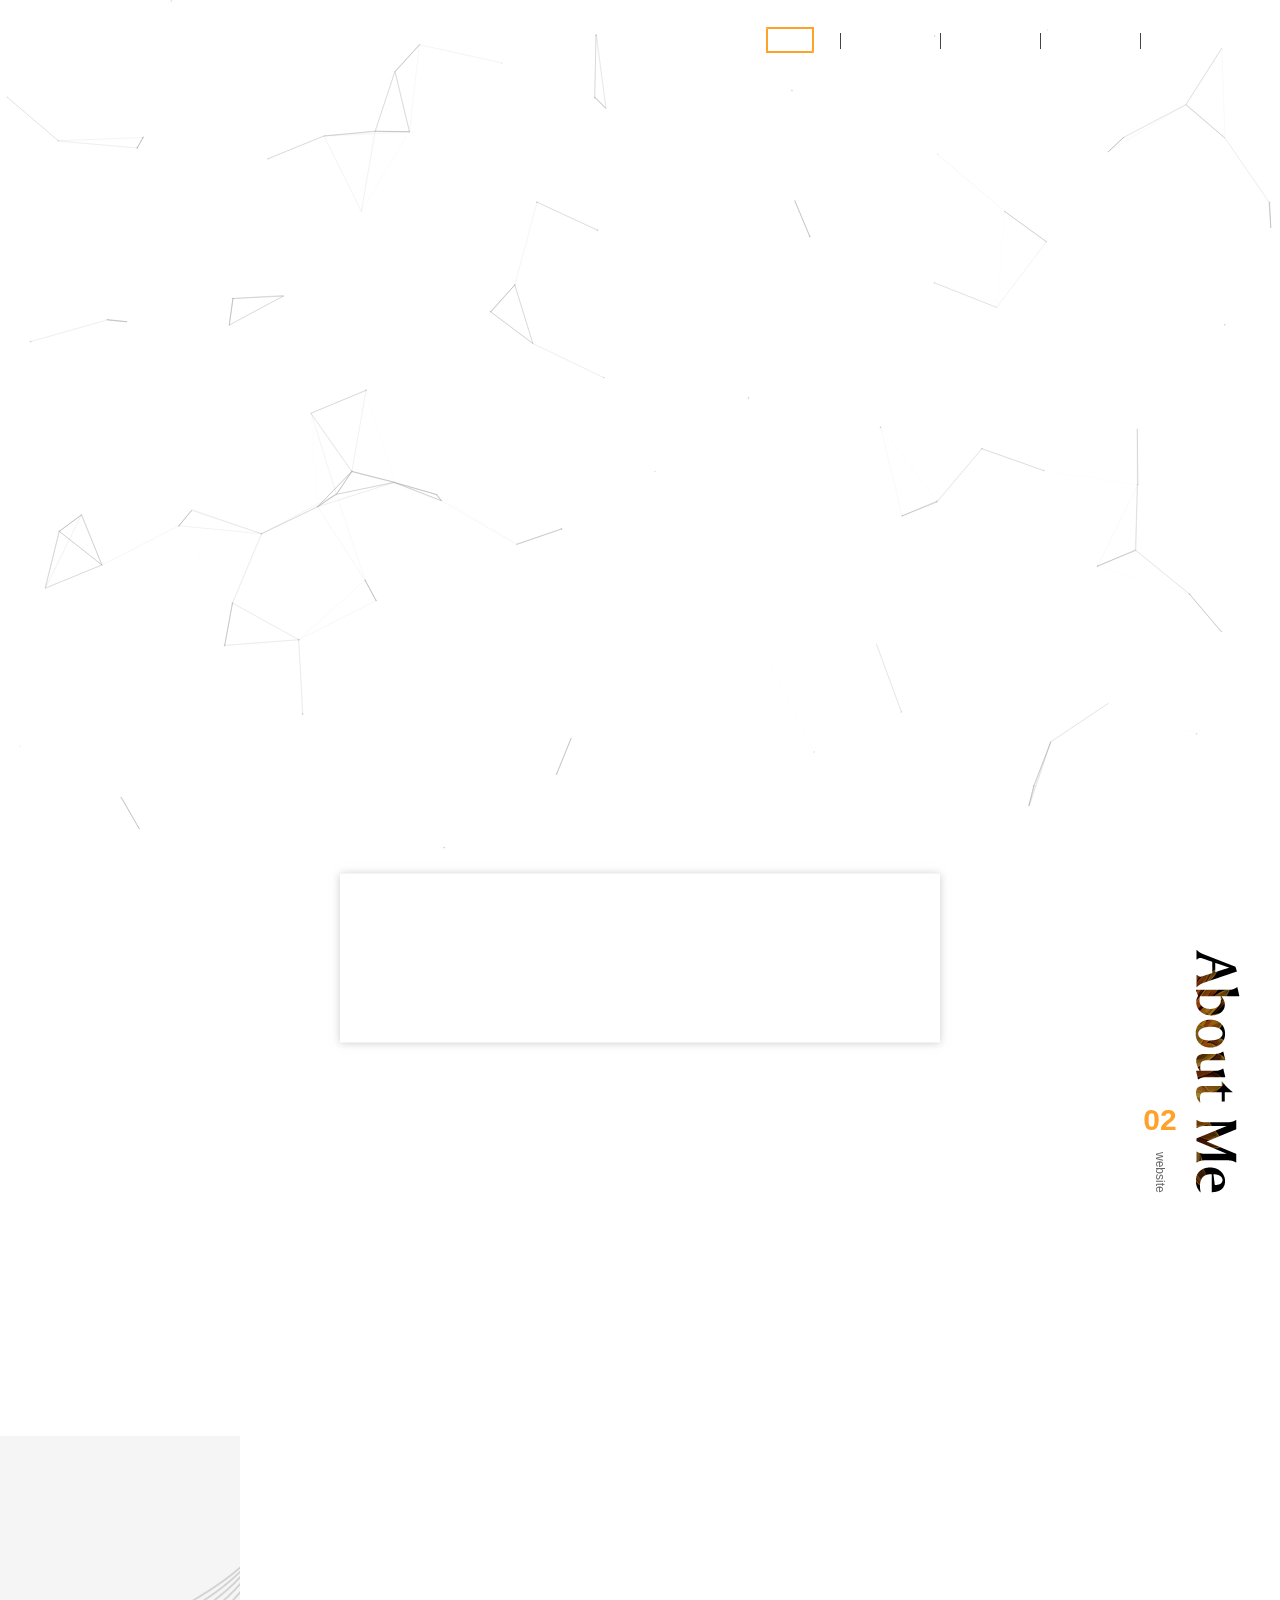
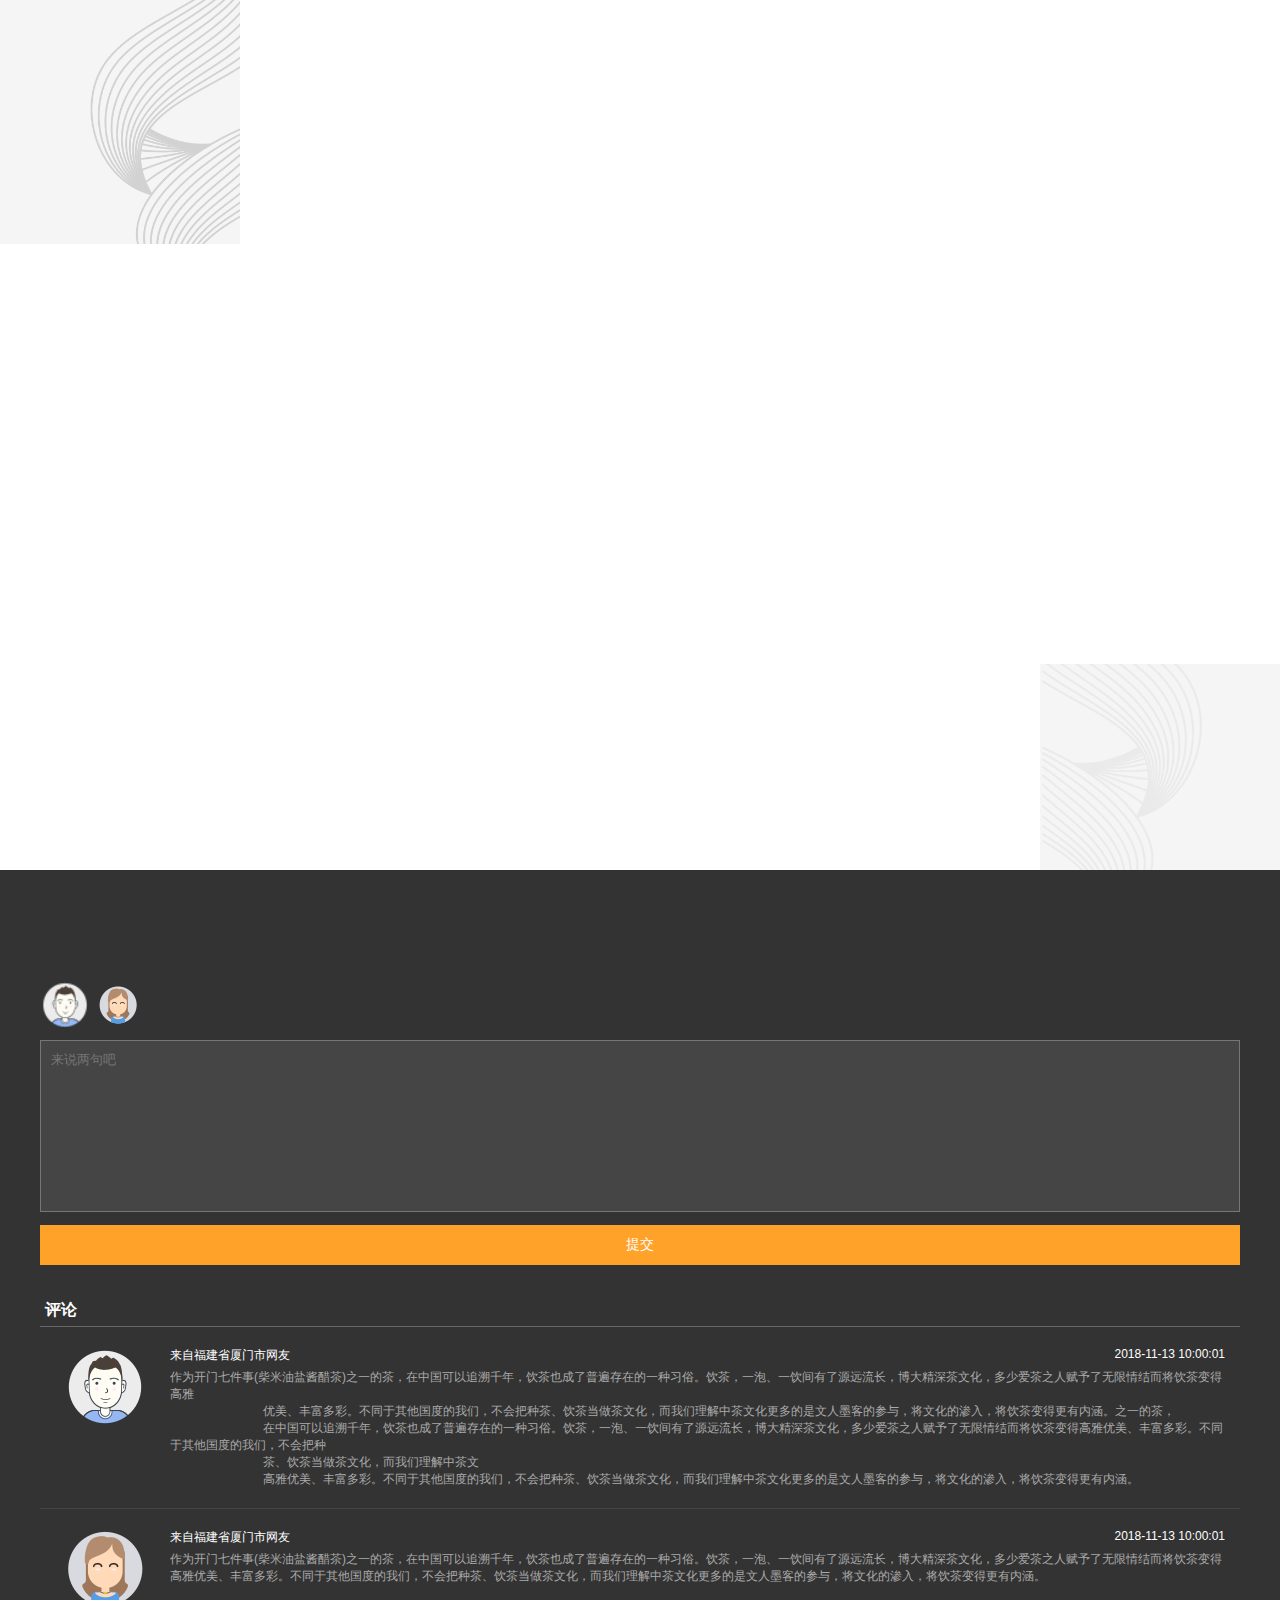
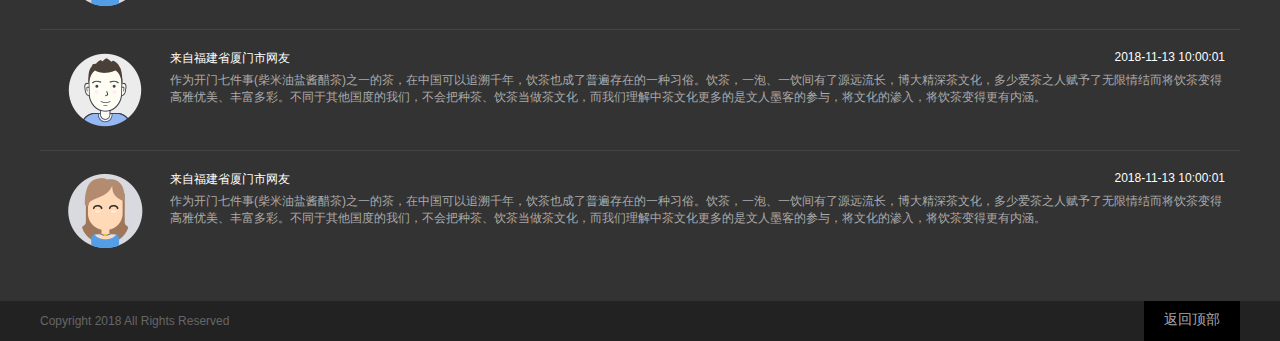
==== index.html @ fdc65748 "个人网站v2版" ====
<!DOCTYPE html>
<html lang="en">

<head>
    <meta charset="UTF-8">
    <meta name="viewport" content="width=device-width,initial-scale=1,minimum-scale=1,maximum-scale=1,user-scalable=no">
    <meta http-equiv="X-UA-Compatible" content="IE=edge,chrome=1">
    <title>洪泽权个人网站</title>
    <link rel="stylesheet" href="css/animate.css">
    <link rel="stylesheet" href="css/swiper.min.css">
    <link rel="stylesheet" href="css/fonts/iconfont.css">
    <link rel="stylesheet" href="css/style.css?v=1">

</head>

<body>
    <canvas id="J_dotLine"></canvas>
    <!-- 首页大图 -->
    <div class="header" id="header">
        <div class="w-1200">
            <h2>MYPROFILE</h2>
            <ul>
                <li class="cur"><a onclick="$.goTop()" class="draw">首屏</a></li>
                <li><a onclick="$.goTop('#aboutMe')" class="draw">关于我</a></li>
                <li><a onclick="$.goTop('#mySkills')" class="draw">技能</a></li>
                <li><a onclick="$.goTop('#myPortfolio')" class="draw">项目</a></li>
                <li><a onclick="$.goTop('#message')" class="draw">留言</a></li>
            </ul>
        </div>
    </div>
    <div class="banner" id="banner"></div>

    <!-- 关于我 -->
    <div class="aboutMe" id="aboutMe">
        <div class="w-1200 clearfix relative">
            <img src="https://image.sumaotong.com/258com/20181218/bc0d1ee83c6dd5682e798c271f155513.png" alt="about_left" class="left SMT fadeInLeft" >
            <div class="font-box">
                <div class="SMT bounceIn">
                    <strong>关于我</strong>
                    <span>ABOUT Me</span>
                    <p>我喜欢挑战自己，而编程恰好充满挑战性。更重要的是，我的逻辑思维因此得到提高。在过去三年里，我先后学了 Visual Basic、HTML、CSS、JavaScript、PHP 和 SQL 等多种计算机语言，我还在不断学习新的编程语言，比如 Swift 和 Objective-C。</p>
                </div>
            </div>
            <img src="https://image.sumaotong.com/258com/20181218/cbf43af3ec20ed7103e07f880d69e98c.png" alt="about_right" class="right SMT fadeInRight">
            <div class="g-subtitle clearfix">
                <div class="text">
                    <i>02</i>
                    <span>website</span>
                </div>
                <img src="images/about.png" alt="">
            </div>
        </div>
    </div>
    <!-- 我的技能 -->
    <div class="mySkills" id="mySkills">
        <div class="img1"><img src="https://image.sumaotong.com/258com/20181218/fd7feedcbc57d4e4534045c295854380.png" alt=""></div>
        <div class="w-1200 relative">
            <div class="font-box">
                <strong class="SMT bounce">我的技能</strong>
                <p class="f-gray SMT slideInUp">我喜欢挑战自己，而编程恰好充满挑战性。更重要的是，我的逻辑思维因此得到提高。在过去六年里，我先后学了 Visual Basic、HTML、CSS、JavaScript、PHP 和 SQL 等多种计算机语言，我还在不断学习新的编程语言，比如 Swift 和 Objective-C。我喜欢挑战自己，而编程恰好充满挑战性。更重要的是，我的逻辑思维因此得到提高。</p>
                <ul class="clearfix" id="skills">
                    <li class="SMT fadeInUp"><label>HTML</label>
                        <div class="bar-box">
                            <div class="j-bar"><i></i></div>
                            <span class="SMT fadeIn" data-SMT-delay=".5s">90%</span>
                        </div>
                    </li>
                    <li class="SMT fadeInUp"><label>CSS</label>
                        <div class="bar-box">
                            <div class="j-bar"><i></i></div>
                            <span class="SMT fadeIn" data-SMT-delay=".5s">90%</span>
                        </div>
                    </li>
                    <li class="SMT fadeInUp"><label>JavaScript</label>
                        <div class="bar-box">
                            <div class="j-bar"><i></i></div>
                            <span class="SMT fadeIn" data-SMT-delay=".5s">75%</span>
                        </div>
                    </li>
                    <li class="SMT fadeInUp"><label>Jquery</label>
                        <div class="bar-box">
                            <div class="j-bar"><i></i></div>
                            <span class="SMT fadeIn" data-SMT-delay=".5s">90%</span>
                        </div>
                    </li>
                    <li class="SMT fadeInUp"><label>bootstrap</label>
                        <div class="bar-box">
                            <div class="j-bar"><i></i></div>
                            <span class="SMT fadeIn" data-SMT-delay=".5s">70%</span>
                        </div>
                    </li>
                    <li class="SMT fadeInUp"><label>Ajax</label>
                        <div class="bar-box">
                            <div class="j-bar"><i></i></div>
                            <span class="SMT fadeIn" data-SMT-delay=".5s">90%</span>
                        </div>
                    </li>
                    <li class="SMT fadeInUp"><label>vue.js</label>
                        <div class="bar-box">
                            <div class="j-bar"><i></i></div>
                            <span class="SMT fadeIn" data-SMT-delay=".5s">75%</span>
                        </div>
                    </li>
                    <li class="SMT fadeInUp"><label>node.js</label>
                        <div class="bar-box">
                            <div class="j-bar"><i></i></div>
                            <span class="SMT fadeIn" data-SMT-delay=".5s">40%</span>
                        </div>
                    </li>
                </ul>
            </div>
            <div class="g-subtitle clearfix">
                <div class="SMT fadeInLeft">
                    <div class="text">
                        <i>02</i>
                        <span>website</span>
                    </div>
                    <img src="images/skills.png" alt="">
                </div>
            </div>
        </div>
        <div class="img2">
            <img src="https://image.sumaotong.com/258com/20181218/516a62276620c8165166fb6706011755.png" alt="">
        </div>
    </div>
    <!-- 我的项目 -->
    <div class="myPortfolio" id="myPortfolio">
        <div class="w-1200 relative">
            <ul>
                <li class="SMT bounceIn">
                    <div class="hover">
                        <img src="https://image.sumaotong.com/258com/20181218/f00deed39835cd7f5e39780b4a597652.png" alt="">
                        <div class="font-box">
                            <div class="middle">
                                <h3>营销宝外贸版</h3>
                                <strong>厦门二五八网络科技集团股份有限公司</strong>
                                <p>负责前端架构</p>
                                 <div class="btn-box">
                                    <a href="https://www.sumaotong.com" target="_blank" >官网</a>
                                    <a data-type="smt" onclick="$.demo(this)">界面</a>
                                </div>
                            </div>
                        </div>
                       
                    </div>
                </li>
                <li class="SMT bounceIn">
                    <div class="hover">
                        <img src="https://image.sumaotong.com/258com/20181218/8322722d0170c5290a04008c85535875.png" alt="">
                        <div class="font-box">
                            <div class="middle">
                                <h3>商务卫士</h3>
                                <strong>厦门二五八网络科技集团股份有限公司</strong>
                                <p>负责客户端页面</p>
                                <div class="btn-box">
                                    <a href="https://www.258weishi.com" target="_blank" >官网</a>
                                    <a data-type="swws" onclick="$.demo(this)">界面</a>
                                </div>
                            </div>
                        </div>
                    </div>
                </li>
                <li class="SMT bounceIn">
                    <div class="hover">
                        <img src="https://image.sumaotong.com/258com/20181218/d50bce9791c311b3b39de95f5107824b.png" alt="">
                        <div class="font-box">
                            <div class="middle">
                                <h3>商易推</h3>
                                <strong>厦门二五八网络科技集团股份有限公司</strong>
                                <p>负责客户端页面</p>
                                <div class="btn-box">
                                    <a href="http://syt.258.com/" target="_blank" >官网</a>
                                    <a onclick="$.demo(this)">界面</a>
                                </div>
                            </div>
                        </div>
                    </div>
                </li>
                <li class="SMT bounceIn">
                    <div class="hover">
                        <img src="https://image.sumaotong.com/258com/20181218/82dbc3066cd7ce9879ff8814dcd52a0b.png" alt="">
                        <div class="font-box">
                            <div class="middle">
                                <h3>营销宝外贸版-运营系统</h3>
                                <strong>厦门二五八网络科技集团股份有限公司</strong>
                                <p>前后端分离项目技术Vue.js</p>
                                <div class="btn-box">
                                    <a onclick="$.demo(this)">界面</a>
                                </div>
                            </div>
                        </div>
                    </div>
                </li>
                <li class="SMT bounceIn">
                    <div class="hover">
                        <img src="https://image.sumaotong.com/258com/20181218/2668afafce8a2142b389dc03a094d6fb.png" alt="" >
                        <div class="font-box">
                            <div class="middle">
                                <h3>好帮你系统</h3>
                                <p>负责移动端页面</p>
                                <div class="btn-box">
                                    <a onclick="$.demo(this)">界面</a>
                                </div>
                            </div>
                        </div>
                    </div>
                </li>
            </ul>
            <div class="g-subtitle clearfix">
                <div class="SMT fadeInRight">
                    <div class="text">
                        <i>03</i>
                        <span>website</span>
                    </div>
                    <img src="images/portfolio.png" alt="">
                </div>
            </div>
        </div>
    </div>
    </div>
    <!-- 给我留言 -->
    <div class="message" id="message">
        <div class="w-1200">
            <div class="head">
                <strong class="SMT bounce">给我留言</strong>
                <p class="SMT slideInUp">相比于各种虚伪的说辞，我更愿意亲自为您解答疑虑。留下您想咨询的问题，我会一一给您解答。</p>
            </div>
            <form  class="ui-form">
                    <ul class="ui-checkbox">
                        <li>
                            <input type="radio" name="sex" value="gg" checked>
                            <img src="images/gg.png" alt="gg" title="小哥哥">
                        </li>
                        <li>
                            <input type="radio" name="sex" value="mm">
                            <img src="images/mm.png" alt="mm" title="小姐姐">
                        </li>
                    </ul>
                    <textarea name="" id="" cols="30" rows="10" placeholder="来说两句吧"></textarea>
                    <input type="submit" value="提交" class="submit">
            </form>
            <div id="msg">
                <strong>评论</strong>
                <ul class="msg-item">
                    <li>
                        <div class="img-box">
                            <img src="images/b_gg.png" alt="">
                        </div>
                        <div class="font-box">
                            <div class="from">来自福建省厦门市网友</div>
                            <p>作为开门七件事(柴米油盐酱醋茶)之一的茶，在中国可以追溯千年，饮茶也成了普遍存在的一种习俗。饮茶，一泡、一饮间有了源远流长，博大精深茶文化，多少爱茶之人赋予了无限情结而将饮茶变得高雅
                            优美、丰富多彩。不同于其他国度的我们，不会把种茶、饮茶当做茶文化，而我们理解中茶文化更多的是文人墨客的参与，将文化的渗入，将饮茶变得更有内涵。之一的茶，
                            在中国可以追溯千年，饮茶也成了普遍存在的一种习俗。饮茶，一泡、一饮间有了源远流长，博大精深茶文化，多少爱茶之人赋予了无限情结而将饮茶变得高雅优美、丰富多彩。不同于其他国度的我们，不会把种
                            茶、饮茶当做茶文化，而我们理解中茶文
                            高雅优美、丰富多彩。不同于其他国度的我们，不会把种茶、饮茶当做茶文化，而我们理解中茶文化更多的是文人墨客的参与，将文化的渗入，将饮茶变得更有内涵。</p>
                            <span>2018-11-13 10:00:01</span>
                        </div>
                    </li>
                    <li>
                        <div class="img-box">
                            <img src="images/b_mm.png" alt="">
                        </div>
                        <div class="font-box">
                            <div class="from">来自福建省厦门市网友</div>
                            <p>作为开门七件事(柴米油盐酱醋茶)之一的茶，在中国可以追溯千年，饮茶也成了普遍存在的一种习俗。饮茶，一泡、一饮间有了源远流长，博大精深茶文化，多少爱茶之人赋予了无限情结而将饮茶变得高雅优美、丰富多彩。不同于其他国度的我们，不会把种茶、饮茶当做茶文化，而我们理解中茶文化更多的是文人墨客的参与，将文化的渗入，将饮茶变得更有内涵。</p>
                            <span>2018-11-13 10:00:01</span>
                        </div>
                    </li>
                    <li>
                        <div class="img-box">
                            <img src="images/b_gg.png" alt="">
                        </div>
                        <div class="font-box">
                            <div class="from">来自福建省厦门市网友</div>
                            <p>作为开门七件事(柴米油盐酱醋茶)之一的茶，在中国可以追溯千年，饮茶也成了普遍存在的一种习俗。饮茶，一泡、一饮间有了源远流长，博大精深茶文化，多少爱茶之人赋予了无限情结而将饮茶变得高雅优美、丰富多彩。不同于其他国度的我们，不会把种茶、饮茶当做茶文化，而我们理解中茶文化更多的是文人墨客的参与，将文化的渗入，将饮茶变得更有内涵。</p>
                            <span>2018-11-13 10:00:01</span>
                        </div>
                    </li>
                    <li>
                        <div class="img-box">
                            <img src="images/b_mm.png" alt="">
                        </div>
                        <div class="font-box">
                            <div class="from">来自福建省厦门市网友</div>
                            <p>作为开门七件事(柴米油盐酱醋茶)之一的茶，在中国可以追溯千年，饮茶也成了普遍存在的一种习俗。饮茶，一泡、一饮间有了源远流长，博大精深茶文化，多少爱茶之人赋予了无限情结而将饮茶变得高雅优美、丰富多彩。不同于其他国度的我们，不会把种茶、饮茶当做茶文化，而我们理解中茶文化更多的是文人墨客的参与，将文化的渗入，将饮茶变得更有内涵。</p>
                            <span>2018-11-13 10:00:01</span>
                        </div>
                    </li>
                </ul>
            </div>
        </div>
    </div>
    <!-- 版权所有 -->
    <div class="copyRight">
        <div class="w-1200 clearfix relative">
            Copyright 2018 All Rights Reserved 
            <div class="goTop" onclick="$.goTop();">
                返回顶部
            </div>
        </div>
    </div>
    <!-- 项目案例 -->
    <div class="portfolioBanner" id="portfolioBanner">
        <i class="iconfont icon-close" id="close" onclick="$.closeModal(this)"></i>
        <div class="swiper-container">
            <div class="swiper-wrapper"></div>
            <!-- 如果需要分页器 -->
            <!-- <div class="swiper-pagination"></div> -->
            
            <!-- 如果需要导航按钮 -->
            <div class="swiper-button-prev"><i class="iconfont icon-left"></i></div>
            <div class="swiper-button-next"><i class="iconfont icon-right"></i></div>
        </div>
    </div>
    <script src="js/jquery.min.js"></script>
    <script src="js/smt.js"></script>
    <script src="js/swiper.min.js"></script>
    <script src="js/main.js?v=1"></script>
</body>

</html>
---- css/fonts/iconfont.css ----
@font-face {font-family: "iconfont";
  src: url('iconfont.eot?t=1545114143436'); /* IE9*/
  src: url('iconfont.eot?t=1545114143436#iefix') format('embedded-opentype'), /* IE6-IE8 */
  url('[data-uri]') format('woff'),
  url('iconfont.ttf?t=1545114143436') format('truetype'), /* chrome, firefox, opera, Safari, Android, iOS 4.2+*/
  url('iconfont.svg?t=1545114143436#iconfont') format('svg'); /* iOS 4.1- */
}

.iconfont {
  font-family:"iconfont" !important;
  font-size:16px;
  font-style:normal;
  -webkit-font-smoothing: antialiased;
  -moz-osx-font-smoothing: grayscale;
}

.icon-dianji:before { content: "\e83e"; }

.icon-icon-test:before { content: "\e607"; }

.icon-left:before { content: "\e8f0"; }

.icon-close:before { content: "\e600"; }

.icon-right:before { content: "\e8f1"; }
---- css/style.css ----
@charset "utf-8";
html,body{background:#fff;font-size:12px; color:#666; -webkit-text-size-adjust:none; outline:0; font-family:'Hiragino Sans GB','微软雅黑',arial,sans-serif;}
header,footer,section,aside,nav,hgroup,figure,figcaption{display:block; margin:0; padding:0; border:none;}
body,div,dl,dt,dd,ul,ol,li,h1,h2,h3,h4,h5,h6,p,pre,form,fieldset,input,select,textarea,blockquote{padding:0; margin:0;}
h1,h2,h3,h4,h5,h6{font-weight:normal;font-size: inherit;}
li{ list-style-type:none;}
img{border:none;}
textarea{resize:none;}
table{word-wrap:break-word !important; border-collapse:collapse !important;}
em{font-style: normal;}
a{color:#666;text-decoration:none;}
p{ word-wrap: break-word; word-break: normal;}
img{vertical-align: middle;max-width: 100%;max-height: 100%;}
i{font-style: normal;}
a:hover, a:focus,input:hover,input:focus{text-decoration:none;}
*{box-sizing: border-box;}
/*间距定义等*/
.fl{float:left;}
.fr{float:right;}
.p10{padding: 10px!important}
.p15{padding: 15px!important}

.mt0{ margin-top: 0!important; }
.mt10{ margin-top: 10px!important; }
.mt15{ margin-top: 15px!important; }
.ml0{ margin-left: 0!important; }
.ml10{ margin-left: 10px!important; }
.ml15{ margin-left: 15px!important; }
.mb0{ margin-bottom: 0!important; }
.mb5{margin-bottom: 5px !important;}
.mb10{ margin-bottom: 10px!important; }
.mb15{ margin-bottom: 15px!important; }
.mr0{ margin-right: 0!important; }
.mr10{ margin-right: 10px!important; }
.mr15{ margin-right: 15px!important; }
.clearfix{zoom:1;}
.clearfix:after{content:" "; display:block; clear:both; visibility:hidden; line-height:0; height:0;}
.relative{position: relative;}
.norelative{ position:inherit!important; }
.overflow{ overflow: hidden;text-overflow:ellipsis;white-space: nowrap;}/*单行文本的溢出显示省略号*/
.overflow-d{ display: -webkit-box;-webkit-box-orient: vertical;-webkit-line-clamp: 3;overflow: hidden;}/*多行文本的溢出显示省略号*/
.overflow-d{ position: relative; line-height: 20px; max-height: 40px;overflow: hidden;}
.overflow-d:after{content: "..."; position: absolute; bottom: 0; right: 0; padding-left: 40px;background: -webkit-linear-gradient(left, transparent, #fff 55%);background: -webkit-gradient(linear, left top, right top, from(transparent), color-stop(55%, #fff));background: linear-gradient(to right, transparent, #fff 55%);}
.center {text-align: center;}
/*遮罩层*/
.mask{display: none;position: fixed;left: 0;right: 0;top: 0px;bottom: 0;background: rgba(0,0,0,.5);z-index: 8;}
.mask.tex{opacity: 1;z-index: 999;top:0;background: #000;}
.mask .icon-guanbi{position: absolute;left: 15%;top: 20%;font-size: 40px;color: #fff;}
/*基础框架*/
.w01{ margin-left: 1.5%; width: 6.9533%;}
.w02{ margin-left: 1.5%; width: 15.416%;}
.w03{ margin-left: 1.5%; width: 23.875%;}
.w04{ margin-left: 1.5%; width: 32.333%;}
.w05{ margin-left: 1.5%; width: 40.766%;}
.w06{ margin-left: 1.5%; width: 49.250%;}
.w07{ margin-left: 1.5%; width: 57.673%;}
.w08{ margin-left: 1.5%; width: 66.126%;}
.w09{ margin-left: 1.5%; width: 74.579%;}
.w10{ margin-left: 1.5%; width: 83.033%;}
.w11{ margin-left: 1.5%; width: 91.486%;}
.w12{ margin-left: 0; width: 100%; }
.w50{ width: 50%; padding: 15px;}
.w01,.w02,.w03,.w04,.w05,.w06,.w07,.w08,.w09,.w10,.w11,.w12{ float: left; position: relative;}
.w01:first-child,.w02:first-child,.w03:first-child,.w04:first-child,.w05:first-child,.w06:first-child,.w07:first-child,.w08:first-child,.w09:first-child,.w10:first-child,.w11:first-child,.w12:first-child{margin-left: 0;}

/*阻止遮罩层滚动专用*/
.noscroll,.noscroll body {overflow: hidden;height: 100%;}
.noscroll body {position: relative;height: 100%;}
/*阻止滚动专用*/
.w-1200{max-width: 1200px;margin:0 auto;}
img{pointer-events: none;}

html{height: 100%;overflow-x: hidden;}
body{min-height:100%;-webkit-overflow-scrolling: touch;overflow-x: hidden;}
/*----------初始化css----------*/

::-webkit-scrollbar-track-piece, ::-webkit-scrollbar, ::-webkit-scrollbar-thumb { width: 5px; }
::-webkit-scrollbar-track-piece {background-color: #333;}
::-webkit-scrollbar { background-color: #ffce0f; }
::-webkit-scrollbar-thumb {background-color: #999;}
::-webkit-scrollbar-thumb:hover { background-color: #ffce0f; }

.no-scroll{position: fixed; width: 100%;}

.f-gray{color: #aaa;}
#J_dotLine{position: fixed;top: 0;left: 0;width: 100%;height: 100%;}
#banner{position: relative;background: url('https://image.sumaotong.com/258com/20181218/ea8b2c5328198e9a6a3fd71bf3b15399.jpg') no-repeat center;width: 100%;height: 100%;background-attachment: fixed;background-size: cover;z-index: 1;}

#header{position: fixed;width: 100%;left: 0;z-index: 2;top: 10px;transition: all .5s;}
#header h2{position: relative;float: left;color: #fff;font-size: 40px;font-weight: bold;font-style: italic;margin-right: 15px;height: 60px;}
#header ul{overflow: hidden;text-align: center;display: flex;justify-content: flex-end;align-items: center;height: 60px;} 
#header ul li{position: relative;display: inline-block;vertical-align: middle;width: 100px;}
#header ul li:before{content: '';display: block;position: absolute;left: 0;top: 6px;width: 1px;height: 16px;background: #444;}
#header ul li:first-child:before{display: none;}
#header ul li a{position: relative;color: #fff;font-size: 14px;display: inline-block;padding: 4px 10px;}
#header ul li a:hover{color: #ffa22a;}
#header:before{content:'';background: #000;position: absolute;left: 0;top: 0;width: 100%;height: 0;transition: all .5s ease;}

#header.on{top: 0;animation:shadowNav .5s .5s; animation-fill-mode: forwards;} 
#header.on:before{height:100%;}

@keyframes shadowNav {from {box-shadow:none} to {box-shadow:0 4px 4px rgba(0, 0, 0, .6);} } 
@-webkit-keyframes shadowNav {from {box-shadow:none} to {box-shadow:0 4px 4px rgba(0, 0, 0, .6);} }


/*菜单按钮交互*/
#header ul li.cur .draw,.draw{-webkit-transition: color 0.25s; transition: color 0.25s; } 
#header ul li.cur .draw:before,#header ul li.cur .draw:after,.draw:before, .draw:after {content: ''; box-sizing: border-box; content: ''; position: absolute; width: 100%; height: 100%; border: 2px solid transparent; width: 0; height: 0; } 
#header ul li.cur .draw:before,.draw:before {top: 0; left: 0; } 
#header ul li.cur .draw:after,.draw:after {bottom: 0; right: 0; } 
#header ul li.cur .draw:before,#header ul li.cur .draw:after,.draw:hover:before, .draw:hover:after {width: 100%; height: 100%; } 
#header ul li.cur .draw:before,.draw:hover:before {border-top-color: #ffa22a; border-right-color: #ffa22a; -webkit-transition: width 0.25s ease-out, height 0.25s ease-out 0.25s; transition: width 0.25s ease-out, height 0.25s ease-out 0.25s; } 
#header ul li.cur .draw:after,.draw:hover:after {border-bottom-color: #ffa22a; border-left-color: #ffa22a; -webkit-transition: border-color 0s ease-out 0.5s, width 0.25s ease-out 0.5s, height 0.25s ease-out 0.75s; transition: border-color 0s ease-out 0.5s, width 0.25s ease-out 0.5s, height 0.25s ease-out 0.75s; }

.g-subtitle{position: absolute;right: 0;}
.g-subtitle .text{display: inline-block;vertical-align: bottom;text-align: center;margin-right: 15px;}
.g-subtitle i{font-size: 30px; font-weight: bold; color: #ffa22a; display: block; } 
.g-subtitle span{display: block;writing-mode: vertical-lr;margin: 15px auto 0;} 
.g-subtitle img{display: inline-block;}


#aboutMe{position: relative;padding: 50px 0;z-index: 1;}
#aboutMe .left{float: left}
#aboutMe .right{position: absolute;right: 0;bottom: 0;}
#aboutMe .font-box{position: absolute;left: 50%;top: 50%;width: 600px;background: #fff;padding: 30px 15px;transform: translate(-50%,-50%);color: #aaa;box-shadow: 0 0 8px rgba(170, 170, 170, .6);z-index: 1;}
#aboutMe .font-box strong{display: block; font-size: 18px; color: #161616; } 
#aboutMe .font-box span{} 
#aboutMe .font-box p{margin-top: 20px;}

#mySkills{position: relative;z-index: 1;}
#mySkills .img1{position: relative;background-image: url('https://image.sumaotong.com/258com/20181218/fd7feedcbc57d4e4534045c295854380.png');background-position: center;background-repeat: no-repeat;background-size: cover;width: 100%;height: 500px;background-attachment: fixed;}
#mySkills .img2{position: relative;background-image: url('https://image.sumaotong.com/258com/20181218/516a62276620c8165166fb6706011755.png');background-position: center;background-repeat: no-repeat;background-size: cover;width: 100%;height: 500px;background-attachment: fixed;}
#mySkills .img1 img,#mySkills .img2 img{display: none;}


#mySkills .font-box{padding: 30px 15px;padding-left: 215px;}
#mySkills .g-subtitle{top: -80px;left: 0;text-align: right;padding: 30px 15px;height: calc(100% + 80px);transform: translateX(calc(-100% + 200px));background: #f5f5f5 url('../images/skills_line.png') no-repeat;background-position: right bottom;background-size: 300px;}
#mySkills .font-box strong{display: block; font-size: 18px; color: #161616;margin-bottom: 20px;}

#mySkills ul{margin-top: 30px; } 
#mySkills ul li{float: left; width: 48%; margin: 10px 0; } 
#mySkills ul li:nth-child(2n){float: right;}
#mySkills ul li label{font-weight: bold; float: left; width: 100px; font-size: 14px; color: #000;} 
#mySkills ul li .bar-box{overflow: hidden;padding-right: 60px;position: relative;height: 20px;padding-top: 5px;}
#mySkills ul li .bar-box span{position: absolute;right: 10px;top: -2px;color: #999;}
.j-bar{height: 10px; background: #eee;} 
.j-bar i{display: inline-block; vertical-align: top;height: 100%; background: #fe8e2b;width: 0;transition: all 1.5s ease; }


.middle{position: absolute;left: 50%;top: 50%;transform: translate(-50%,-50%);width: 100%;}
#myPortfolio{position: relative;z-index: 1;}
#myPortfolio .g-subtitle{top: -80px;left: 0;text-align: left;padding: 30px 40px;height: calc(100% + 80px);transform: translateX(calc(100% - 200px));background: #f5f5f5 url('../images/portfolio_line.png') no-repeat;background-position: left bottom;background-size: 300px;}
#myPortfolio ul{padding: 30px 15px;padding-right: 215px;transition: all .5s;height:100%;overflow: auto;margin-left: -15px;} 
#myPortfolio ul li{position: relative;padding: 1px;margin-bottom: 15px;transition: all .5s;float: left;width: 33.33%;padding-left: 15px;}
#myPortfolio ul li .hover{display: block;text-align: center;border: 1px solid #ddd;position: relative;}
#myPortfolio ul li .font-box{opacity: 0;visibility: hidden;position: absolute;left: 0px;top: 0px;width: 100%;height: 100%;background: rgba(0, 0, 0, .7);color: #fff;transition: all .5s;text-align: center;border:5px solid #fe8e2b;}
#myPortfolio ul li .font-box h3{font-size: 16px;font-weight: bold;margin-bottom: 5px;}
#myPortfolio ul li .font-box strong{font-size: 14px;}
#myPortfolio ul li .font-box p{color: #aaa;}
#myPortfolio ul li .font-box .btn-box{margin-top:10px; position: relative; z-index: 1; } 
#myPortfolio ul li .font-box .btn-box a{display: inline-block;vertical-align: middle;color: #fff;font-size: 12px;padding: 2px 8px;border: 1px solid #fff;cursor: pointer;transition: all .5s;}
#myPortfolio ul li .font-box .btn-box a:hover{background: #ffa22a;color: #fff;}
#myPortfolio ul li .font-box .btn-box a+a{margin-left: 5px;}
#myPortfolio ul li img{}
#myPortfolio ul li .hover:hover .font-box{opacity: 1;visibility: visible;}



#message{background:#333;position: relative;z-index: 1;padding: 30px 0;}
#message .head{text-align: center;margin-bottom: 15px;}
#message .head strong{position: relative;display: block;color: #fff;margin-bottom: 15px;font-size: 16px;}
#message .head strong:after{content: '';display: block;width: 2em;height: 2px;background: #fff;margin: 10px auto 0;}
#message .head p{color:#aaa;}
#message .ui-form{margin-bottom: 30px;}

.ui-form textarea:focus,.ui-form input:focus{outline:none;}
.ui-form{}
.ui-form .ui-checkbox{margin-bottom: 10px;}
.ui-form textarea{width: 100%; padding: 10px; background: #454545; color: #ddd; margin-bottom: 10px; } 
.ui-form .submit{width: 100%; border: 0; height: 40px; font-size: 14px; background: #ffa22a; color: #fff;cursor: pointer;-webkit-appearance: none;appearance:none;}

.ui-checkbox{}
.ui-checkbox li{display: inline-block;vertical-align: middle;}
.ui-checkbox input{-webkit-appearance:none;appearance:none;position: absolute;  clip:rect(0px,0px,0px,0px);display: none;}
.ui-checkbox img{display: inline-block;pointer-events:initial;transition: all .5s;}
.ui-checkbox input[checked]+img{transform: scale(1.2);}



#msg{}
#msg strong{display: block;border-bottom: 1px solid #666;font-size: 16px;color: #fff;padding:5px;}
.msg-item{} 
.msg-item li{border-bottom: 1px solid #444; padding: 10px 15px; } 
.msg-item li:after{content: " "; display: block; clear: both; visibility: hidden; line-height: 0; height: 0;} 
.msg-item li .img-box{float: left; margin-right: 15px; } 
.msg-item li .img-box img{width: 100px; } 
.msg-item li .font-box{overflow: hidden; padding: 10px 0; position: relative; } 
.msg-item li .font-box .from{color: #fff; margin-bottom: 5px; } 
.msg-item li .font-box p{color: #aaa; white-space: pre-wrap; } 
.msg-item li .font-box span{position: absolute; right: 0; top: 10px; color: #fff; }
.msg-item li:last-child{border-bottom: 0;}

.copyRight{position: relative;z-index: 1;background: #222;height: 40px;line-height: 40px;}
.copyRight .goTop{float: right;padding: 10px 20px;background: #000;font-size: 14px;color: #aaa;cursor: pointer;line-height: normal;height: 40px;}
.copyRight .goTop:hover{opacity: .7;}

#portfolioBanner{display: none;position: fixed;width: 70%;height: 70%;padding: 30px 15px;background: #fff;left: 15%;top: 15%;z-index: 1;border: 5px solid #000;border-radius: 20px;overflow: hidden;}
#portfolioBanner .swiper-container{height: 100%;}
#portfolioBanner .swiper-slide{text-align: center;display: flex;align-items: center;justify-content: center;}
#portfolioBanner .swiper-slide img{border: 1px solid #ddd;}
#portfolioBanner .swiper-pagination{text-align: right;padding:0 15px;color: #ff9e00;font-weight: bold;}
#portfolioBanner .icon-close{position: absolute;right: 15px;top: 15px;font-size: 40px;z-index: 2;cursor: pointer;}
#portfolioBanner .icon-close:hover{opacity: .6;}
#portfolioBanner .swiper-button-next,#portfolioBanner .swiper-button-prev{background: none;width: 40px;}
#portfolioBanner .swiper-button-next .iconfont,#portfolioBanner .swiper-button-prev .iconfont{font-size: 40px;}


@media (max-width: 1024px){
	.w-1200{margin: 0 15px;}
	#myPortfolio ul li .font-box strong{display: none;}
	#myPortfolio .w-1200{margin:0;}
}

@media (max-width: 870px){
 	#banner{background-image: url('https://image.sumaotong.com/258com/20181218/2d9b97de78be6d1a718727d3c7d74ee6.jpg');}

 	/*关于我*/
 	#aboutMe{padding: 15px 0;}
	#aboutMe .left{float: none;width: 100%;margin-bottom: 15px;}
	#aboutMe .right{display: none;}
	#aboutMe .font-box{position: relative;left: 0;top: 0;transform: translate(0);width: 100%;padding-right: 180px;}
	#aboutMe .g-subtitle{top: 0; z-index: 1; background: #eee; height: 100%; padding: 15px;width: 150px;} 

	#mySkills ul li{float: none;width: 100%;}
	#mySkills ul li:nth-child(2n){float: none;}
	#mySkills .img1,#mySkills .img2{height: auto;background: none;}
	#mySkills .img1 img,#mySkills .img2 img{display: block;}


	.copyRight .goTop{position: fixed;bottom: 30px;right: 30px;width: 55px;height: 55px;padding: 8px;box-shadow: 2px 2px 2px rgba(0, 0, 0, .3);font-size: 14px;text-align: center;border-radius: 100%;background: #ff9e00;color: #fff;}

	.copyRight{line-height: normal;height: auto;padding: 10px 0;}

	.copyRight .goTop{visibility: hidden;opacity: 0;transition: all .5s;}
	.copyRight .goTop.on{visibility: visible;opacity: 1;}

	#header h2{display: none;}
	#header .w-1200{margin:0;}
	#header ul{justify-content:center;}

	#myPortfolio ul li{width: 50%;}

	#portfolioBanner{width: 100%; height: 100%; left: 0; top: 0; z-index: 2; border-radius: 0;}

}
@media (max-width: 600px){

	#aboutMe .g-subtitle,#mySkills .g-subtitle,#myPortfolio .g-subtitle{display: none;}
	#aboutMe .font-box,#mySkills .font-box,#myPortfolio ul{padding-right: 15px;padding-left: 15px;}

	.msg-item li .img-box{display: none;}

	/*我的项目*/
	#myPortfolio ul li .font-box p{display: none;}
}

@media (max-width: 414px){
	#myPortfolio ul li{width: 100%;}
	#myPortfolio ul li .font-box strong,#myPortfolio ul li .font-box p{display: block;}

}
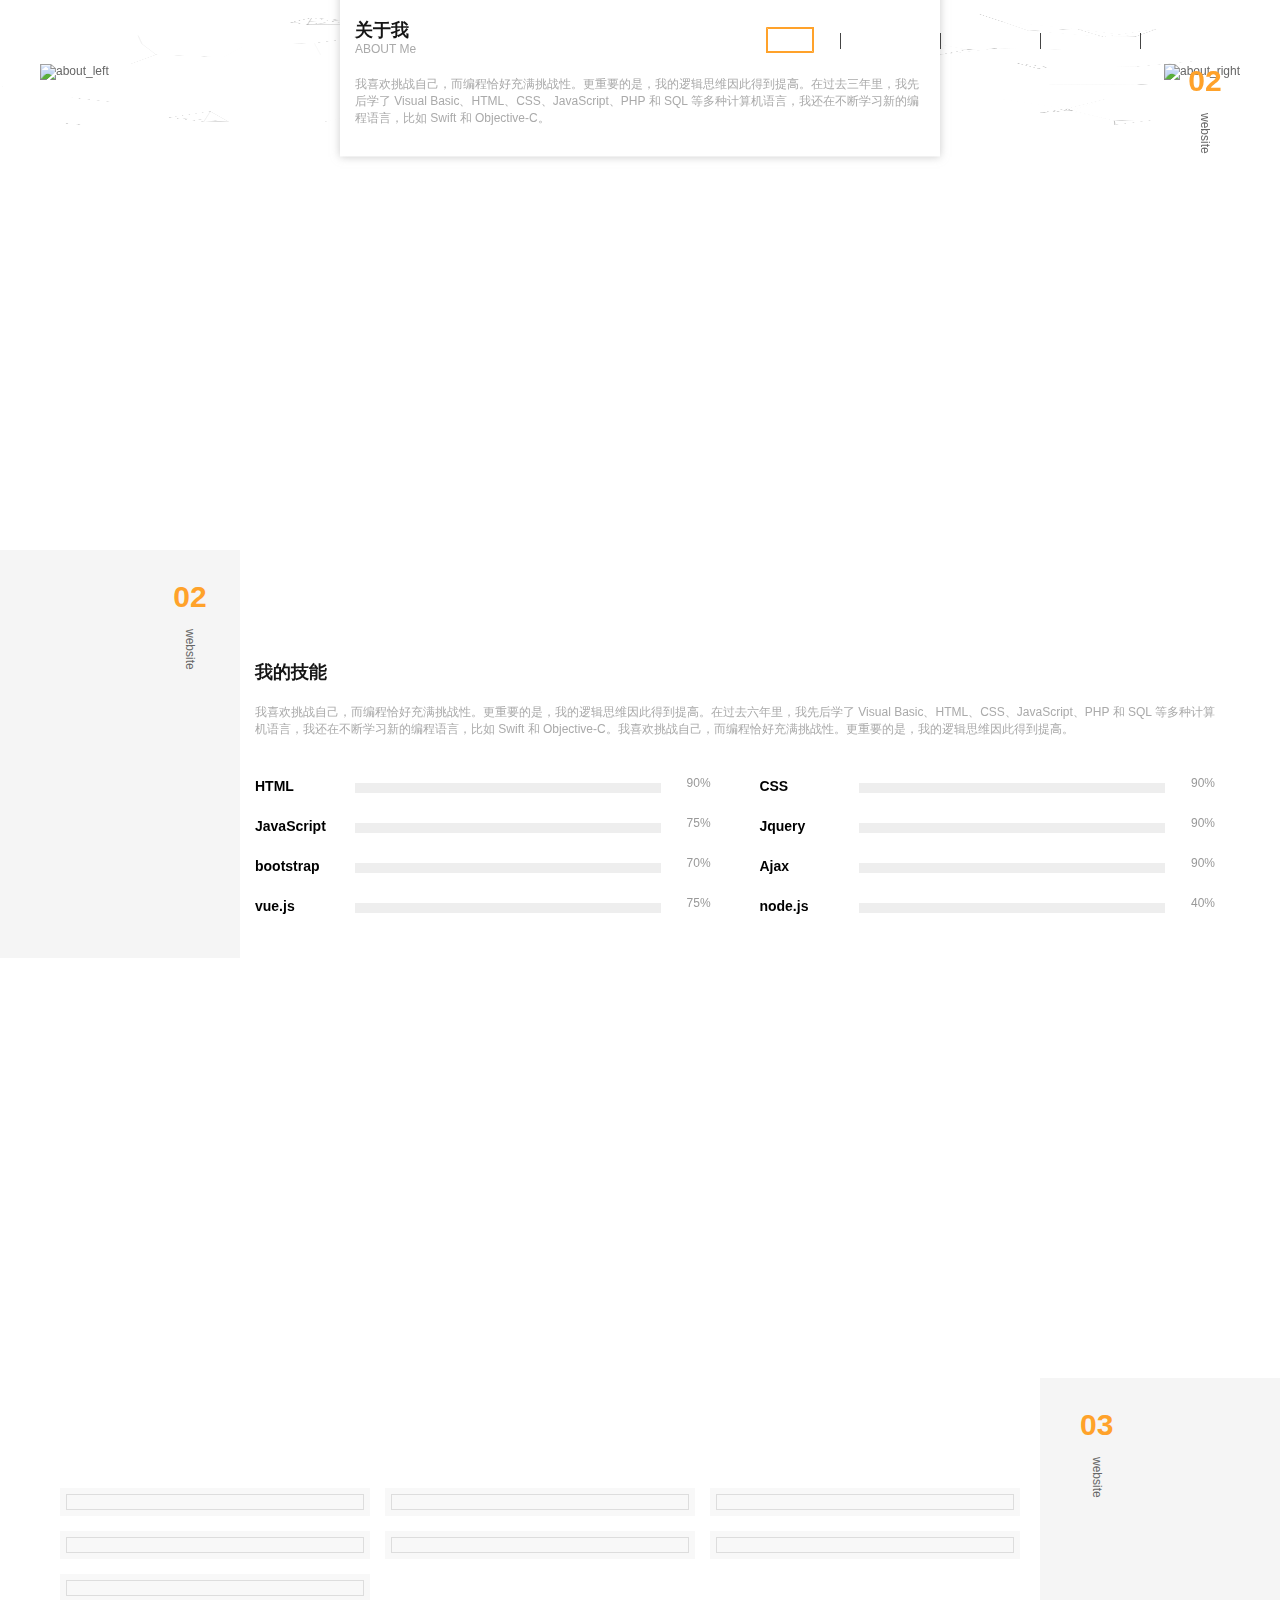
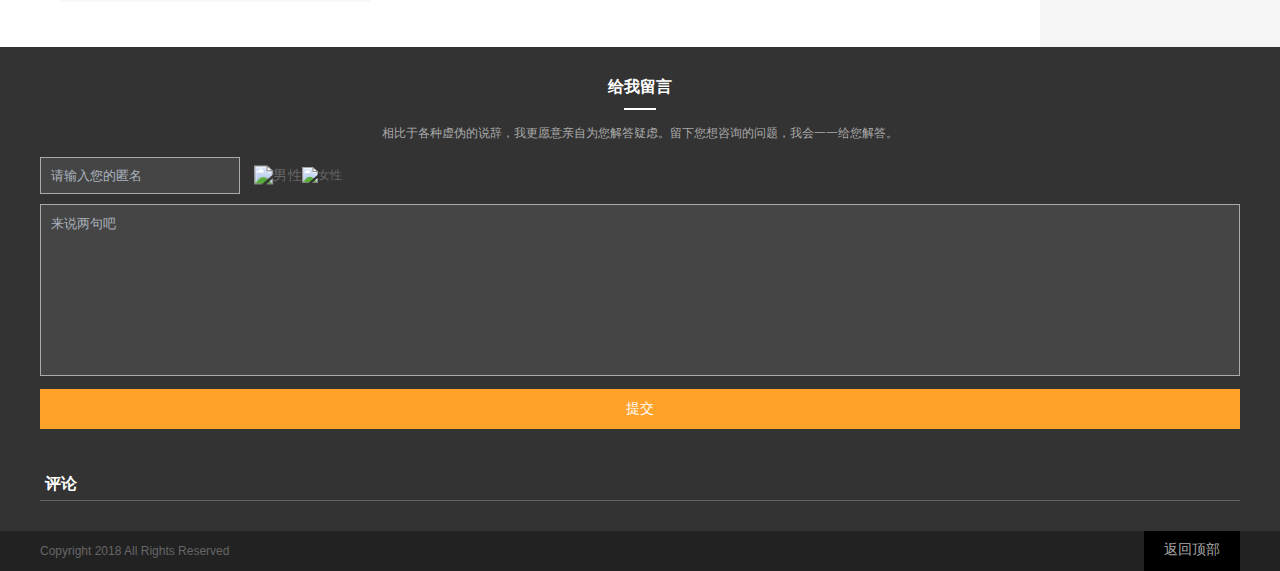
==== commit ce53dbbb: "界面修改提交" ====
--- a/index.html
+++ b/index.html
@@ -14,8 +14,8 @@
 </head>
 
 <body>
-    <canvas id="J_dotLine"></canvas>
-    <!-- 首页大图 -->
+    <input type="hidden" name="ip" id="ip">
+    <input type="hidden" name="address" id="address">
     <div class="header" id="header">
         <div class="w-1200">
             <h2>MYPROFILE</h2>
@@ -28,265 +28,265 @@
             </ul>
         </div>
     </div>
-    <div class="banner" id="banner"></div>
-
-    <!-- 关于我 -->
-    <div class="aboutMe" id="aboutMe">
-        <div class="w-1200 clearfix relative">
-            <img src="https://image.sumaotong.com/258com/20181218/bc0d1ee83c6dd5682e798c271f155513.png" alt="about_left" class="left SMT fadeInLeft" >
-            <div class="font-box">
-                <div class="SMT bounceIn">
-                    <strong>关于我</strong>
-                    <span>ABOUT Me</span>
-                    <p>我喜欢挑战自己，而编程恰好充满挑战性。更重要的是，我的逻辑思维因此得到提高。在过去三年里，我先后学了 Visual Basic、HTML、CSS、JavaScript、PHP 和 SQL 等多种计算机语言，我还在不断学习新的编程语言，比如 Swift 和 Objective-C。</p>
-                </div>
-            </div>
-            <img src="https://image.sumaotong.com/258com/20181218/cbf43af3ec20ed7103e07f880d69e98c.png" alt="about_right" class="right SMT fadeInRight">
-            <div class="g-subtitle clearfix">
-                <div class="text">
-                    <i>02</i>
-                    <span>website</span>
-                </div>
-                <img src="images/about.png" alt="">
-            </div>
-        </div>
-    </div>
-    <!-- 我的技能 -->
-    <div class="mySkills" id="mySkills">
-        <div class="img1"><img src="https://image.sumaotong.com/258com/20181218/fd7feedcbc57d4e4534045c295854380.png" alt=""></div>
-        <div class="w-1200 relative">
-            <div class="font-box">
-                <strong class="SMT bounce">我的技能</strong>
-                <p class="f-gray SMT slideInUp">我喜欢挑战自己，而编程恰好充满挑战性。更重要的是，我的逻辑思维因此得到提高。在过去六年里，我先后学了 Visual Basic、HTML、CSS、JavaScript、PHP 和 SQL 等多种计算机语言，我还在不断学习新的编程语言，比如 Swift 和 Objective-C。我喜欢挑战自己，而编程恰好充满挑战性。更重要的是，我的逻辑思维因此得到提高。</p>
-                <ul class="clearfix" id="skills">
-                    <li class="SMT fadeInUp"><label>HTML</label>
-                        <div class="bar-box">
-                            <div class="j-bar"><i></i></div>
-                            <span class="SMT fadeIn" data-SMT-delay=".5s">90%</span>
-                        </div>
-                    </li>
-                    <li class="SMT fadeInUp"><label>CSS</label>
-                        <div class="bar-box">
-                            <div class="j-bar"><i></i></div>
-                            <span class="SMT fadeIn" data-SMT-delay=".5s">90%</span>
-                        </div>
-                    </li>
-                    <li class="SMT fadeInUp"><label>JavaScript</label>
-                        <div class="bar-box">
-                            <div class="j-bar"><i></i></div>
-                            <span class="SMT fadeIn" data-SMT-delay=".5s">75%</span>
-                        </div>
-                    </li>
-                    <li class="SMT fadeInUp"><label>Jquery</label>
-                        <div class="bar-box">
-                            <div class="j-bar"><i></i></div>
-                            <span class="SMT fadeIn" data-SMT-delay=".5s">90%</span>
-                        </div>
-                    </li>
-                    <li class="SMT fadeInUp"><label>bootstrap</label>
-                        <div class="bar-box">
-                            <div class="j-bar"><i></i></div>
-                            <span class="SMT fadeIn" data-SMT-delay=".5s">70%</span>
-                        </div>
-                    </li>
-                    <li class="SMT fadeInUp"><label>Ajax</label>
-                        <div class="bar-box">
-                            <div class="j-bar"><i></i></div>
-                            <span class="SMT fadeIn" data-SMT-delay=".5s">90%</span>
-                        </div>
-                    </li>
-                    <li class="SMT fadeInUp"><label>vue.js</label>
-                        <div class="bar-box">
-                            <div class="j-bar"><i></i></div>
-                            <span class="SMT fadeIn" data-SMT-delay=".5s">75%</span>
-                        </div>
-                    </li>
-                    <li class="SMT fadeInUp"><label>node.js</label>
-                        <div class="bar-box">
-                            <div class="j-bar"><i></i></div>
-                            <span class="SMT fadeIn" data-SMT-delay=".5s">40%</span>
-                        </div>
-                    </li>
-                </ul>
-            </div>
-            <div class="g-subtitle clearfix">
-                <div class="SMT fadeInLeft">
+    <!-- 首页大图 -->
+    <div class="banner" id="banner">
+        <div class="swiper-container">
+            <div class="swiper-wrapper">
+                <div class="swiper-slide">
+                    <img src="" data-pc="https://images.hongzequan.com/website/banner1.jpg" data-m="https://images.hongzequan.com/website/banner1-m.jpg" alt="">
+                </div>
+            </div>
+            <!-- 如果需要分页器 -->
+            <div class="swiper-pagination"></div>
+        </div>
+    </div>
+    <div class="main" id="main">
+        <!-- 关于我 -->
+        <div class="aboutMe" id="aboutMe">
+            <canvas id="J_dotLine"></canvas>
+            <div class="w-1200 clearfix relative">
+                <img src="https://images.hongzequan.com/website/about_left.png" alt="about_left" class="left SMT fadeInLeft" >
+                <div class="font-box">
+                    <div>
+                        <strong>关于我</strong>
+                        <span>ABOUT Me</span>
+                        <p>我喜欢挑战自己，而编程恰好充满挑战性。更重要的是，我的逻辑思维因此得到提高。在过去三年里，我先后学了 Visual Basic、HTML、CSS、JavaScript、PHP 和 SQL 等多种计算机语言，我还在不断学习新的编程语言，比如 Swift 和 Objective-C。</p>
+                    </div>
+                </div>
+                <img src="https://images.hongzequan.com/website/about_right.png" alt="about_right" class="right SMT fadeInRight">
+                <div class="g-subtitle clearfix SMT fadeInRight">
                     <div class="text">
                         <i>02</i>
                         <span>website</span>
                     </div>
-                    <img src="images/skills.png" alt="">
-                </div>
-            </div>
-        </div>
-        <div class="img2">
-            <img src="https://image.sumaotong.com/258com/20181218/516a62276620c8165166fb6706011755.png" alt="">
-        </div>
-    </div>
-    <!-- 我的项目 -->
-    <div class="myPortfolio" id="myPortfolio">
-        <div class="w-1200 relative">
-            <ul>
-                <li class="SMT bounceIn">
-                    <div class="hover">
-                        <img src="https://image.sumaotong.com/258com/20181218/f00deed39835cd7f5e39780b4a597652.png" alt="">
-                        <div class="font-box">
-                            <div class="middle">
-                                <h3>营销宝外贸版</h3>
-                                <strong>厦门二五八网络科技集团股份有限公司</strong>
-                                <p>负责前端架构</p>
-                                 <div class="btn-box">
-                                    <a href="https://www.sumaotong.com" target="_blank" >官网</a>
-                                    <a data-type="smt" onclick="$.demo(this)">界面</a>
-                                </div>
-                            </div>
-                        </div>
-                       
+                    <img src="https://images.hongzequan.com/website/about.png" alt="">
+                </div>
+            </div>
+        </div>
+        <!-- 我的技能 -->
+        <div class="mySkills" id="mySkills">
+            <div class="img1"><img src="https://images.hongzequan.com/website/skills_1.png" alt=""></div>
+            <div class="w-1200 relative">
+                <div class="font-box">
+                    <strong class="SMT bounce">我的技能</strong>
+                    <p class="f-gray SMT slideInUp">我喜欢挑战自己，而编程恰好充满挑战性。更重要的是，我的逻辑思维因此得到提高。在过去六年里，我先后学了 Visual Basic、HTML、CSS、JavaScript、PHP 和 SQL 等多种计算机语言，我还在不断学习新的编程语言，比如 Swift 和 Objective-C。我喜欢挑战自己，而编程恰好充满挑战性。更重要的是，我的逻辑思维因此得到提高。</p>
+                    <ul class="clearfix" id="skills">
+                        <li class="SMT fadeInUp"><label>HTML</label>
+                            <div class="bar-box">
+                                <div class="j-bar"><i></i></div>
+                                <span class="SMT fadeIn" data-SMT-delay=".5s">90%</span>
+                            </div>
+                        </li>
+                        <li class="SMT fadeInUp"><label>CSS</label>
+                            <div class="bar-box">
+                                <div class="j-bar"><i></i></div>
+                                <span class="SMT fadeIn" data-SMT-delay=".5s">90%</span>
+                            </div>
+                        </li>
+                        <li class="SMT fadeInUp"><label>JavaScript</label>
+                            <div class="bar-box">
+                                <div class="j-bar"><i></i></div>
+                                <span class="SMT fadeIn" data-SMT-delay=".5s">75%</span>
+                            </div>
+                        </li>
+                        <li class="SMT fadeInUp"><label>Jquery</label>
+                            <div class="bar-box">
+                                <div class="j-bar"><i></i></div>
+                                <span class="SMT fadeIn" data-SMT-delay=".5s">90%</span>
+                            </div>
+                        </li>
+                        <li class="SMT fadeInUp"><label>bootstrap</label>
+                            <div class="bar-box">
+                                <div class="j-bar"><i></i></div>
+                                <span class="SMT fadeIn" data-SMT-delay=".5s">70%</span>
+                            </div>
+                        </li>
+                        <li class="SMT fadeInUp"><label>Ajax</label>
+                            <div class="bar-box">
+                                <div class="j-bar"><i></i></div>
+                                <span class="SMT fadeIn" data-SMT-delay=".5s">90%</span>
+                            </div>
+                        </li>
+                        <li class="SMT fadeInUp"><label>vue.js</label>
+                            <div class="bar-box">
+                                <div class="j-bar"><i></i></div>
+                                <span class="SMT fadeIn" data-SMT-delay=".5s">75%</span>
+                            </div>
+                        </li>
+                        <li class="SMT fadeInUp"><label>node.js</label>
+                            <div class="bar-box">
+                                <div class="j-bar"><i></i></div>
+                                <span class="SMT fadeIn" data-SMT-delay=".5s">40%</span>
+                            </div>
+                        </li>
+                    </ul>
+                </div>
+                <div class="g-subtitle clearfix">
+                    <div class="SMT fadeInLeft">
+                        <div class="text">
+                            <i>02</i>
+                            <span>website</span>
+                        </div>
+                        <img src="https://images.hongzequan.com/website/skills.png" alt="">
                     </div>
-                </li>
-                <li class="SMT bounceIn">
-                    <div class="hover">
-                        <img src="https://image.sumaotong.com/258com/20181218/8322722d0170c5290a04008c85535875.png" alt="">
-                        <div class="font-box">
-                            <div class="middle">
-                                <h3>商务卫士</h3>
-                                <strong>厦门二五八网络科技集团股份有限公司</strong>
-                                <p>负责客户端页面</p>
-                                <div class="btn-box">
-                                    <a href="https://www.258weishi.com" target="_blank" >官网</a>
-                                    <a data-type="swws" onclick="$.demo(this)">界面</a>
-                                </div>
-                            </div>
-                        </div>
+                </div>
+            </div>
+            <div class="img2">
+                <img src="https://images.hongzequan.com/website/skills_2.png" alt="">
+            </div>
+        </div>
+        <!-- 我的项目 -->
+        <div class="myPortfolio" id="myPortfolio">
+            <div class="w-1200 relative">
+                <div class="myPortfolio-box">
+                <ul>
+                    <li class="item">
+                        <div class="hover">
+                            <img src="https://images.hongzequan.com/website/portfolio/sumaotong.png" alt="">
+                            <div class="font-box">
+                                <div class="middle">
+                                    <h3>营销宝外贸版</h3>
+                                    <strong>厦门二五八网络科技集团股份有限公司</strong>
+                                    <p>负责前端架构</p>
+                                     <div class="btn-box">
+                                        <a href="https://www.sumaotong.com" target="_blank" >官网</a>
+                                        <a data-type="smt" onclick="$.demo(this)">界面</a>
+                                    </div>
+                                </div>
+                            </div>
+                           
+                        </div>
+                    </li>
+                    <li class="item">
+                        <div class="hover">
+                            <img src="https://images.hongzequan.com/website/portfolio/swws.png" alt="">
+                            <div class="font-box">
+                                <div class="middle">
+                                    <h3>商务卫士</h3>
+                                    <strong>厦门二五八网络科技集团股份有限公司</strong>
+                                    <p>负责客户端页面</p>
+                                    <div class="btn-box">
+                                        <a href="https://www.258weishi.com" target="_blank" >官网</a>
+                                        <a data-type="swws" onclick="$.demo(this)">界面</a>
+                                    </div>
+                                </div>
+                            </div>
+                        </div>
+                    </li>
+                    <li class="item">
+                        <div class="hover">
+                            <img src="https://images.hongzequan.com/website/portfolio/syt.png" alt="">
+                            <div class="font-box">
+                                <div class="middle">
+                                    <h3>商易推</h3>
+                                    <strong>厦门二五八网络科技集团股份有限公司</strong>
+                                    <p>负责客户端页面</p>
+                                    <div class="btn-box">
+                                        <a href="http://syt.258.com/" target="_blank" >官网</a>
+                                        <!-- <a onclick="$.demo(this)">界面</a> -->
+                                    </div>
+                                </div>
+                            </div>
+                        </div>
+                    </li>
+                    <li class="item">
+                        <div class="hover">
+                            <img src="https://images.hongzequan.com/website/portfolio/yy_sumaotong.png" alt="">
+                            <div class="font-box">
+                                <div class="middle">
+                                    <h3>营销宝外贸版-运营系统</h3>
+                                    <strong>厦门二五八网络科技集团股份有限公司</strong>
+                                    <p>前后端分离项目技术Vue.js</p>
+                                    <div class="btn-box">
+                                        <a data-type="smtyy" onclick="$.demo(this)">界面</a>
+                                    </div>
+                                </div>
+                            </div>
+                        </div>
+                    </li>
+                    <li class="item">
+                        <div class="hover">
+                            <img src="https://images.hongzequan.com/website/portfolio/qyz.png" alt="" >
+                            <div class="font-box">
+                                <div class="middle">
+                                    <h3>企业站</h3>
+                                    <p>响应式界面</p>
+                                    <div class="btn-box">
+                                        <a href="http://test.hongzequan.com/dome1/index.html" target="_blank" >地址</a>
+                                    </div>
+                                </div>
+                            </div>
+                        </div>
+                    </li>
+                    <li class="item">
+                        <div class="hover">
+                            <img src="https://images.hongzequan.com/website/portfolio/hbn.png" alt="" >
+                            <div class="font-box">
+                                <div class="middle">
+                                    <h3>好帮你系统</h3>
+                                    <p>负责移动端页面</p>
+                                    <!-- <div class="btn-box"> -->
+                                        <!-- <a data-type="hbn" onclick="$.demo(this)">界面</a> -->
+                                    <!-- </div> -->
+                                </div>
+                            </div>
+                        </div>
+                    </li>
+                    <li class="item">
+                        <div class="hover">
+                            <img src="https://images.hongzequan.com/website/portfolio/webApp.png" alt="" >
+                            <div class="font-box">
+                                <div class="middle">
+                                    <h3>产品信息数据页</h3>
+                                    <p>Hybrid app</p>
+                                    <div class="btn-box">
+                                        <a href="http://test.hongzequan.com/webApp/ws-index.html" target="_blank">地址</a>
+                                    </div>
+                                </div>
+                            </div>
+                        </div>
+                    </li>
+                </ul>
+                </div>
+                <div class="g-subtitle clearfix">
+                    <div class="SMT fadeInRight">
+                        <div class="text">
+                            <i>03</i>
+                            <span>website</span>
+                        </div>
+                        <img src="https://images.hongzequan.com/website/portfolio.png" alt="">
                     </div>
-                </li>
-                <li class="SMT bounceIn">
-                    <div class="hover">
-                        <img src="https://image.sumaotong.com/258com/20181218/d50bce9791c311b3b39de95f5107824b.png" alt="">
-                        <div class="font-box">
-                            <div class="middle">
-                                <h3>商易推</h3>
-                                <strong>厦门二五八网络科技集团股份有限公司</strong>
-                                <p>负责客户端页面</p>
-                                <div class="btn-box">
-                                    <a href="http://syt.258.com/" target="_blank" >官网</a>
-                                    <a onclick="$.demo(this)">界面</a>
-                                </div>
-                            </div>
-                        </div>
-                    </div>
-                </li>
-                <li class="SMT bounceIn">
-                    <div class="hover">
-                        <img src="https://image.sumaotong.com/258com/20181218/82dbc3066cd7ce9879ff8814dcd52a0b.png" alt="">
-                        <div class="font-box">
-                            <div class="middle">
-                                <h3>营销宝外贸版-运营系统</h3>
-                                <strong>厦门二五八网络科技集团股份有限公司</strong>
-                                <p>前后端分离项目技术Vue.js</p>
-                                <div class="btn-box">
-                                    <a onclick="$.demo(this)">界面</a>
-                                </div>
-                            </div>
-                        </div>
-                    </div>
-                </li>
-                <li class="SMT bounceIn">
-                    <div class="hover">
-                        <img src="https://image.sumaotong.com/258com/20181218/2668afafce8a2142b389dc03a094d6fb.png" alt="" >
-                        <div class="font-box">
-                            <div class="middle">
-                                <h3>好帮你系统</h3>
-                                <p>负责移动端页面</p>
-                                <div class="btn-box">
-                                    <a onclick="$.demo(this)">界面</a>
-                                </div>
-                            </div>
-                        </div>
-                    </div>
-                </li>
-            </ul>
-            <div class="g-subtitle clearfix">
-                <div class="SMT fadeInRight">
-                    <div class="text">
-                        <i>03</i>
-                        <span>website</span>
-                    </div>
-                    <img src="images/portfolio.png" alt="">
-                </div>
-            </div>
-        </div>
-    </div>
-    </div>
-    <!-- 给我留言 -->
-    <div class="message" id="message">
-        <div class="w-1200">
-            <div class="head">
-                <strong class="SMT bounce">给我留言</strong>
-                <p class="SMT slideInUp">相比于各种虚伪的说辞，我更愿意亲自为您解答疑虑。留下您想咨询的问题，我会一一给您解答。</p>
-            </div>
-            <form  class="ui-form">
-                    <ul class="ui-checkbox">
-                        <li>
-                            <input type="radio" name="sex" value="gg" checked>
-                            <img src="images/gg.png" alt="gg" title="小哥哥">
-                        </li>
-                        <li>
-                            <input type="radio" name="sex" value="mm">
-                            <img src="images/mm.png" alt="mm" title="小姐姐">
-                        </li>
+                </div>
+            </div>
+        </div>
+        </div>
+        <!-- 给我留言 -->
+        <div class="message" id="message">
+            <div class="w-1200">
+                <div class="head">
+                    <strong class="SMT bounce">给我留言</strong>
+                    <p class="SMT slideInUp">相比于各种虚伪的说辞，我更愿意亲自为您解答疑虑。留下您想咨询的问题，我会一一给您解答。</p>
+                </div>
+                <div class="ui-form">
+                        <div class="nameInput"><input type="text" name="name" placeholder="请输入您的匿名" id="username"></div>
+                        <ul class="ui-checkbox">
+                            <li>
+                                <input type="radio" name="sex" value="0" checked>
+                                <img src="https://images.hongzequan.com/website/gg.png" alt="男性" title="小哥哥">
+                            </li>
+                            <li>
+                                <input type="radio" name="sex" value="1">
+                                <img src="https://images.hongzequan.com/website/mm.png" alt="女性" title="小姐姐">
+                            </li>
+                        </ul>
+                        <textarea cols="30" rows="10" placeholder="来说两句吧" name="content" id="content"></textarea>
+                        <input type="submit" value="提交" class="submit"  onclick="$.checkMessage()">
+                </div>
+                <div id="msg">
+                    <strong>评论</strong>
+                    <ul class="msg-item">
                     </ul>
-                    <textarea name="" id="" cols="30" rows="10" placeholder="来说两句吧"></textarea>
-                    <input type="submit" value="提交" class="submit">
-            </form>
-            <div id="msg">
-                <strong>评论</strong>
-                <ul class="msg-item">
-                    <li>
-                        <div class="img-box">
-                            <img src="images/b_gg.png" alt="">
-                        </div>
-                        <div class="font-box">
-                            <div class="from">来自福建省厦门市网友</div>
-                            <p>作为开门七件事(柴米油盐酱醋茶)之一的茶，在中国可以追溯千年，饮茶也成了普遍存在的一种习俗。饮茶，一泡、一饮间有了源远流长，博大精深茶文化，多少爱茶之人赋予了无限情结而将饮茶变得高雅
-                            优美、丰富多彩。不同于其他国度的我们，不会把种茶、饮茶当做茶文化，而我们理解中茶文化更多的是文人墨客的参与，将文化的渗入，将饮茶变得更有内涵。之一的茶，
-                            在中国可以追溯千年，饮茶也成了普遍存在的一种习俗。饮茶，一泡、一饮间有了源远流长，博大精深茶文化，多少爱茶之人赋予了无限情结而将饮茶变得高雅优美、丰富多彩。不同于其他国度的我们，不会把种
-                            茶、饮茶当做茶文化，而我们理解中茶文
-                            高雅优美、丰富多彩。不同于其他国度的我们，不会把种茶、饮茶当做茶文化，而我们理解中茶文化更多的是文人墨客的参与，将文化的渗入，将饮茶变得更有内涵。</p>
-                            <span>2018-11-13 10:00:01</span>
-                        </div>
-                    </li>
-                    <li>
-                        <div class="img-box">
-                            <img src="images/b_mm.png" alt="">
-                        </div>
-                        <div class="font-box">
-                            <div class="from">来自福建省厦门市网友</div>
-                            <p>作为开门七件事(柴米油盐酱醋茶)之一的茶，在中国可以追溯千年，饮茶也成了普遍存在的一种习俗。饮茶，一泡、一饮间有了源远流长，博大精深茶文化，多少爱茶之人赋予了无限情结而将饮茶变得高雅优美、丰富多彩。不同于其他国度的我们，不会把种茶、饮茶当做茶文化，而我们理解中茶文化更多的是文人墨客的参与，将文化的渗入，将饮茶变得更有内涵。</p>
-                            <span>2018-11-13 10:00:01</span>
-                        </div>
-                    </li>
-                    <li>
-                        <div class="img-box">
-                            <img src="images/b_gg.png" alt="">
-                        </div>
-                        <div class="font-box">
-                            <div class="from">来自福建省厦门市网友</div>
-                            <p>作为开门七件事(柴米油盐酱醋茶)之一的茶，在中国可以追溯千年，饮茶也成了普遍存在的一种习俗。饮茶，一泡、一饮间有了源远流长，博大精深茶文化，多少爱茶之人赋予了无限情结而将饮茶变得高雅优美、丰富多彩。不同于其他国度的我们，不会把种茶、饮茶当做茶文化，而我们理解中茶文化更多的是文人墨客的参与，将文化的渗入，将饮茶变得更有内涵。</p>
-                            <span>2018-11-13 10:00:01</span>
-                        </div>
-                    </li>
-                    <li>
-                        <div class="img-box">
-                            <img src="images/b_mm.png" alt="">
-                        </div>
-                        <div class="font-box">
-                            <div class="from">来自福建省厦门市网友</div>
-                            <p>作为开门七件事(柴米油盐酱醋茶)之一的茶，在中国可以追溯千年，饮茶也成了普遍存在的一种习俗。饮茶，一泡、一饮间有了源远流长，博大精深茶文化，多少爱茶之人赋予了无限情结而将饮茶变得高雅优美、丰富多彩。不同于其他国度的我们，不会把种茶、饮茶当做茶文化，而我们理解中茶文化更多的是文人墨客的参与，将文化的渗入，将饮茶变得更有内涵。</p>
-                            <span>2018-11-13 10:00:01</span>
-                        </div>
-                    </li>
-                </ul>
+                </div>
             </div>
         </div>
     </div>
@@ -299,9 +299,10 @@
             </div>
         </div>
     </div>
+    <!-- <div id="tips"></div> -->
     <!-- 项目案例 -->
     <div class="portfolioBanner" id="portfolioBanner">
-        <i class="iconfont icon-close" id="close" onclick="$.closeModal(this)"></i>
+        <i class="iconfont icon-guanbi" id="close" onclick="$.closeModal(this)"></i>
         <div class="swiper-container">
             <div class="swiper-wrapper"></div>
             <!-- 如果需要分页器 -->
@@ -315,6 +316,9 @@
     <script src="js/jquery.min.js"></script>
     <script src="js/smt.js"></script>
     <script src="js/swiper.min.js"></script>
+    <script src="js/cascade.js"></script>
+    <!-- 获取用户ip -->
+    <script src="http://pv.sohu.com/cityjson?ie=utf-8"></script> 
     <script src="js/main.js?v=1"></script>
 </body>
 
--- a/css/fonts/iconfont.css
+++ b/css/fonts/iconfont.css
@@ -1,27 +1,37 @@
-
 @font-face {font-family: "iconfont";
-  src: url('iconfont.eot?t=1545114143436'); /* IE9*/
-  src: url('iconfont.eot?t=1545114143436#iefix') format('embedded-opentype'), /* IE6-IE8 */
-  url('[data-uri]') format('woff'),
-  url('iconfont.ttf?t=1545114143436') format('truetype'), /* chrome, firefox, opera, Safari, Android, iOS 4.2+*/
-  url('iconfont.svg?t=1545114143436#iconfont') format('svg'); /* iOS 4.1- */
+  src: url('iconfont.eot?t=1546569257917'); /* IE9 */
+  src: url('iconfont.eot?t=1546569257917#iefix') format('embedded-opentype'), /* IE6-IE8 */
+  url('[data-uri]') format('woff2'),
+  url('iconfont.woff?t=1546569257917') format('woff'),
+  url('iconfont.ttf?t=1546569257917') format('truetype'), /* chrome, firefox, opera, Safari, Android, iOS 4.2+ */
+  url('iconfont.svg?t=1546569257917#iconfont') format('svg'); /* iOS 4.1- */
 }
 
 .iconfont {
-  font-family:"iconfont" !important;
-  font-size:16px;
-  font-style:normal;
+  font-family: "iconfont" !important;
+  font-size: 16px;
+  font-style: normal;
   -webkit-font-smoothing: antialiased;
   -moz-osx-font-smoothing: grayscale;
 }
 
-.icon-dianji:before { content: "\e83e"; }
+.icon-guanbi:before {
+  content: "\e641";
+}
 
-.icon-icon-test:before { content: "\e607"; }
+.icon-dianji:before {
+  content: "\e83e";
+}
 
-.icon-left:before { content: "\e8f0"; }
+.icon-icon-test:before {
+  content: "\e607";
+}
 
-.icon-close:before { content: "\e600"; }
+.icon-left:before {
+  content: "\e8f0";
+}
 
-.icon-right:before { content: "\e8f1"; }
+.icon-right:before {
+  content: "\e8f1";
+}
 
--- a/css/style.css
+++ b/css/style.css
@@ -74,6 +74,7 @@
 body{min-height:100%;-webkit-overflow-scrolling: touch;overflow-x: hidden;}
 /*----------初始化css----------*/
 
+.main{position: relative;z-index: 1;background: #fff;}
 ::-webkit-scrollbar-track-piece, ::-webkit-scrollbar, ::-webkit-scrollbar-thumb { width: 5px; }
 ::-webkit-scrollbar-track-piece {background-color: #333;}
 ::-webkit-scrollbar { background-color: #ffce0f; }
@@ -83,8 +84,10 @@
 .no-scroll{position: fixed; width: 100%;}
 
 .f-gray{color: #aaa;}
-#J_dotLine{position: fixed;top: 0;left: 0;width: 100%;height: 100%;}
-#banner{position: relative;background: url('https://image.sumaotong.com/258com/20181218/ea8b2c5328198e9a6a3fd71bf3b15399.jpg') no-repeat center;width: 100%;height: 100%;background-attachment: fixed;background-size: cover;z-index: 1;}
+#J_dotLine{position: absolute;top: 0;left: 0;width: 100%;height: 100%;}
+#banner{position: fixed;left: 0;top: 0;width: 100%;}
+#banner .swiper-slide img{width: 100%;}
+
 
 #header{position: fixed;width: 100%;left: 0;z-index: 2;top: 10px;transition: all .5s;}
 #header h2{position: relative;float: left;color: #fff;font-size: 40px;font-weight: bold;font-style: italic;margin-right: 15px;height: 60px;}
@@ -128,13 +131,13 @@
 #aboutMe .font-box p{margin-top: 20px;}
 
 #mySkills{position: relative;z-index: 1;}
-#mySkills .img1{position: relative;background-image: url('https://image.sumaotong.com/258com/20181218/fd7feedcbc57d4e4534045c295854380.png');background-position: center;background-repeat: no-repeat;background-size: cover;width: 100%;height: 500px;background-attachment: fixed;}
-#mySkills .img2{position: relative;background-image: url('https://image.sumaotong.com/258com/20181218/516a62276620c8165166fb6706011755.png');background-position: center;background-repeat: no-repeat;background-size: cover;width: 100%;height: 500px;background-attachment: fixed;}
+#mySkills .img1{position: relative;background-image: url('https://images.hongzequan.com/website/skills_1.png');background-position: center;background-repeat: no-repeat;background-size: cover;width: 100%;height: 500px;background-attachment: fixed;}
+#mySkills .img2{position: relative;background-image: url('https://images.hongzequan.com/website/skills_2.png');background-position: center;background-repeat: no-repeat;background-size: cover;width: 100%;height: 500px;background-attachment: fixed;}
 #mySkills .img1 img,#mySkills .img2 img{display: none;}
 
 
 #mySkills .font-box{padding: 30px 15px;padding-left: 215px;}
-#mySkills .g-subtitle{top: -80px;left: 0;text-align: right;padding: 30px 15px;height: calc(100% + 80px);transform: translateX(calc(-100% + 200px));background: #f5f5f5 url('../images/skills_line.png') no-repeat;background-position: right bottom;background-size: 300px;}
+#mySkills .g-subtitle{top: -80px;left: 0;text-align: right;padding: 30px 15px;height: calc(100% + 80px);transform: translateX(calc(-100% + 200px));background: #f5f5f5 url('https://images.hongzequan.com/website/skills_line.png') no-repeat;background-position: right bottom;background-size: 300px;}
 #mySkills .font-box strong{display: block; font-size: 18px; color: #161616;margin-bottom: 20px;}
 
 #mySkills ul{margin-top: 30px; } 
@@ -149,9 +152,10 @@
 
 .middle{position: absolute;left: 50%;top: 50%;transform: translate(-50%,-50%);width: 100%;}
 #myPortfolio{position: relative;z-index: 1;}
-#myPortfolio .g-subtitle{top: -80px;left: 0;text-align: left;padding: 30px 40px;height: calc(100% + 80px);transform: translateX(calc(100% - 200px));background: #f5f5f5 url('../images/portfolio_line.png') no-repeat;background-position: left bottom;background-size: 300px;}
-#myPortfolio ul{padding: 30px 15px;padding-right: 215px;transition: all .5s;height:100%;overflow: auto;margin-left: -15px;} 
-#myPortfolio ul li{position: relative;padding: 1px;margin-bottom: 15px;transition: all .5s;float: left;width: 33.33%;padding-left: 15px;}
+#myPortfolio .g-subtitle{top: -80px;left: 0;text-align: left;padding: 30px 40px;height: calc(100% + 80px);transform: translateX(calc(100% - 200px));background: #f5f5f5 url('https://images.hongzequan.com/website/portfolio_line.png') no-repeat;background-position: left bottom;background-size: 300px;}
+#myPortfolio .myPortfolio-box{padding: 30px 15px;padding-right: 215px;transition: all .5s;height:100%;overflow: auto;}
+#myPortfolio ul{position: relative;} 
+#myPortfolio ul li{position: absolute; width: 310px; background-color: #f8f8f8; border: 1px solid #f8f8f8; padding: 5px; top: 0; left: 40%; -webkit-transition: all .3s; -moz-transition: all .3s; -o-transition: all .3s; -ms-transition: all .3s; transition: all .3s;} 
 #myPortfolio ul li .hover{display: block;text-align: center;border: 1px solid #ddd;position: relative;}
 #myPortfolio ul li .font-box{opacity: 0;visibility: hidden;position: absolute;left: 0px;top: 0px;width: 100%;height: 100%;background: rgba(0, 0, 0, .7);color: #fff;transition: all .5s;text-align: center;border:5px solid #fe8e2b;}
 #myPortfolio ul li .font-box h3{font-size: 16px;font-weight: bold;margin-bottom: 5px;}
@@ -176,16 +180,17 @@
 .ui-form textarea:focus,.ui-form input:focus{outline:none;}
 .ui-form{}
 .ui-form .ui-checkbox{margin-bottom: 10px;}
-.ui-form textarea{width: 100%; padding: 10px; background: #454545; color: #ddd; margin-bottom: 10px; } 
+.ui-form textarea,.ui-form input{width: 100%; padding: 10px; background: #454545; color: #ddd; margin-bottom: 10px;border:1px solid #aaa;transition: all .5s;} 
 .ui-form .submit{width: 100%; border: 0; height: 40px; font-size: 14px; background: #ffa22a; color: #fff;cursor: pointer;-webkit-appearance: none;appearance:none;}
-
-.ui-checkbox{}
+.ui-form .nameInput{display: inline-block;vertical-align:middle;width: 200px;margin-right: 15px;}
+
+.ui-checkbox{display: inline-block;vertical-align: middle;}
 .ui-checkbox li{display: inline-block;vertical-align: middle;}
 .ui-checkbox input{-webkit-appearance:none;appearance:none;position: absolute;  clip:rect(0px,0px,0px,0px);display: none;}
 .ui-checkbox img{display: inline-block;pointer-events:initial;transition: all .5s;}
 .ui-checkbox input[checked]+img{transform: scale(1.2);}
 
-
+textarea::-webkit-input-placeholder,input::-webkit-input-placeholder {color: #aab2bd;}
 
 #msg{}
 #msg strong{display: block;border-bottom: 1px solid #666;font-size: 16px;color: #fff;padding:5px;}
@@ -195,7 +200,7 @@
 .msg-item li .img-box{float: left; margin-right: 15px; } 
 .msg-item li .img-box img{width: 100px; } 
 .msg-item li .font-box{overflow: hidden; padding: 10px 0; position: relative; } 
-.msg-item li .font-box .from{color: #fff; margin-bottom: 5px; } 
+.msg-item li .font-box .from{color: #fff; margin-bottom: 5px;padding-right: 120px; } 
 .msg-item li .font-box p{color: #aaa; white-space: pre-wrap; } 
 .msg-item li .font-box span{position: absolute; right: 0; top: 10px; color: #fff; }
 .msg-item li:last-child{border-bottom: 0;}
@@ -209,10 +214,15 @@
 #portfolioBanner .swiper-slide{text-align: center;display: flex;align-items: center;justify-content: center;}
 #portfolioBanner .swiper-slide img{border: 1px solid #ddd;}
 #portfolioBanner .swiper-pagination{text-align: right;padding:0 15px;color: #ff9e00;font-weight: bold;}
-#portfolioBanner .icon-close{position: absolute;right: 15px;top: 15px;font-size: 40px;z-index: 2;cursor: pointer;}
-#portfolioBanner .icon-close:hover{opacity: .6;}
+#portfolioBanner .icon-guanbi{position: absolute;right: 15px;top: 15px;font-size: 34px;z-index: 2;cursor: pointer;}
+#portfolioBanner .icon-guanbi:hover{opacity: .6;}
 #portfolioBanner .swiper-button-next,#portfolioBanner .swiper-button-prev{background: none;width: 40px;}
 #portfolioBanner .swiper-button-next .iconfont,#portfolioBanner .swiper-button-prev .iconfont{font-size: 40px;}
+
+
+#tips{position: fixed;top: -60px;left: 0;width: 100%;z-index: 1;background: rgba(0, 0, 0, 0.6);color: #fff;padding: 10px 15px;transition: all .5s ease;text-align: center;font-size: 14px;}
+#tips.on{top: 60px;}
+#tips.error{background: #a22700;}
 
 
 @media (max-width: 1024px){
@@ -222,7 +232,7 @@
 }
 
 @media (max-width: 870px){
- 	#banner{background-image: url('https://image.sumaotong.com/258com/20181218/2d9b97de78be6d1a718727d3c7d74ee6.jpg');}
+ 	/*#banner{background-image: url('https://images.hongzequan.com/website/banner1-m.jpg');}*/
 
  	/*关于我*/
  	#aboutMe{padding: 15px 0;}
@@ -248,7 +258,7 @@
 	#header .w-1200{margin:0;}
 	#header ul{justify-content:center;}
 
-	#myPortfolio ul li{width: 50%;}
+	/*#myPortfolio ul li{width: 50%;}*/
 
 	#portfolioBanner{width: 100%; height: 100%; left: 0; top: 0; z-index: 2; border-radius: 0;}
 
@@ -256,12 +266,13 @@
 @media (max-width: 600px){
 
 	#aboutMe .g-subtitle,#mySkills .g-subtitle,#myPortfolio .g-subtitle{display: none;}
-	#aboutMe .font-box,#mySkills .font-box,#myPortfolio ul{padding-right: 15px;padding-left: 15px;}
+	#aboutMe .font-box,#mySkills .font-box{padding-right: 15px;padding-left: 15px;}
 
 	.msg-item li .img-box{display: none;}
 
 	/*我的项目*/
-	#myPortfolio ul li .font-box p{display: none;}
+	#myPortfolio .myPortfolio-box{padding-right: 15px;}
+	/*#myPortfolio ul li .font-box p{display: none;}*/
 }
 
 @media (max-width: 414px){
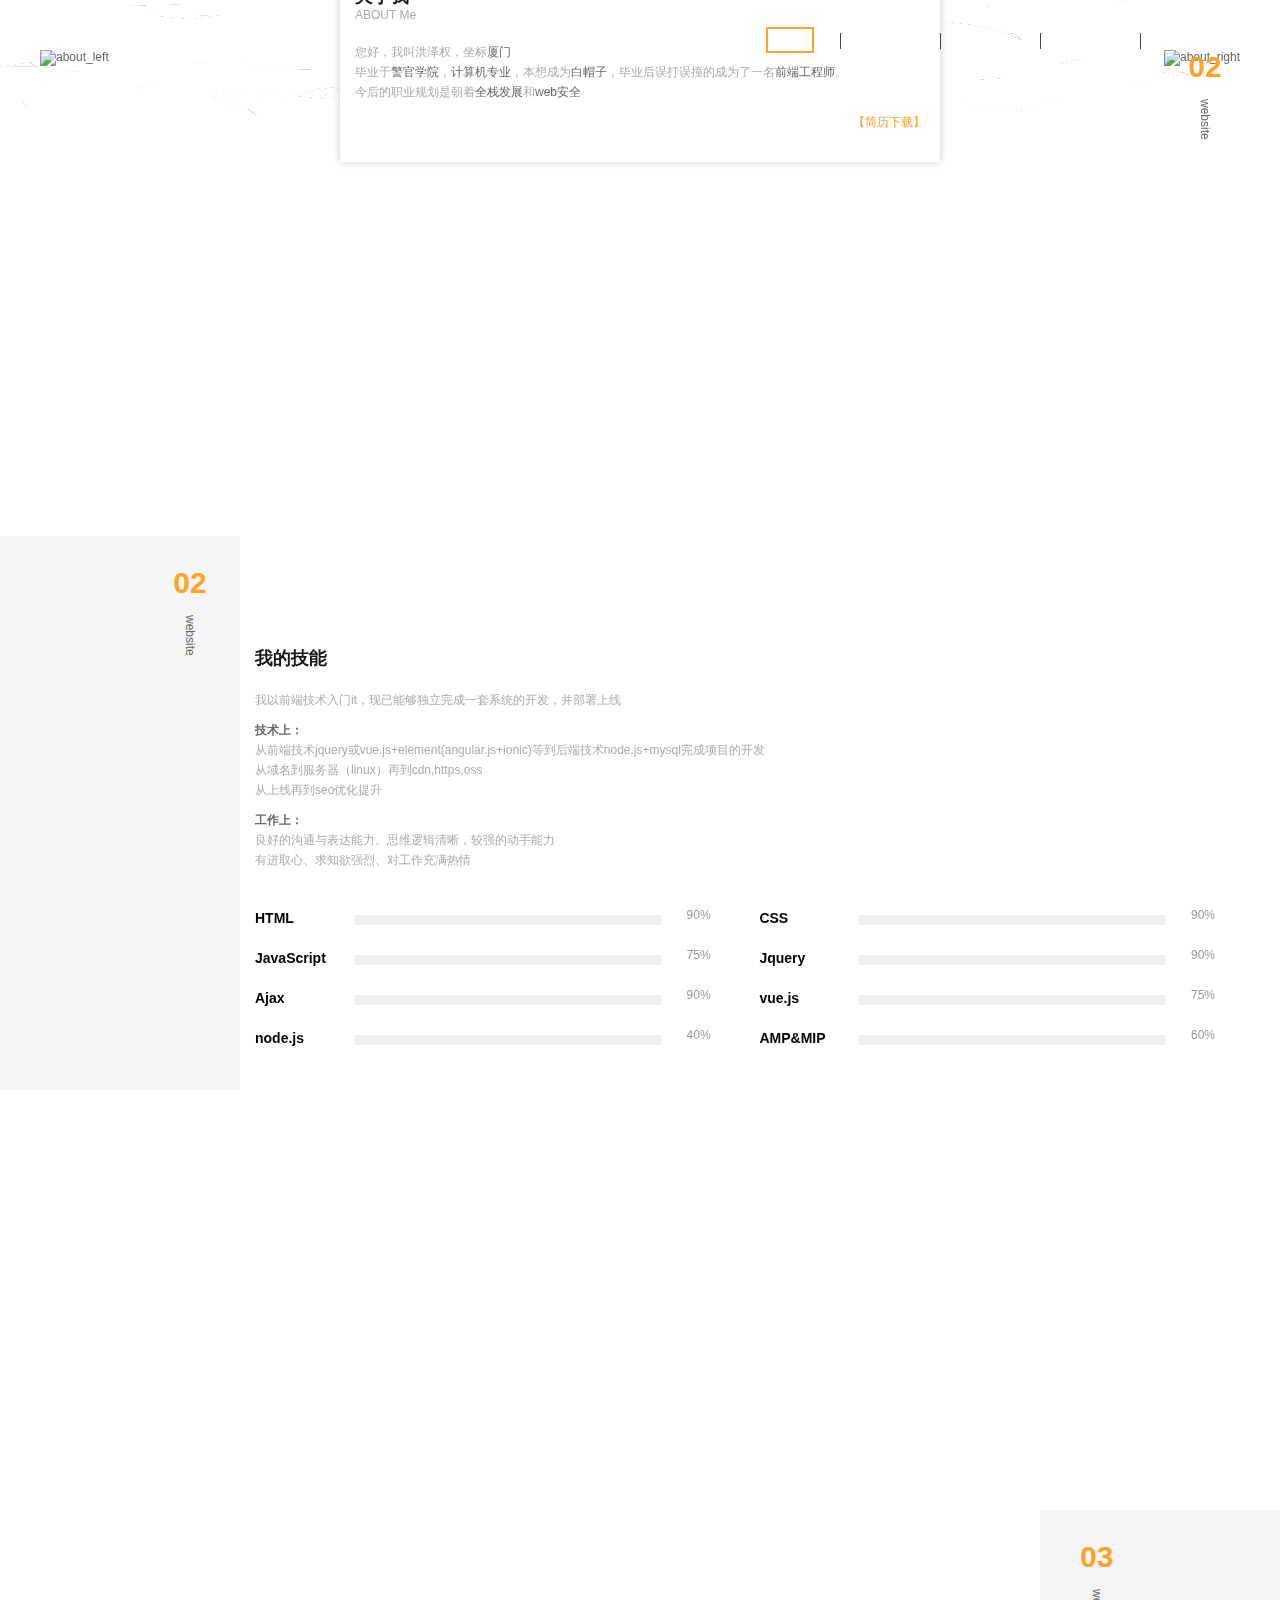
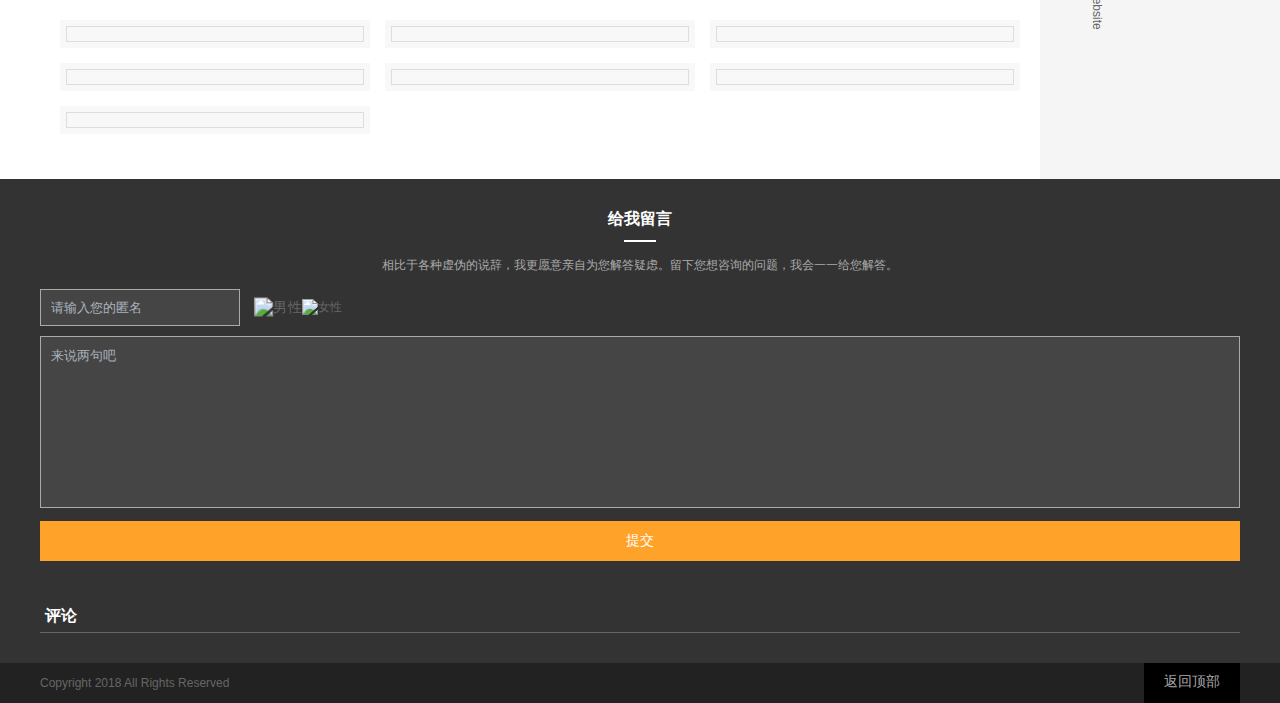
==== commit e84664c3: "正式提交上线 解决了大部分问题 1.留言功能 2.pc和移动兼容性处理 剩下细节问题等待修复 1.回复功能 2.简历下载处理" ====
--- a/index.html
+++ b/index.html
@@ -5,11 +5,14 @@
     <meta charset="UTF-8">
     <meta name="viewport" content="width=device-width,initial-scale=1,minimum-scale=1,maximum-scale=1,user-scalable=no">
     <meta http-equiv="X-UA-Compatible" content="IE=edge,chrome=1">
-    <title>洪泽权个人网站</title>
+    <meta name="description" content="web前端工程师简历">
+    <meta name="author" content="洪泽权">
+    <meta name="keywords" content="前端工程师,洪泽权,web,前端,个人博客">
+    <title>洪泽权-前端-个人网站</title>
     <link rel="stylesheet" href="css/animate.css">
     <link rel="stylesheet" href="css/swiper.min.css">
     <link rel="stylesheet" href="css/fonts/iconfont.css">
-    <link rel="stylesheet" href="css/style.css?v=1">
+    <link rel="stylesheet" href="css/style.min.css">
 
 </head>
 
@@ -18,7 +21,7 @@
     <input type="hidden" name="address" id="address">
     <div class="header" id="header">
         <div class="w-1200">
-            <h2>MYPROFILE</h2>
+            <h2>myWeb</h2>
             <ul>
                 <li class="cur"><a onclick="$.goTop()" class="draw">首屏</a></li>
                 <li><a onclick="$.goTop('#aboutMe')" class="draw">关于我</a></li>
@@ -33,11 +36,13 @@
         <div class="swiper-container">
             <div class="swiper-wrapper">
                 <div class="swiper-slide">
-                    <img src="" data-pc="https://images.hongzequan.com/website/banner1.jpg" data-m="https://images.hongzequan.com/website/banner1-m.jpg" alt="">
-                </div>
-            </div>
+                    <img src="" data-pc="https://images.hongzequan.com/website/banner2.png" data-m="https://images.hongzequan.com/website/banner2-m.png" alt="banner">
+                </div>
+            </div>
+            <span class="text"></span>
+
             <!-- 如果需要分页器 -->
-            <div class="swiper-pagination"></div>
+            <!-- <div class="swiper-pagination"></div> -->
         </div>
     </div>
     <div class="main" id="main">
@@ -50,7 +55,12 @@
                     <div>
                         <strong>关于我</strong>
                         <span>ABOUT Me</span>
-                        <p>我喜欢挑战自己，而编程恰好充满挑战性。更重要的是，我的逻辑思维因此得到提高。在过去三年里，我先后学了 Visual Basic、HTML、CSS、JavaScript、PHP 和 SQL 等多种计算机语言，我还在不断学习新的编程语言，比如 Swift 和 Objective-C。</p>
+                        <div class="text">
+                            <div>您好，我叫<h1>洪泽权</h1>，坐标<span>厦门</span></div>
+                            <p>毕业于<span>警官学院</span>，<span>计算机专业</span>，本想成为<span>白帽子</span>，毕业后误打误撞的成为了一名<span>前端工程师</span>。</p>
+                            <p>今后的职业规划是朝着<span>全栈发展</span>和<span>web安全</span></p>
+                            <div class="text-right"><a href="">【简历下载】</a></div>
+                        </div>
                     </div>
                 </div>
                 <img src="https://images.hongzequan.com/website/about_right.png" alt="about_right" class="right SMT fadeInRight">
@@ -69,7 +79,20 @@
             <div class="w-1200 relative">
                 <div class="font-box">
                     <strong class="SMT bounce">我的技能</strong>
-                    <p class="f-gray SMT slideInUp">我喜欢挑战自己，而编程恰好充满挑战性。更重要的是，我的逻辑思维因此得到提高。在过去六年里，我先后学了 Visual Basic、HTML、CSS、JavaScript、PHP 和 SQL 等多种计算机语言，我还在不断学习新的编程语言，比如 Swift 和 Objective-C。我喜欢挑战自己，而编程恰好充满挑战性。更重要的是，我的逻辑思维因此得到提高。</p>
+                    <div class="f-gray SMT slideInUp text-box">
+                        <div>我以前端技术入门it，现已能够独立完成一套系统的开发，并部署上线</div>
+                        <div class="list">
+                            <b>技术上：</b>
+                            <p>从前端技术jquery或vue.js+element(angular.js+ionic)等到后端技术node.js+mysql完成项目的开发</p>
+                            <p>从域名到服务器（linux）再到cdn,https,oss</p>
+                            <p>从上线再到seo优化提升</p>
+                        </div>
+                        <div class="list">
+                            <b>工作上：</b>
+                            <p>良好的沟通与表达能力、思维逻辑清晰，较强的动手能力</p>
+                            <p>有进取心、求知欲强烈、对工作充满热情</p>
+                        </div>
+                    </div>
                     <ul class="clearfix" id="skills">
                         <li class="SMT fadeInUp"><label>HTML</label>
                             <div class="bar-box">
@@ -95,12 +118,6 @@
                                 <span class="SMT fadeIn" data-SMT-delay=".5s">90%</span>
                             </div>
                         </li>
-                        <li class="SMT fadeInUp"><label>bootstrap</label>
-                            <div class="bar-box">
-                                <div class="j-bar"><i></i></div>
-                                <span class="SMT fadeIn" data-SMT-delay=".5s">70%</span>
-                            </div>
-                        </li>
                         <li class="SMT fadeInUp"><label>Ajax</label>
                             <div class="bar-box">
                                 <div class="j-bar"><i></i></div>
@@ -117,6 +134,12 @@
                             <div class="bar-box">
                                 <div class="j-bar"><i></i></div>
                                 <span class="SMT fadeIn" data-SMT-delay=".5s">40%</span>
+                            </div>
+                        </li>
+                        <li class="SMT fadeInUp"><label>AMP&MIP</label>
+                            <div class="bar-box">
+                                <div class="j-bar"><i></i></div>
+                                <span class="SMT fadeIn" data-SMT-delay=".5s">60%</span>
                             </div>
                         </li>
                     </ul>
@@ -175,6 +198,20 @@
                     </li>
                     <li class="item">
                         <div class="hover">
+                            <img src="https://images.hongzequan.com/website/portfolio/webApp.png" alt="" >
+                            <div class="font-box">
+                                <div class="middle">
+                                    <h3>产品信息数据页</h3>
+                                    <p>Hybrid app</p>
+                                    <div class="btn-box">
+                                        <a href="http://test.hongzequan.com/webApp/ws-index.html" target="_blank">地址</a>
+                                    </div>
+                                </div>
+                            </div>
+                        </div>
+                    </li>
+                    <li class="item">
+                        <div class="hover">
                             <img src="https://images.hongzequan.com/website/portfolio/syt.png" alt="">
                             <div class="font-box">
                                 <div class="middle">
@@ -232,20 +269,7 @@
                             </div>
                         </div>
                     </li>
-                    <li class="item">
-                        <div class="hover">
-                            <img src="https://images.hongzequan.com/website/portfolio/webApp.png" alt="" >
-                            <div class="font-box">
-                                <div class="middle">
-                                    <h3>产品信息数据页</h3>
-                                    <p>Hybrid app</p>
-                                    <div class="btn-box">
-                                        <a href="http://test.hongzequan.com/webApp/ws-index.html" target="_blank">地址</a>
-                                    </div>
-                                </div>
-                            </div>
-                        </div>
-                    </li>
+                    
                 </ul>
                 </div>
                 <div class="g-subtitle clearfix">
@@ -268,7 +292,7 @@
                     <p class="SMT slideInUp">相比于各种虚伪的说辞，我更愿意亲自为您解答疑虑。留下您想咨询的问题，我会一一给您解答。</p>
                 </div>
                 <div class="ui-form">
-                        <div class="nameInput"><input type="text" name="name" placeholder="请输入您的匿名" id="username"></div>
+                        <div class="nameInput"><input type="text" name="name" placeholder="请输入您的匿名" id="username" AUTOCOMPLETE="off"></div>
                         <ul class="ui-checkbox">
                             <li>
                                 <input type="radio" name="sex" value="0" checked>
@@ -279,7 +303,7 @@
                                 <img src="https://images.hongzequan.com/website/mm.png" alt="女性" title="小姐姐">
                             </li>
                         </ul>
-                        <textarea cols="30" rows="10" placeholder="来说两句吧" name="content" id="content"></textarea>
+                        <textarea cols="30" rows="10" placeholder="来说两句吧" name="content" id="content" AUTOCOMPLETE="off"></textarea>
                         <input type="submit" value="提交" class="submit"  onclick="$.checkMessage()">
                 </div>
                 <div id="msg">
@@ -318,8 +342,9 @@
     <script src="js/swiper.min.js"></script>
     <script src="js/cascade.js"></script>
     <!-- 获取用户ip -->
-    <script src="http://pv.sohu.com/cityjson?ie=utf-8"></script> 
-    <script src="js/main.js?v=1"></script>
+    <script src="https://pv.sohu.com/cityjson?ie=utf-8"></script> 
+    <script src="js/typeit.min.js"></script>
+    <script src="js/main.min.js"></script>
 </body>
 
 </html>--- a/css/style.min.css
+++ b/css/style.min.css
@@ -0,0 +1 @@
+@charset "utf-8";body,html{background:#fff;font-size:12px;color:#666;-webkit-text-size-adjust:none;outline:0;font-family:'Hiragino Sans GB','微软雅黑',arial,sans-serif}aside,figcaption,figure,footer,header,hgroup,nav,section{display:block;margin:0;padding:0;border:none}blockquote,body,dd,div,dl,dt,fieldset,form,h1,h2,h3,h4,h5,h6,input,li,ol,p,pre,select,textarea,ul{padding:0;margin:0}h1,h2,h3,h4,h5,h6{font-weight:400;font-size:inherit}li{list-style-type:none}img{border:none}textarea{resize:none}table{word-wrap:break-word!important;border-collapse:collapse!important}em{font-style:normal}a{color:#666;text-decoration:none}p{word-wrap:break-word;word-break:normal}img{vertical-align:middle;max-width:100%;max-height:100%}i{font-style:normal}a:focus,a:hover,input:focus,input:hover{text-decoration:none}*{box-sizing:border-box}.fl{float:left}.fr{float:right}.p10{padding:10px!important}.p15{padding:15px!important}.mt0{margin-top:0!important}.mt10{margin-top:10px!important}.mt15{margin-top:15px!important}.ml0{margin-left:0!important}.ml10{margin-left:10px!important}.ml15{margin-left:15px!important}.mb0{margin-bottom:0!important}.mb5{margin-bottom:5px!important}.mb10{margin-bottom:10px!important}.mb15{margin-bottom:15px!important}.mr0{margin-right:0!important}.mr10{margin-right:10px!important}.mr15{margin-right:15px!important}.clearfix{zoom:1}.clearfix:after{content:" ";display:block;clear:both;visibility:hidden;line-height:0;height:0}.relative{position:relative}.norelative{position:inherit!important}.overflow{overflow:hidden;text-overflow:ellipsis;white-space:nowrap}.overflow-d{display:-webkit-box;-webkit-box-orient:vertical;-webkit-line-clamp:3;overflow:hidden}.overflow-d{position:relative;line-height:20px;max-height:40px;overflow:hidden}.overflow-d:after{content:"...";position:absolute;bottom:0;right:0;padding-left:40px;background:-webkit-linear-gradient(left,transparent,#fff 55%);background:-webkit-gradient(linear,left top,right top,from(transparent),color-stop(55%,#fff));background:linear-gradient(to right,transparent,#fff 55%)}.center{text-align:center}.mask{display:none;position:fixed;left:0;right:0;top:0;bottom:0;background:rgba(0,0,0,.5);z-index:8}.mask.tex{opacity:1;z-index:999;top:0;background:#000}.mask .icon-guanbi{position:absolute;left:15%;top:20%;font-size:40px;color:#fff}.w01{margin-left:1.5%;width:6.9533%}.w02{margin-left:1.5%;width:15.416%}.w03{margin-left:1.5%;width:23.875%}.w04{margin-left:1.5%;width:32.333%}.w05{margin-left:1.5%;width:40.766%}.w06{margin-left:1.5%;width:49.25%}.w07{margin-left:1.5%;width:57.673%}.w08{margin-left:1.5%;width:66.126%}.w09{margin-left:1.5%;width:74.579%}.w10{margin-left:1.5%;width:83.033%}.w11{margin-left:1.5%;width:91.486%}.w12{margin-left:0;width:100%}.w50{width:50%;padding:15px}.w01,.w02,.w03,.w04,.w05,.w06,.w07,.w08,.w09,.w10,.w11,.w12{float:left;position:relative}.w01:first-child,.w02:first-child,.w03:first-child,.w04:first-child,.w05:first-child,.w06:first-child,.w07:first-child,.w08:first-child,.w09:first-child,.w10:first-child,.w11:first-child,.w12:first-child{margin-left:0}.noscroll,.noscroll body{overflow:hidden;height:100%}.noscroll body{position:relative;height:100%}.w-1200{max-width:1200px;margin:0 auto}img{pointer-events:none}html{height:100%;overflow-x:hidden}body{min-height:100%;-webkit-overflow-scrolling:touch;overflow-x:hidden}.main{position:relative;z-index:1;background:#fff}::-webkit-scrollbar,::-webkit-scrollbar-thumb,::-webkit-scrollbar-track-piece{width:5px}::-webkit-scrollbar-track-piece{background-color:#333}::-webkit-scrollbar{background-color:#ffce0f}::-webkit-scrollbar-thumb{background-color:#999}::-webkit-scrollbar-thumb:hover{background-color:#ffce0f}.no-scroll{position:fixed;width:100%}.f-gray{color:#aaa}#J_dotLine{position:absolute;top:0;left:0;width:100%;height:100%}.text-right{text-align:right}#banner{position:fixed;left:0;top:0;width:100%}#banner .swiper-slide img{width:100%}#banner .text{position:absolute;left:50%;top:50%;transform:translate(-50%,-50%);z-index:1;color:#fff;font-size:36px;width:80%;font-weight:700;overflow:hidden;transition:all 2s;text-align:center}#header{position:fixed;width:100%;left:0;z-index:2;top:10px;transition:all .5s}#header h2{position:relative;float:left;color:#fff;font-size:40px;font-weight:700;font-style:italic;margin-right:15px;height:60px}#header ul{overflow:hidden;text-align:center;display:flex;justify-content:flex-end;align-items:center;height:60px}#header ul li{position:relative;display:inline-block;vertical-align:middle;width:100px}#header ul li:before{content:'';display:block;position:absolute;left:0;top:6px;width:1px;height:16px;background:#444}#header ul li:first-child:before{display:none}#header ul li a{position:relative;color:#fff;font-size:14px;display:inline-block;padding:4px 10px}#header ul li a:hover{color:#ffa22a}#header:before{content:'';background:#000;position:absolute;left:0;top:0;width:100%;height:0;transition:all .5s ease}#header.on{top:0;animation:shadowNav .5s .5s;animation-fill-mode:forwards}#header.on:before{height:100%}@keyframes shadowNav{from{box-shadow:none}to{box-shadow:0 4px 4px rgba(0,0,0,.6)}}@-webkit-keyframes shadowNav{from{box-shadow:none}to{box-shadow:0 4px 4px rgba(0,0,0,.6)}}#header ul li.cur .draw,.draw{-webkit-transition:color .25s;transition:color .25s}#header ul li.cur .draw:after,#header ul li.cur .draw:before,.draw:after,.draw:before{content:'';box-sizing:border-box;content:'';position:absolute;width:100%;height:100%;border:2px solid transparent;width:0;height:0}#header ul li.cur .draw:before,.draw:before{top:0;left:0}#header ul li.cur .draw:after,.draw:after{bottom:0;right:0}#header ul li.cur .draw:after,#header ul li.cur .draw:before,.draw:hover:after,.draw:hover:before{width:100%;height:100%}#header ul li.cur .draw:before,.draw:hover:before{border-top-color:#ffa22a;border-right-color:#ffa22a;-webkit-transition:width .25s ease-out,height .25s ease-out .25s;transition:width .25s ease-out,height .25s ease-out .25s}#header ul li.cur .draw:after,.draw:hover:after{border-bottom-color:#ffa22a;border-left-color:#ffa22a;-webkit-transition:border-color 0s ease-out .5s,width .25s ease-out .5s,height .25s ease-out .75s;transition:border-color 0s ease-out .5s,width .25s ease-out .5s,height .25s ease-out .75s}.g-subtitle{position:absolute;right:0}.g-subtitle .text{display:inline-block;vertical-align:bottom;text-align:center;margin-right:15px}.g-subtitle i{font-size:30px;font-weight:700;color:#ffa22a;display:block}.g-subtitle span{display:block;writing-mode:vertical-lr;margin:15px auto 0}.g-subtitle img{display:inline-block}#aboutMe{position:relative;padding:50px 0;z-index:1}#aboutMe .left{float:left}#aboutMe .right{position:absolute;right:0;bottom:0}#aboutMe .font-box{position:absolute;left:50%;top:50%;width:600px;background:#fff;padding:30px 15px;transform:translate(-50%,-50%);color:#aaa;box-shadow:0 0 8px rgba(170,170,170,.6);z-index:1}#aboutMe .font-box strong{display:block;font-size:18px;color:#161616}#aboutMe .font-box .text{margin-top:20px;line-height:20px}#aboutMe .font-box .text h1{display:inline}#aboutMe .font-box .text span{color:#666}#aboutMe .font-box .text .text-right{margin-top:10px}#aboutMe .font-box .text a{color:#ffa22a}#mySkills{position:relative;z-index:1}#mySkills .img1{position:relative;background-image:url(https://images.hongzequan.com/website/skills_1.png);background-position:center;background-repeat:no-repeat;background-size:cover;width:100%;height:500px;background-attachment:fixed}#mySkills .img2{position:relative;background-image:url(https://images.hongzequan.com/website/skills_2.png);background-position:center;background-repeat:no-repeat;background-size:cover;width:100%;height:500px;background-attachment:fixed}#mySkills .img1 img,#mySkills .img2 img{display:none}#mySkills .font-box{padding:30px 15px;padding-left:215px}#mySkills .font-box .text-box{line-height:20px}#mySkills .font-box .text-box .list{margin-top:10px}#mySkills .font-box .text-box .list b{color:#666}#mySkills .g-subtitle{top:-80px;left:0;text-align:right;padding:30px 15px;height:calc(100% + 80px);transform:translateX(calc(-100% + 200px));background:#f5f5f5 url(https://images.hongzequan.com/website/skills_line.png) no-repeat;background-position:right bottom;background-size:300px}#mySkills .font-box strong{display:block;font-size:18px;color:#161616;margin-bottom:20px}#mySkills ul{margin-top:30px}#mySkills ul li{float:left;width:48%;margin:10px 0}#mySkills ul li:nth-child(2n){float:right}#mySkills ul li label{font-weight:700;float:left;width:100px;font-size:14px;color:#000}#mySkills ul li .bar-box{overflow:hidden;padding-right:60px;position:relative;height:20px;padding-top:5px}#mySkills ul li .bar-box span{position:absolute;right:10px;top:-2px;color:#999}.j-bar{height:10px;background:#eee}.j-bar i{display:inline-block;vertical-align:top;height:100%;background:#fe8e2b;width:0;transition:all 1.5s ease}.middle{position:absolute;left:50%;top:50%;transform:translate(-50%,-50%);width:100%}#myPortfolio{position:relative;z-index:1}#myPortfolio .g-subtitle{top:-80px;left:0;text-align:left;padding:30px 40px;height:calc(100% + 80px);transform:translateX(calc(100% - 200px));background:#f5f5f5 url(https://images.hongzequan.com/website/portfolio_line.png) no-repeat;background-position:left bottom;background-size:300px}#myPortfolio .myPortfolio-box{padding:30px 15px;padding-right:215px;transition:all .5s;height:100%;overflow:auto}#myPortfolio ul{position:relative}#myPortfolio ul li{position:absolute;width:310px;background-color:#f8f8f8;border:1px solid #f8f8f8;padding:5px;top:0;left:40%;-webkit-transition:all .3s;-moz-transition:all .3s;-o-transition:all .3s;-ms-transition:all .3s;transition:all .3s}#myPortfolio ul li .hover{display:block;text-align:center;border:1px solid #ddd;position:relative}#myPortfolio ul li .font-box{opacity:0;visibility:hidden;position:absolute;left:0;top:0;width:100%;height:100%;background:rgba(0,0,0,.7);color:#fff;transition:all .5s;text-align:center;border:5px solid #fe8e2b}#myPortfolio ul li .font-box h3{font-size:16px;font-weight:700;margin-bottom:5px}#myPortfolio ul li .font-box strong{font-size:14px}#myPortfolio ul li .font-box p{color:#aaa}#myPortfolio ul li .font-box .btn-box{margin-top:10px;position:relative;z-index:1}#myPortfolio ul li .font-box .btn-box a{display:inline-block;vertical-align:middle;color:#fff;font-size:12px;padding:2px 8px;border:1px solid #fff;cursor:pointer;transition:all .5s}#myPortfolio ul li .font-box .btn-box a:hover{background:#ffa22a;color:#fff}#myPortfolio ul li .font-box .btn-box a+a{margin-left:5px}#myPortfolio ul li .hover:hover .font-box{opacity:1;visibility:visible}#message{background:#333;position:relative;z-index:1;padding:30px 0}#message .head{text-align:center;margin-bottom:15px}#message .head strong{position:relative;display:block;color:#fff;margin-bottom:15px;font-size:16px}#message .head strong:after{content:'';display:block;width:2em;height:2px;background:#fff;margin:10px auto 0}#message .head p{color:#aaa}#message .ui-form{margin-bottom:30px}.ui-form input:focus,.ui-form textarea:focus{outline:0;border:1px solid #ffa22a}.ui-form .ui-checkbox{margin-bottom:10px}.ui-form input,.ui-form textarea{width:100%;padding:10px;background:#454545;color:#ddd;margin-bottom:10px;border:1px solid #aaa;transition:all .5s}.ui-form .submit{width:100%;border:0;height:40px;font-size:14px;background:#ffa22a;color:#fff;cursor:pointer;-webkit-appearance:none;appearance:none}.ui-form .nameInput{display:inline-block;vertical-align:middle;width:200px;margin-right:15px}.ui-checkbox{display:inline-block;vertical-align:middle}.ui-checkbox li{display:inline-block;vertical-align:middle}.ui-checkbox input{-webkit-appearance:none;appearance:none;position:absolute;clip:rect(0,0,0,0);display:none}.ui-checkbox img{display:inline-block;pointer-events:initial;transition:all .5s}.ui-checkbox input[checked]+img{transform:scale(1.2)}input::-webkit-input-placeholder,textarea::-webkit-input-placeholder{color:#aab2bd}#msg strong{display:block;border-bottom:1px solid #666;font-size:16px;color:#fff;padding:5px}.msg-item li{border-bottom:1px solid #444;padding:10px 15px}.msg-item li.on{animation:fadeInDown 1s}.msg-item li:after{content:" ";display:block;clear:both;visibility:hidden;line-height:0;height:0}.msg-item li .img-box{float:left;margin-right:15px}.msg-item li .img-box img{width:100px}.msg-item li .font-box{overflow:hidden;padding:10px 0;position:relative;min-height:100px}.msg-item li .font-box .from{color:#fff;margin-bottom:5px;padding-right:120px}.msg-item li .font-box p{color:#aaa;white-space:pre-wrap}.msg-item li .font-box span{position:absolute;right:0;top:10px;color:#fff}.msg-item li:last-child{border-bottom:0}.msg-item li .delect{position:absolute;right:0;bottom:10px;background:#ff9e00;color:#fff;padding:2px 10px;display:none;cursor:pointer}.msg-item li:hover .delect{display:block}.msg-item li .delect:hover{opacity:.8}.copyRight{position:relative;z-index:1;background:#222;height:40px;line-height:40px}.copyRight .goTop{float:right;padding:10px 20px;background:#000;font-size:14px;color:#aaa;cursor:pointer;line-height:normal;height:40px}.copyRight .goTop:hover{opacity:.7}#portfolioBanner{display:none;position:fixed;width:70%;height:70%;padding:30px 15px;background:#fff;left:15%;top:15%;z-index:1;border:5px solid #000;border-radius:20px;overflow:hidden}#portfolioBanner .swiper-container{height:100%}#portfolioBanner .swiper-slide{text-align:center;display:flex;align-items:center;justify-content:center}#portfolioBanner .swiper-slide img{border:1px solid #ddd}#portfolioBanner .swiper-pagination{text-align:right;padding:0 15px;color:#ff9e00;font-weight:700}#portfolioBanner .icon-guanbi{position:absolute;right:15px;top:15px;font-size:34px;z-index:2;cursor:pointer}#portfolioBanner .icon-guanbi:hover{opacity:.6}#portfolioBanner .swiper-button-next,#portfolioBanner .swiper-button-prev{background:0 0;width:40px}#portfolioBanner .swiper-button-next .iconfont,#portfolioBanner .swiper-button-prev .iconfont{font-size:40px}#tips{position:fixed;top:-60px;left:0;width:100%;z-index:1;background:rgba(0,0,0,.6);color:#fff;padding:10px 15px;transition:all .5s ease;text-align:center;font-size:14px}#tips.on{top:60px}#tips.error{background:#a22700}@-webkit-keyframes blink{0%{opacity:1}50%{opacity:0}100%{opacity:1}}@keyframes blink{0%{opacity:1}50%{opacity:0}100%{opacity:1}}.ti-container{display:block;font-size:inherit}.ti-text-container{position:relative;display:inline;font-size:inherit}.ti-text-container:before{content:'';display:inline-block;width:1px;height:1em;position:relative}.ti-text-container.active-container.ti-cursor:after{display:inline}.ti-cursor:after{display:none;content:'|';bottom:-.1em;right:-.25em;position:absolute;line-height:normal;font-size:inherit;-webkit-animation:blink 1s infinite;animation:blink 1s infinite}@media (max-width:1024px){.w-1200{margin:0 15px}#myPortfolio ul li .font-box strong{display:none}#myPortfolio .w-1200{margin:0}}@media (max-width:870px){#aboutMe{padding:15px 0}#aboutMe .left{float:none;width:100%;margin-bottom:15px}#aboutMe .right{display:none}#aboutMe .font-box{position:relative;left:0;top:0;transform:translate(0);width:100%;padding-right:180px}#aboutMe .g-subtitle{top:0;z-index:1;background:#eee;height:100%;padding:15px;width:150px}#mySkills ul li{float:none;width:100%}#mySkills ul li:nth-child(2n){float:none}#mySkills .img1,#mySkills .img2{height:auto;background:0 0}#mySkills .img1 img,#mySkills .img2 img{display:block}.copyRight .goTop{position:fixed;bottom:30px;right:30px;width:55px;height:55px;padding:8px;box-shadow:2px 2px 2px rgba(0,0,0,.3);font-size:14px;text-align:center;border-radius:100%;background:#ff9e00;color:#fff}.copyRight{line-height:normal;height:auto;padding:10px 0}.copyRight .goTop{visibility:hidden;opacity:0;transition:all .5s}.copyRight .goTop.on{visibility:visible;opacity:1}#header h2{display:none}#header .w-1200{margin:0}#header ul{justify-content:center}#portfolioBanner{width:100%;height:100%;left:0;top:0;z-index:2;border-radius:0}#banner .text{font-size:20px}}@media (max-width:600px){#aboutMe .g-subtitle,#myPortfolio .g-subtitle,#mySkills .g-subtitle{display:none}#aboutMe .font-box,#mySkills .font-box{padding-right:15px;padding-left:15px}.msg-item li .img-box{display:none}#myPortfolio .myPortfolio-box{padding-right:15px}#banner .text{font-size:14px}}@media (max-width:414px){#myPortfolio ul li{width:100%}#myPortfolio ul li .font-box p,#myPortfolio ul li .font-box strong{display:block}}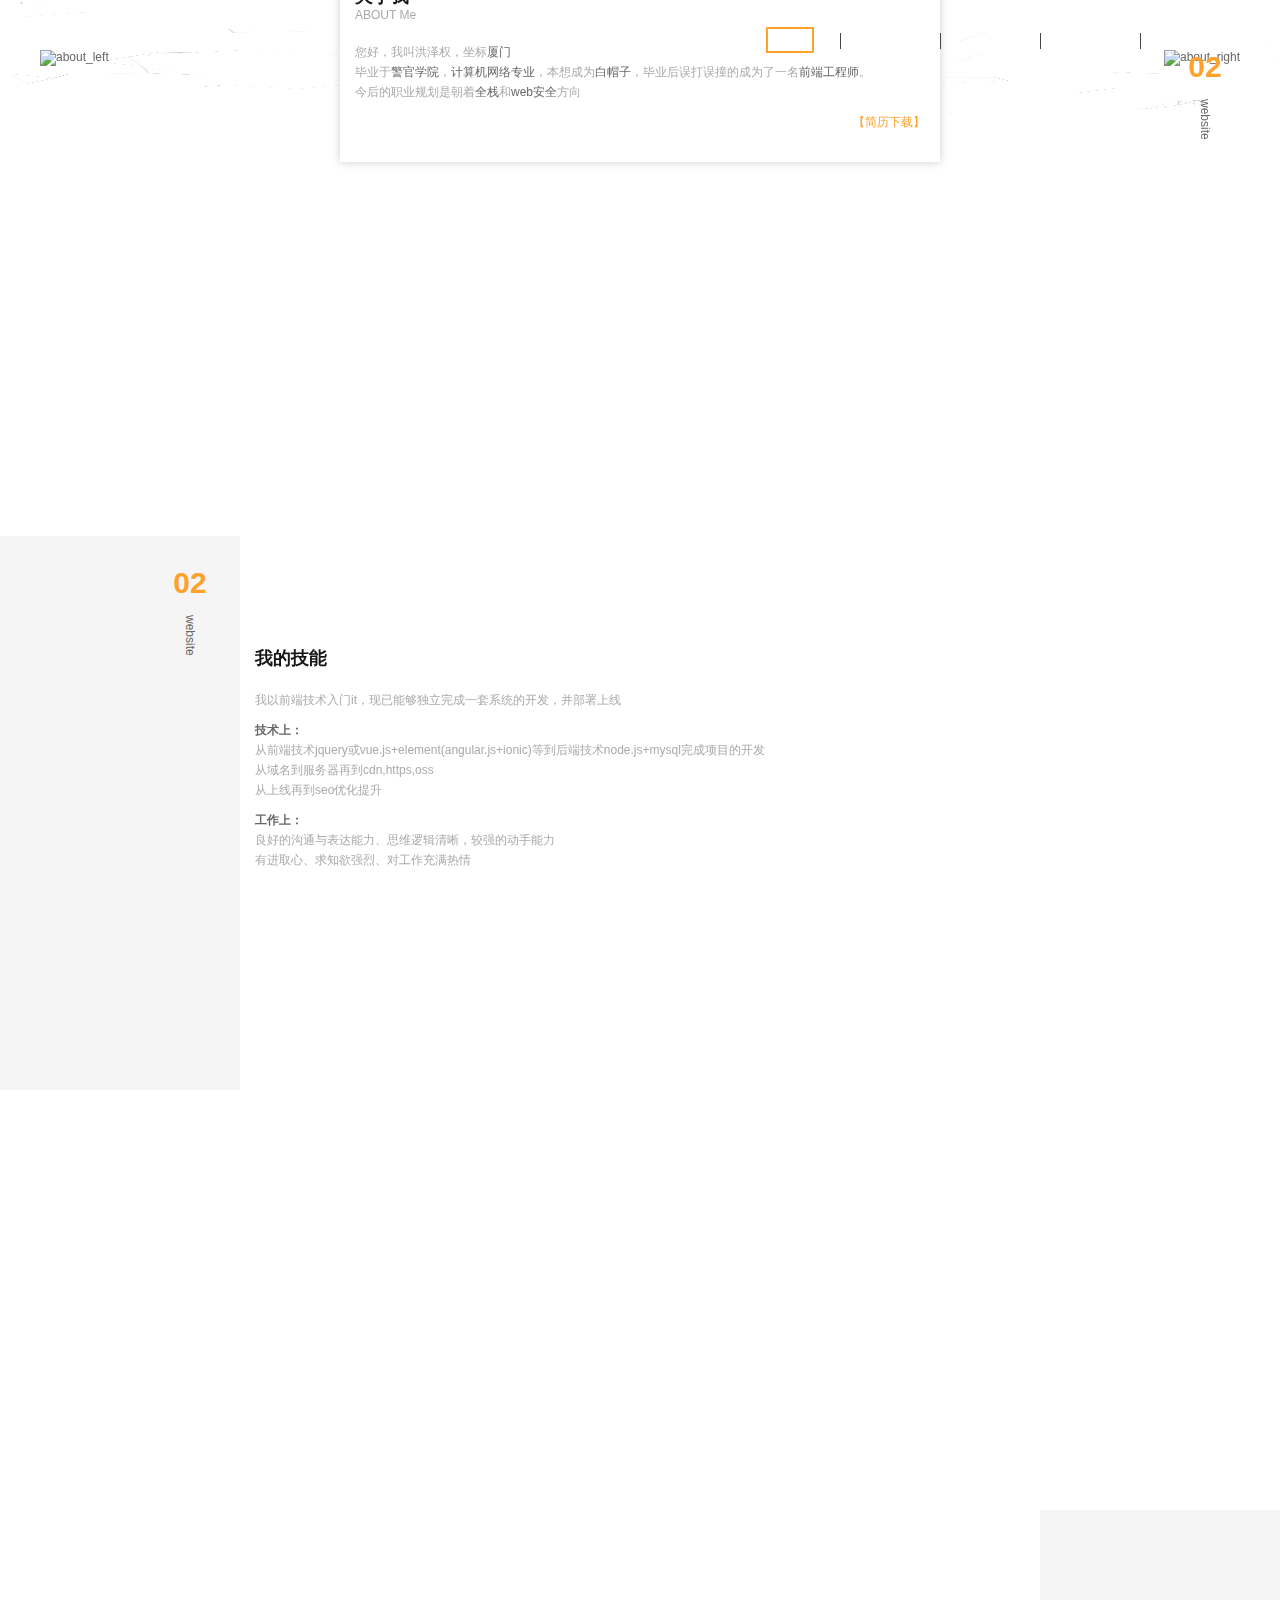
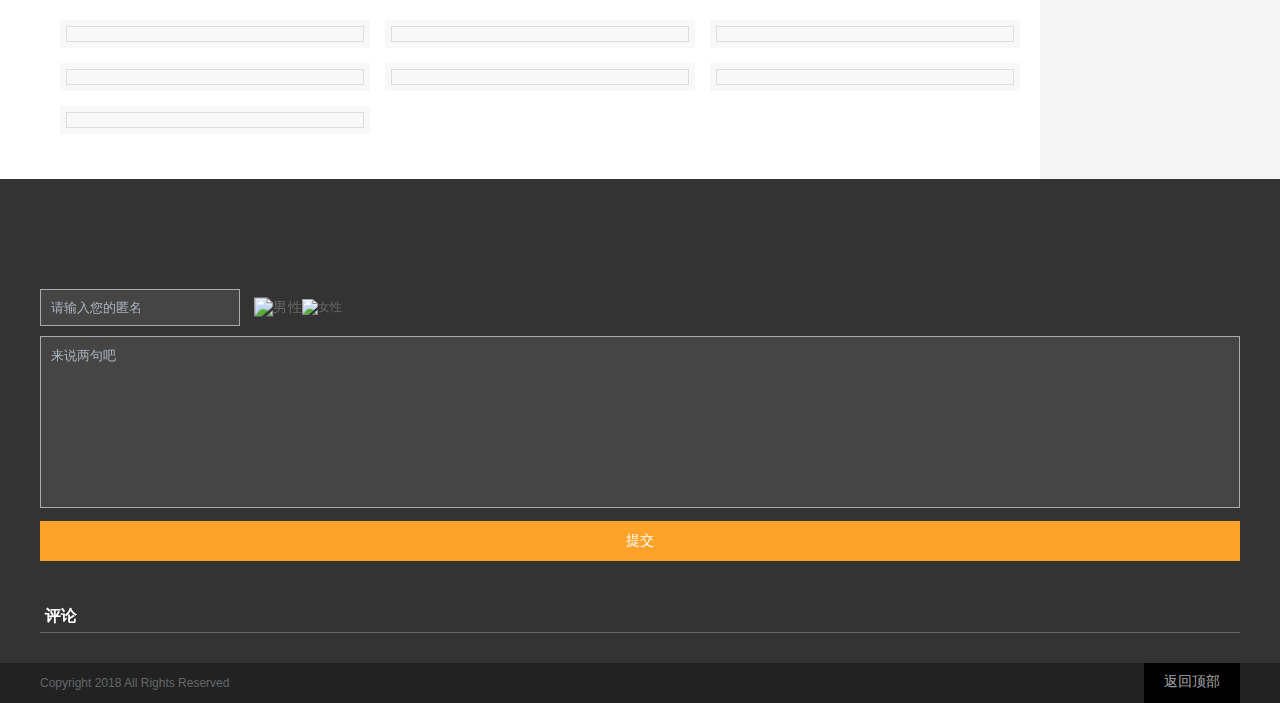
==== commit e032c4e9: "修复" ====
--- a/index.html
+++ b/index.html
@@ -57,9 +57,9 @@
                         <span>ABOUT Me</span>
                         <div class="text">
                             <div>您好，我叫<h1>洪泽权</h1>，坐标<span>厦门</span></div>
-                            <p>毕业于<span>警官学院</span>，<span>计算机专业</span>，本想成为<span>白帽子</span>，毕业后误打误撞的成为了一名<span>前端工程师</span>。</p>
-                            <p>今后的职业规划是朝着<span>全栈发展</span>和<span>web安全</span></p>
-                            <div class="text-right"><a href="">【简历下载】</a></div>
+                            <p>毕业于<span>警官学院</span>，<span>计算机网络专业</span>，本想成为<span>白帽子</span>，毕业后误打误撞的成为了一名<span>前端工程师</span>。</p>
+                            <p>今后的职业规划是朝着<span>全栈</span>和<span>web安全</span>方向</p>
+                            <div class="text-right"><a href="https://hongzequan.oss-cn-shenzhen.aliyuncs.com/website/%E6%B4%AA%E6%B3%BD%E6%9D%83%E5%89%8D%E7%AB%AF%E7%AE%80%E5%8E%86.pdf" download="洪泽权前端简历.pdf" target="_blank">【简历下载】</a></div>
                         </div>
                     </div>
                 </div>
@@ -84,7 +84,7 @@
                         <div class="list">
                             <b>技术上：</b>
                             <p>从前端技术jquery或vue.js+element(angular.js+ionic)等到后端技术node.js+mysql完成项目的开发</p>
-                            <p>从域名到服务器（linux）再到cdn,https,oss</p>
+                            <p>从域名到服务器再到cdn,https,oss</p>
                             <p>从上线再到seo优化提升</p>
                         </div>
                         <div class="list">
--- a/css/style.min.css
+++ b/css/style.min.css
@@ -1 +1 @@
-@charset "utf-8";body,html{background:#fff;font-size:12px;color:#666;-webkit-text-size-adjust:none;outline:0;font-family:'Hiragino Sans GB','微软雅黑',arial,sans-serif}aside,figcaption,figure,footer,header,hgroup,nav,section{display:block;margin:0;padding:0;border:none}blockquote,body,dd,div,dl,dt,fieldset,form,h1,h2,h3,h4,h5,h6,input,li,ol,p,pre,select,textarea,ul{padding:0;margin:0}h1,h2,h3,h4,h5,h6{font-weight:400;font-size:inherit}li{list-style-type:none}img{border:none}textarea{resize:none}table{word-wrap:break-word!important;border-collapse:collapse!important}em{font-style:normal}a{color:#666;text-decoration:none}p{word-wrap:break-word;word-break:normal}img{vertical-align:middle;max-width:100%;max-height:100%}i{font-style:normal}a:focus,a:hover,input:focus,input:hover{text-decoration:none}*{box-sizing:border-box}.fl{float:left}.fr{float:right}.p10{padding:10px!important}.p15{padding:15px!important}.mt0{margin-top:0!important}.mt10{margin-top:10px!important}.mt15{margin-top:15px!important}.ml0{margin-left:0!important}.ml10{margin-left:10px!important}.ml15{margin-left:15px!important}.mb0{margin-bottom:0!important}.mb5{margin-bottom:5px!important}.mb10{margin-bottom:10px!important}.mb15{margin-bottom:15px!important}.mr0{margin-right:0!important}.mr10{margin-right:10px!important}.mr15{margin-right:15px!important}.clearfix{zoom:1}.clearfix:after{content:" ";display:block;clear:both;visibility:hidden;line-height:0;height:0}.relative{position:relative}.norelative{position:inherit!important}.overflow{overflow:hidden;text-overflow:ellipsis;white-space:nowrap}.overflow-d{display:-webkit-box;-webkit-box-orient:vertical;-webkit-line-clamp:3;overflow:hidden}.overflow-d{position:relative;line-height:20px;max-height:40px;overflow:hidden}.overflow-d:after{content:"...";position:absolute;bottom:0;right:0;padding-left:40px;background:-webkit-linear-gradient(left,transparent,#fff 55%);background:-webkit-gradient(linear,left top,right top,from(transparent),color-stop(55%,#fff));background:linear-gradient(to right,transparent,#fff 55%)}.center{text-align:center}.mask{display:none;position:fixed;left:0;right:0;top:0;bottom:0;background:rgba(0,0,0,.5);z-index:8}.mask.tex{opacity:1;z-index:999;top:0;background:#000}.mask .icon-guanbi{position:absolute;left:15%;top:20%;font-size:40px;color:#fff}.w01{margin-left:1.5%;width:6.9533%}.w02{margin-left:1.5%;width:15.416%}.w03{margin-left:1.5%;width:23.875%}.w04{margin-left:1.5%;width:32.333%}.w05{margin-left:1.5%;width:40.766%}.w06{margin-left:1.5%;width:49.25%}.w07{margin-left:1.5%;width:57.673%}.w08{margin-left:1.5%;width:66.126%}.w09{margin-left:1.5%;width:74.579%}.w10{margin-left:1.5%;width:83.033%}.w11{margin-left:1.5%;width:91.486%}.w12{margin-left:0;width:100%}.w50{width:50%;padding:15px}.w01,.w02,.w03,.w04,.w05,.w06,.w07,.w08,.w09,.w10,.w11,.w12{float:left;position:relative}.w01:first-child,.w02:first-child,.w03:first-child,.w04:first-child,.w05:first-child,.w06:first-child,.w07:first-child,.w08:first-child,.w09:first-child,.w10:first-child,.w11:first-child,.w12:first-child{margin-left:0}.noscroll,.noscroll body{overflow:hidden;height:100%}.noscroll body{position:relative;height:100%}.w-1200{max-width:1200px;margin:0 auto}img{pointer-events:none}html{height:100%;overflow-x:hidden}body{min-height:100%;-webkit-overflow-scrolling:touch;overflow-x:hidden}.main{position:relative;z-index:1;background:#fff}::-webkit-scrollbar,::-webkit-scrollbar-thumb,::-webkit-scrollbar-track-piece{width:5px}::-webkit-scrollbar-track-piece{background-color:#333}::-webkit-scrollbar{background-color:#ffce0f}::-webkit-scrollbar-thumb{background-color:#999}::-webkit-scrollbar-thumb:hover{background-color:#ffce0f}.no-scroll{position:fixed;width:100%}.f-gray{color:#aaa}#J_dotLine{position:absolute;top:0;left:0;width:100%;height:100%}.text-right{text-align:right}#banner{position:fixed;left:0;top:0;width:100%}#banner .swiper-slide img{width:100%}#banner .text{position:absolute;left:50%;top:50%;transform:translate(-50%,-50%);z-index:1;color:#fff;font-size:36px;width:80%;font-weight:700;overflow:hidden;transition:all 2s;text-align:center}#header{position:fixed;width:100%;left:0;z-index:2;top:10px;transition:all .5s}#header h2{position:relative;float:left;color:#fff;font-size:40px;font-weight:700;font-style:italic;margin-right:15px;height:60px}#header ul{overflow:hidden;text-align:center;display:flex;justify-content:flex-end;align-items:center;height:60px}#header ul li{position:relative;display:inline-block;vertical-align:middle;width:100px}#header ul li:before{content:'';display:block;position:absolute;left:0;top:6px;width:1px;height:16px;background:#444}#header ul li:first-child:before{display:none}#header ul li a{position:relative;color:#fff;font-size:14px;display:inline-block;padding:4px 10px}#header ul li a:hover{color:#ffa22a}#header:before{content:'';background:#000;position:absolute;left:0;top:0;width:100%;height:0;transition:all .5s ease}#header.on{top:0;animation:shadowNav .5s .5s;animation-fill-mode:forwards}#header.on:before{height:100%}@keyframes shadowNav{from{box-shadow:none}to{box-shadow:0 4px 4px rgba(0,0,0,.6)}}@-webkit-keyframes shadowNav{from{box-shadow:none}to{box-shadow:0 4px 4px rgba(0,0,0,.6)}}#header ul li.cur .draw,.draw{-webkit-transition:color .25s;transition:color .25s}#header ul li.cur .draw:after,#header ul li.cur .draw:before,.draw:after,.draw:before{content:'';box-sizing:border-box;content:'';position:absolute;width:100%;height:100%;border:2px solid transparent;width:0;height:0}#header ul li.cur .draw:before,.draw:before{top:0;left:0}#header ul li.cur .draw:after,.draw:after{bottom:0;right:0}#header ul li.cur .draw:after,#header ul li.cur .draw:before,.draw:hover:after,.draw:hover:before{width:100%;height:100%}#header ul li.cur .draw:before,.draw:hover:before{border-top-color:#ffa22a;border-right-color:#ffa22a;-webkit-transition:width .25s ease-out,height .25s ease-out .25s;transition:width .25s ease-out,height .25s ease-out .25s}#header ul li.cur .draw:after,.draw:hover:after{border-bottom-color:#ffa22a;border-left-color:#ffa22a;-webkit-transition:border-color 0s ease-out .5s,width .25s ease-out .5s,height .25s ease-out .75s;transition:border-color 0s ease-out .5s,width .25s ease-out .5s,height .25s ease-out .75s}.g-subtitle{position:absolute;right:0}.g-subtitle .text{display:inline-block;vertical-align:bottom;text-align:center;margin-right:15px}.g-subtitle i{font-size:30px;font-weight:700;color:#ffa22a;display:block}.g-subtitle span{display:block;writing-mode:vertical-lr;margin:15px auto 0}.g-subtitle img{display:inline-block}#aboutMe{position:relative;padding:50px 0;z-index:1}#aboutMe .left{float:left}#aboutMe .right{position:absolute;right:0;bottom:0}#aboutMe .font-box{position:absolute;left:50%;top:50%;width:600px;background:#fff;padding:30px 15px;transform:translate(-50%,-50%);color:#aaa;box-shadow:0 0 8px rgba(170,170,170,.6);z-index:1}#aboutMe .font-box strong{display:block;font-size:18px;color:#161616}#aboutMe .font-box .text{margin-top:20px;line-height:20px}#aboutMe .font-box .text h1{display:inline}#aboutMe .font-box .text span{color:#666}#aboutMe .font-box .text .text-right{margin-top:10px}#aboutMe .font-box .text a{color:#ffa22a}#mySkills{position:relative;z-index:1}#mySkills .img1{position:relative;background-image:url(https://images.hongzequan.com/website/skills_1.png);background-position:center;background-repeat:no-repeat;background-size:cover;width:100%;height:500px;background-attachment:fixed}#mySkills .img2{position:relative;background-image:url(https://images.hongzequan.com/website/skills_2.png);background-position:center;background-repeat:no-repeat;background-size:cover;width:100%;height:500px;background-attachment:fixed}#mySkills .img1 img,#mySkills .img2 img{display:none}#mySkills .font-box{padding:30px 15px;padding-left:215px}#mySkills .font-box .text-box{line-height:20px}#mySkills .font-box .text-box .list{margin-top:10px}#mySkills .font-box .text-box .list b{color:#666}#mySkills .g-subtitle{top:-80px;left:0;text-align:right;padding:30px 15px;height:calc(100% + 80px);transform:translateX(calc(-100% + 200px));background:#f5f5f5 url(https://images.hongzequan.com/website/skills_line.png) no-repeat;background-position:right bottom;background-size:300px}#mySkills .font-box strong{display:block;font-size:18px;color:#161616;margin-bottom:20px}#mySkills ul{margin-top:30px}#mySkills ul li{float:left;width:48%;margin:10px 0}#mySkills ul li:nth-child(2n){float:right}#mySkills ul li label{font-weight:700;float:left;width:100px;font-size:14px;color:#000}#mySkills ul li .bar-box{overflow:hidden;padding-right:60px;position:relative;height:20px;padding-top:5px}#mySkills ul li .bar-box span{position:absolute;right:10px;top:-2px;color:#999}.j-bar{height:10px;background:#eee}.j-bar i{display:inline-block;vertical-align:top;height:100%;background:#fe8e2b;width:0;transition:all 1.5s ease}.middle{position:absolute;left:50%;top:50%;transform:translate(-50%,-50%);width:100%}#myPortfolio{position:relative;z-index:1}#myPortfolio .g-subtitle{top:-80px;left:0;text-align:left;padding:30px 40px;height:calc(100% + 80px);transform:translateX(calc(100% - 200px));background:#f5f5f5 url(https://images.hongzequan.com/website/portfolio_line.png) no-repeat;background-position:left bottom;background-size:300px}#myPortfolio .myPortfolio-box{padding:30px 15px;padding-right:215px;transition:all .5s;height:100%;overflow:auto}#myPortfolio ul{position:relative}#myPortfolio ul li{position:absolute;width:310px;background-color:#f8f8f8;border:1px solid #f8f8f8;padding:5px;top:0;left:40%;-webkit-transition:all .3s;-moz-transition:all .3s;-o-transition:all .3s;-ms-transition:all .3s;transition:all .3s}#myPortfolio ul li .hover{display:block;text-align:center;border:1px solid #ddd;position:relative}#myPortfolio ul li .font-box{opacity:0;visibility:hidden;position:absolute;left:0;top:0;width:100%;height:100%;background:rgba(0,0,0,.7);color:#fff;transition:all .5s;text-align:center;border:5px solid #fe8e2b}#myPortfolio ul li .font-box h3{font-size:16px;font-weight:700;margin-bottom:5px}#myPortfolio ul li .font-box strong{font-size:14px}#myPortfolio ul li .font-box p{color:#aaa}#myPortfolio ul li .font-box .btn-box{margin-top:10px;position:relative;z-index:1}#myPortfolio ul li .font-box .btn-box a{display:inline-block;vertical-align:middle;color:#fff;font-size:12px;padding:2px 8px;border:1px solid #fff;cursor:pointer;transition:all .5s}#myPortfolio ul li .font-box .btn-box a:hover{background:#ffa22a;color:#fff}#myPortfolio ul li .font-box .btn-box a+a{margin-left:5px}#myPortfolio ul li .hover:hover .font-box{opacity:1;visibility:visible}#message{background:#333;position:relative;z-index:1;padding:30px 0}#message .head{text-align:center;margin-bottom:15px}#message .head strong{position:relative;display:block;color:#fff;margin-bottom:15px;font-size:16px}#message .head strong:after{content:'';display:block;width:2em;height:2px;background:#fff;margin:10px auto 0}#message .head p{color:#aaa}#message .ui-form{margin-bottom:30px}.ui-form input:focus,.ui-form textarea:focus{outline:0;border:1px solid #ffa22a}.ui-form .ui-checkbox{margin-bottom:10px}.ui-form input,.ui-form textarea{width:100%;padding:10px;background:#454545;color:#ddd;margin-bottom:10px;border:1px solid #aaa;transition:all .5s}.ui-form .submit{width:100%;border:0;height:40px;font-size:14px;background:#ffa22a;color:#fff;cursor:pointer;-webkit-appearance:none;appearance:none}.ui-form .nameInput{display:inline-block;vertical-align:middle;width:200px;margin-right:15px}.ui-checkbox{display:inline-block;vertical-align:middle}.ui-checkbox li{display:inline-block;vertical-align:middle}.ui-checkbox input{-webkit-appearance:none;appearance:none;position:absolute;clip:rect(0,0,0,0);display:none}.ui-checkbox img{display:inline-block;pointer-events:initial;transition:all .5s}.ui-checkbox input[checked]+img{transform:scale(1.2)}input::-webkit-input-placeholder,textarea::-webkit-input-placeholder{color:#aab2bd}#msg strong{display:block;border-bottom:1px solid #666;font-size:16px;color:#fff;padding:5px}.msg-item li{border-bottom:1px solid #444;padding:10px 15px}.msg-item li.on{animation:fadeInDown 1s}.msg-item li:after{content:" ";display:block;clear:both;visibility:hidden;line-height:0;height:0}.msg-item li .img-box{float:left;margin-right:15px}.msg-item li .img-box img{width:100px}.msg-item li .font-box{overflow:hidden;padding:10px 0;position:relative;min-height:100px}.msg-item li .font-box .from{color:#fff;margin-bottom:5px;padding-right:120px}.msg-item li .font-box p{color:#aaa;white-space:pre-wrap}.msg-item li .font-box span{position:absolute;right:0;top:10px;color:#fff}.msg-item li:last-child{border-bottom:0}.msg-item li .delect{position:absolute;right:0;bottom:10px;background:#ff9e00;color:#fff;padding:2px 10px;display:none;cursor:pointer}.msg-item li:hover .delect{display:block}.msg-item li .delect:hover{opacity:.8}.copyRight{position:relative;z-index:1;background:#222;height:40px;line-height:40px}.copyRight .goTop{float:right;padding:10px 20px;background:#000;font-size:14px;color:#aaa;cursor:pointer;line-height:normal;height:40px}.copyRight .goTop:hover{opacity:.7}#portfolioBanner{display:none;position:fixed;width:70%;height:70%;padding:30px 15px;background:#fff;left:15%;top:15%;z-index:1;border:5px solid #000;border-radius:20px;overflow:hidden}#portfolioBanner .swiper-container{height:100%}#portfolioBanner .swiper-slide{text-align:center;display:flex;align-items:center;justify-content:center}#portfolioBanner .swiper-slide img{border:1px solid #ddd}#portfolioBanner .swiper-pagination{text-align:right;padding:0 15px;color:#ff9e00;font-weight:700}#portfolioBanner .icon-guanbi{position:absolute;right:15px;top:15px;font-size:34px;z-index:2;cursor:pointer}#portfolioBanner .icon-guanbi:hover{opacity:.6}#portfolioBanner .swiper-button-next,#portfolioBanner .swiper-button-prev{background:0 0;width:40px}#portfolioBanner .swiper-button-next .iconfont,#portfolioBanner .swiper-button-prev .iconfont{font-size:40px}#tips{position:fixed;top:-60px;left:0;width:100%;z-index:1;background:rgba(0,0,0,.6);color:#fff;padding:10px 15px;transition:all .5s ease;text-align:center;font-size:14px}#tips.on{top:60px}#tips.error{background:#a22700}@-webkit-keyframes blink{0%{opacity:1}50%{opacity:0}100%{opacity:1}}@keyframes blink{0%{opacity:1}50%{opacity:0}100%{opacity:1}}.ti-container{display:block;font-size:inherit}.ti-text-container{position:relative;display:inline;font-size:inherit}.ti-text-container:before{content:'';display:inline-block;width:1px;height:1em;position:relative}.ti-text-container.active-container.ti-cursor:after{display:inline}.ti-cursor:after{display:none;content:'|';bottom:-.1em;right:-.25em;position:absolute;line-height:normal;font-size:inherit;-webkit-animation:blink 1s infinite;animation:blink 1s infinite}@media (max-width:1024px){.w-1200{margin:0 15px}#myPortfolio ul li .font-box strong{display:none}#myPortfolio .w-1200{margin:0}}@media (max-width:870px){#aboutMe{padding:15px 0}#aboutMe .left{float:none;width:100%;margin-bottom:15px}#aboutMe .right{display:none}#aboutMe .font-box{position:relative;left:0;top:0;transform:translate(0);width:100%;padding-right:180px}#aboutMe .g-subtitle{top:0;z-index:1;background:#eee;height:100%;padding:15px;width:150px}#mySkills ul li{float:none;width:100%}#mySkills ul li:nth-child(2n){float:none}#mySkills .img1,#mySkills .img2{height:auto;background:0 0}#mySkills .img1 img,#mySkills .img2 img{display:block}.copyRight .goTop{position:fixed;bottom:30px;right:30px;width:55px;height:55px;padding:8px;box-shadow:2px 2px 2px rgba(0,0,0,.3);font-size:14px;text-align:center;border-radius:100%;background:#ff9e00;color:#fff}.copyRight{line-height:normal;height:auto;padding:10px 0}.copyRight .goTop{visibility:hidden;opacity:0;transition:all .5s}.copyRight .goTop.on{visibility:visible;opacity:1}#header h2{display:none}#header .w-1200{margin:0}#header ul{justify-content:center}#portfolioBanner{width:100%;height:100%;left:0;top:0;z-index:2;border-radius:0}#banner .text{font-size:20px}}@media (max-width:600px){#aboutMe .g-subtitle,#myPortfolio .g-subtitle,#mySkills .g-subtitle{display:none}#aboutMe .font-box,#mySkills .font-box{padding-right:15px;padding-left:15px}.msg-item li .img-box{display:none}#myPortfolio .myPortfolio-box{padding-right:15px}#banner .text{font-size:14px}}@media (max-width:414px){#myPortfolio ul li{width:100%}#myPortfolio ul li .font-box p,#myPortfolio ul li .font-box strong{display:block}}+@charset "utf-8";body,html{background:#fff;font-size:12px;color:#666;-webkit-text-size-adjust:none;outline:0;font-family:'Hiragino Sans GB','微软雅黑',arial,sans-serif}aside,figcaption,figure,footer,header,hgroup,nav,section{display:block;margin:0;padding:0;border:none}blockquote,body,dd,div,dl,dt,fieldset,form,h1,h2,h3,h4,h5,h6,input,li,ol,p,pre,select,textarea,ul{padding:0;margin:0}h1,h2,h3,h4,h5,h6{font-weight:400;font-size:inherit}li{list-style-type:none}img{border:none}textarea{resize:none}table{word-wrap:break-word!important;border-collapse:collapse!important}em{font-style:normal}a{color:#666;text-decoration:none}p{word-wrap:break-word;word-break:normal}img{vertical-align:middle;max-width:100%;max-height:100%}i{font-style:normal}a:focus,a:hover,input:focus,input:hover{text-decoration:none}*{box-sizing:border-box}.fl{float:left}.fr{float:right}.p10{padding:10px!important}.p15{padding:15px!important}.mt0{margin-top:0!important}.mt10{margin-top:10px!important}.mt15{margin-top:15px!important}.ml0{margin-left:0!important}.ml10{margin-left:10px!important}.ml15{margin-left:15px!important}.mb0{margin-bottom:0!important}.mb5{margin-bottom:5px!important}.mb10{margin-bottom:10px!important}.mb15{margin-bottom:15px!important}.mr0{margin-right:0!important}.mr10{margin-right:10px!important}.mr15{margin-right:15px!important}.clearfix{zoom:1}.clearfix:after{content:" ";display:block;clear:both;visibility:hidden;line-height:0;height:0}.relative{position:relative}.norelative{position:inherit!important}.overflow{overflow:hidden;text-overflow:ellipsis;white-space:nowrap}.overflow-d{display:-webkit-box;-webkit-box-orient:vertical;-webkit-line-clamp:3;overflow:hidden}.overflow-d{position:relative;line-height:20px;max-height:40px;overflow:hidden}.overflow-d:after{content:"...";position:absolute;bottom:0;right:0;padding-left:40px;background:-webkit-linear-gradient(left,transparent,#fff 55%);background:-webkit-gradient(linear,left top,right top,from(transparent),color-stop(55%,#fff));background:linear-gradient(to right,transparent,#fff 55%)}.center{text-align:center}.mask{display:none;position:fixed;left:0;right:0;top:0;bottom:0;background:rgba(0,0,0,.5);z-index:8}.mask.tex{opacity:1;z-index:999;top:0;background:#000}.mask .icon-guanbi{position:absolute;left:15%;top:20%;font-size:40px;color:#fff}.w01{margin-left:1.5%;width:6.9533%}.w02{margin-left:1.5%;width:15.416%}.w03{margin-left:1.5%;width:23.875%}.w04{margin-left:1.5%;width:32.333%}.w05{margin-left:1.5%;width:40.766%}.w06{margin-left:1.5%;width:49.25%}.w07{margin-left:1.5%;width:57.673%}.w08{margin-left:1.5%;width:66.126%}.w09{margin-left:1.5%;width:74.579%}.w10{margin-left:1.5%;width:83.033%}.w11{margin-left:1.5%;width:91.486%}.w12{margin-left:0;width:100%}.w50{width:50%;padding:15px}.w01,.w02,.w03,.w04,.w05,.w06,.w07,.w08,.w09,.w10,.w11,.w12{float:left;position:relative}.w01:first-child,.w02:first-child,.w03:first-child,.w04:first-child,.w05:first-child,.w06:first-child,.w07:first-child,.w08:first-child,.w09:first-child,.w10:first-child,.w11:first-child,.w12:first-child{margin-left:0}.noscroll,.noscroll body{overflow:hidden;height:100%}.noscroll body{position:relative;height:100%}.w-1200{max-width:1200px;margin:0 auto}img{pointer-events:none}html{height:100%;overflow-x:hidden}body{min-height:100%;-webkit-overflow-scrolling:touch;overflow-x:hidden}html{background:#000}.main{position:relative;z-index:1;background:#fff}::-webkit-scrollbar,::-webkit-scrollbar-thumb,::-webkit-scrollbar-track-piece{width:5px}::-webkit-scrollbar-track-piece{background-color:#333}::-webkit-scrollbar{background-color:#ffce0f}::-webkit-scrollbar-thumb{background-color:#999}::-webkit-scrollbar-thumb:hover{background-color:#ffce0f}.no-scroll{position:fixed;width:100%}.f-gray{color:#aaa}#J_dotLine{position:absolute;top:0;left:0;width:100%;height:100%}.text-right{text-align:right}#banner{position:fixed;left:0;top:0;width:100%}#banner .swiper-slide img{width:100%}#banner .text{position:absolute;left:50%;top:50%;transform:translate(-50%,-50%);z-index:1;color:#fff;font-size:36px;width:80%;font-weight:700;overflow:hidden;transition:all 2s;text-align:center}#header{position:fixed;width:100%;left:0;z-index:2;top:10px;transition:all .5s}#header h2{position:relative;float:left;color:#fff;font-size:40px;font-weight:700;font-style:italic;margin-right:15px;height:60px}#header ul{overflow:hidden;text-align:center;display:flex;justify-content:flex-end;align-items:center;height:60px}#header ul li{position:relative;display:inline-block;vertical-align:middle;width:100px}#header ul li:before{content:'';display:block;position:absolute;left:0;top:6px;width:1px;height:16px;background:#444}#header ul li:first-child:before{display:none}#header ul li a{position:relative;color:#fff;font-size:14px;display:inline-block;padding:4px 10px}#header ul li a:hover{color:#ffa22a}#header:before{content:'';background:#000;position:absolute;left:0;top:0;width:100%;height:0;transition:all .5s ease}#header.on{top:0;animation:shadowNav .5s .5s;animation-fill-mode:forwards}#header.on:before{height:100%}@keyframes shadowNav{from{box-shadow:none}to{box-shadow:0 4px 4px rgba(0,0,0,.6)}}@-webkit-keyframes shadowNav{from{box-shadow:none}to{box-shadow:0 4px 4px rgba(0,0,0,.6)}}#header ul li.cur .draw,.draw{-webkit-transition:color .25s;transition:color .25s}#header ul li.cur .draw:after,#header ul li.cur .draw:before,.draw:after,.draw:before{content:'';box-sizing:border-box;content:'';position:absolute;width:100%;height:100%;border:2px solid transparent;width:0;height:0}#header ul li.cur .draw:before,.draw:before{top:0;left:0}#header ul li.cur .draw:after,.draw:after{bottom:0;right:0}#header ul li.cur .draw:after,#header ul li.cur .draw:before,.draw:hover:after,.draw:hover:before{width:100%;height:100%}#header ul li.cur .draw:before,.draw:hover:before{border-top-color:#ffa22a;border-right-color:#ffa22a;-webkit-transition:width .25s ease-out,height .25s ease-out .25s;transition:width .25s ease-out,height .25s ease-out .25s}#header ul li.cur .draw:after,.draw:hover:after{border-bottom-color:#ffa22a;border-left-color:#ffa22a;-webkit-transition:border-color 0s ease-out .5s,width .25s ease-out .5s,height .25s ease-out .75s;transition:border-color 0s ease-out .5s,width .25s ease-out .5s,height .25s ease-out .75s}.g-subtitle{position:absolute;right:0}.g-subtitle .text{display:inline-block;vertical-align:bottom;text-align:center;margin-right:15px}.g-subtitle i{font-size:30px;font-weight:700;color:#ffa22a;display:block}.g-subtitle span{display:block;writing-mode:vertical-lr;margin:15px auto 0}.g-subtitle img{display:inline-block}#aboutMe{position:relative;padding:50px 0;z-index:1}#aboutMe .left{float:left}#aboutMe .right{position:absolute;right:0;bottom:0}#aboutMe .font-box{position:absolute;left:50%;top:50%;width:600px;background:#fff;padding:30px 15px;transform:translate(-50%,-50%);color:#aaa;box-shadow:0 0 8px rgba(170,170,170,.6);z-index:1}#aboutMe .font-box strong{display:block;font-size:18px;color:#161616}#aboutMe .font-box .text{margin-top:20px;line-height:20px}#aboutMe .font-box .text h1{display:inline}#aboutMe .font-box .text span{color:#666}#aboutMe .font-box .text .text-right{margin-top:10px}#aboutMe .font-box .text a{color:#ffa22a}#mySkills{position:relative;z-index:1}#mySkills .img1{position:relative;background-image:url(https://images.hongzequan.com/website/skills_1.png);background-position:center;background-repeat:no-repeat;background-size:cover;width:100%;height:500px;background-attachment:fixed}#mySkills .img2{position:relative;background-image:url(https://images.hongzequan.com/website/skills_2.png);background-position:center;background-repeat:no-repeat;background-size:cover;width:100%;height:500px;background-attachment:fixed}#mySkills .img1 img,#mySkills .img2 img{display:none}#mySkills .font-box{padding:30px 15px;padding-left:215px}#mySkills .font-box .text-box{line-height:20px}#mySkills .font-box .text-box .list{margin-top:10px}#mySkills .font-box .text-box .list b{color:#666}#mySkills .g-subtitle{top:-80px;left:0;text-align:right;padding:30px 15px;height:calc(100% + 80px);transform:translateX(calc(-100% + 200px));background:#f5f5f5 url(https://images.hongzequan.com/website/skills_line.png) no-repeat;background-position:right bottom;background-size:300px}#mySkills .font-box strong{display:block;font-size:18px;color:#161616;margin-bottom:20px}#mySkills ul{margin-top:30px}#mySkills ul li{float:left;width:48%;margin:10px 0}#mySkills ul li:nth-child(2n){float:right}#mySkills ul li label{font-weight:700;float:left;width:100px;font-size:14px;color:#000}#mySkills ul li .bar-box{overflow:hidden;padding-right:60px;position:relative;height:20px;padding-top:5px}#mySkills ul li .bar-box span{position:absolute;right:10px;top:-2px;color:#999}.j-bar{height:10px;background:#eee}.j-bar i{display:inline-block;vertical-align:top;height:100%;background:#fe8e2b;width:0;transition:all 1.5s ease}.middle{position:absolute;left:50%;top:50%;transform:translate(-50%,-50%);width:100%}#myPortfolio{position:relative;z-index:1}#myPortfolio .g-subtitle{top:-80px;left:0;text-align:left;padding:30px 40px;height:calc(100% + 80px);transform:translateX(calc(100% - 200px));background:#f5f5f5 url(https://images.hongzequan.com/website/portfolio_line.png) no-repeat;background-position:left bottom;background-size:300px}#myPortfolio .myPortfolio-box{padding:30px 15px;padding-right:215px;transition:all .5s;height:100%;overflow:auto}#myPortfolio ul{position:relative}#myPortfolio ul li{position:absolute;width:310px;background-color:#f8f8f8;border:1px solid #f8f8f8;padding:5px;top:0;left:40%;-webkit-transition:all .3s;-moz-transition:all .3s;-o-transition:all .3s;-ms-transition:all .3s;transition:all .3s}#myPortfolio ul li .hover{display:block;text-align:center;border:1px solid #ddd;position:relative}#myPortfolio ul li .font-box{opacity:0;visibility:hidden;position:absolute;left:0;top:0;width:100%;height:100%;background:rgba(0,0,0,.7);color:#fff;transition:all .5s;text-align:center;border:5px solid #fe8e2b}#myPortfolio ul li .font-box h3{font-size:16px;font-weight:700;margin-bottom:5px}#myPortfolio ul li .font-box strong{font-size:14px}#myPortfolio ul li .font-box p{color:#aaa}#myPortfolio ul li .font-box .btn-box{margin-top:10px;position:relative;z-index:1}#myPortfolio ul li .font-box .btn-box a{display:inline-block;vertical-align:middle;color:#fff;font-size:12px;padding:2px 8px;border:1px solid #fff;cursor:pointer;transition:all .5s}#myPortfolio ul li .font-box .btn-box a:hover{background:#ffa22a;color:#fff}#myPortfolio ul li .font-box .btn-box a+a{margin-left:5px}#myPortfolio ul li .hover:hover .font-box{opacity:1;visibility:visible}#message{background:#333;position:relative;z-index:1;padding:30px 0}#message .head{text-align:center;margin-bottom:15px}#message .head strong{position:relative;display:block;color:#fff;margin-bottom:15px;font-size:16px}#message .head strong:after{content:'';display:block;width:2em;height:2px;background:#fff;margin:10px auto 0}#message .head p{color:#aaa}#message .ui-form{margin-bottom:30px}.ui-form input:focus,.ui-form textarea:focus{outline:0;border:1px solid #ffa22a}.ui-form .ui-checkbox{margin-bottom:10px}.ui-form input,.ui-form textarea{width:100%;padding:10px;background:#454545;color:#ddd;margin-bottom:10px;border:1px solid #aaa;transition:all .5s}.ui-form .submit{width:100%;border:0;height:40px;font-size:14px;background:#ffa22a;color:#fff;cursor:pointer;-webkit-appearance:none;appearance:none}.ui-form .nameInput{display:inline-block;vertical-align:middle;width:200px;margin-right:15px}.ui-checkbox{display:inline-block;vertical-align:middle}.ui-checkbox li{display:inline-block;vertical-align:middle}.ui-checkbox input{-webkit-appearance:none;appearance:none;position:absolute;clip:rect(0,0,0,0);display:none}.ui-checkbox img{display:inline-block;pointer-events:initial;transition:all .5s}.ui-checkbox input[checked]+img{transform:scale(1.2)}input::-webkit-input-placeholder,textarea::-webkit-input-placeholder{color:#aab2bd}#msg strong{display:block;border-bottom:1px solid #666;font-size:16px;color:#fff;padding:5px}.msg-item li{border-bottom:1px solid #444;padding:10px 15px}.msg-item li.on{animation:fadeInDown 1s}.msg-item li:after{content:" ";display:block;clear:both;visibility:hidden;line-height:0;height:0}.msg-item li .img-box{float:left;margin-right:15px}.msg-item li .img-box img{width:100px}.msg-item li .font-box{overflow:hidden;padding:10px 0;position:relative;min-height:100px}.msg-item li .font-box .from{color:#fff;margin-bottom:5px;padding-right:120px}.msg-item li .font-box p{color:#aaa;white-space:pre-wrap}.msg-item li .font-box span{position:absolute;right:0;top:10px;color:#fff}.msg-item li:last-child{border-bottom:0}.msg-item li .delect{position:absolute;right:0;bottom:10px;background:#ff9e00;color:#fff;padding:2px 10px;display:none;cursor:pointer}.msg-item li:hover .delect{display:block}.msg-item li .delect:hover{opacity:.8}.copyRight{position:relative;z-index:1;background:#222;height:40px;line-height:40px}.copyRight .goTop{float:right;padding:10px 20px;background:#000;font-size:14px;color:#aaa;cursor:pointer;line-height:normal;height:40px}.copyRight .goTop:hover{opacity:.7}#portfolioBanner{display:none;position:fixed;width:70%;height:70%;padding:30px 15px;background:#fff;left:15%;top:15%;z-index:1;border:5px solid #000;border-radius:20px;overflow:hidden}#portfolioBanner .swiper-container{height:100%}#portfolioBanner .swiper-slide{text-align:center;display:flex;align-items:center;justify-content:center}#portfolioBanner .swiper-slide img{border:1px solid #ddd}#portfolioBanner .swiper-pagination{text-align:right;padding:0 15px;color:#ff9e00;font-weight:700}#portfolioBanner .icon-guanbi{position:absolute;right:15px;top:15px;font-size:34px;z-index:2;cursor:pointer}#portfolioBanner .icon-guanbi:hover{opacity:.6}#portfolioBanner .swiper-button-next,#portfolioBanner .swiper-button-prev{background:0 0;width:40px}#portfolioBanner .swiper-button-next .iconfont,#portfolioBanner .swiper-button-prev .iconfont{font-size:40px}#tips{position:fixed;top:-60px;left:0;width:100%;z-index:1;background:rgba(0,0,0,.6);color:#fff;padding:10px 15px;transition:all .5s ease;text-align:center;font-size:14px}#tips.on{top:60px}#tips.error{background:#a22700}@-webkit-keyframes blink{0%{opacity:1}50%{opacity:0}100%{opacity:1}}@keyframes blink{0%{opacity:1}50%{opacity:0}100%{opacity:1}}.ti-container{display:block;font-size:inherit}.ti-text-container{position:relative;display:inline;font-size:inherit}.ti-text-container:before{content:'';display:inline-block;width:1px;height:1em;position:relative}.ti-text-container.active-container.ti-cursor:after{display:inline}.ti-cursor:after{display:none;content:'|';bottom:-.1em;right:-.25em;position:absolute;line-height:normal;font-size:inherit;-webkit-animation:blink 1s infinite;animation:blink 1s infinite}@media (max-width:1024px){.w-1200{margin:0 15px}#myPortfolio ul li .font-box strong{display:none}#myPortfolio .w-1200{margin:0}}@media (max-width:870px){#aboutMe{padding:15px 0}#aboutMe .left{float:none;width:100%;margin-bottom:15px}#aboutMe .right{display:none}#aboutMe .font-box{position:relative;left:0;top:0;transform:translate(0);width:100%;padding-right:180px}#aboutMe .g-subtitle{top:0;z-index:1;background:#eee;height:100%;padding:15px;width:150px}#mySkills ul li{float:none;width:100%}#mySkills ul li:nth-child(2n){float:none}#mySkills .img1,#mySkills .img2{height:auto;background:0 0}#mySkills .img1 img,#mySkills .img2 img{display:block}.copyRight .goTop{position:fixed;bottom:30px;right:30px;width:55px;height:55px;padding:8px;box-shadow:2px 2px 2px rgba(0,0,0,.3);font-size:14px;text-align:center;border-radius:100%;background:#ff9e00;color:#fff}.copyRight{line-height:normal;height:auto;padding:10px 0}.copyRight .goTop{visibility:hidden;opacity:0;transition:all .5s}.copyRight .goTop.on{visibility:visible;opacity:1}#header h2{display:none}#header .w-1200{margin:0}#header ul{justify-content:center}#portfolioBanner{width:100%;height:100%;left:0;top:0;z-index:2;border-radius:0}#banner .text{font-size:20px}#myPortfolio ul li{position:relative;width:100%;left:0!important;top:0!important}}@media (max-width:600px){#aboutMe .g-subtitle,#myPortfolio .g-subtitle,#mySkills .g-subtitle{display:none}#aboutMe .font-box,#mySkills .font-box{padding-right:15px;padding-left:15px}.msg-item li .img-box{display:none}#myPortfolio .myPortfolio-box{padding-right:15px}#banner .text{font-size:14px}}@media (max-width:414px){#myPortfolio ul li{width:100%}#myPortfolio ul li .font-box p,#myPortfolio ul li .font-box strong{display:block}}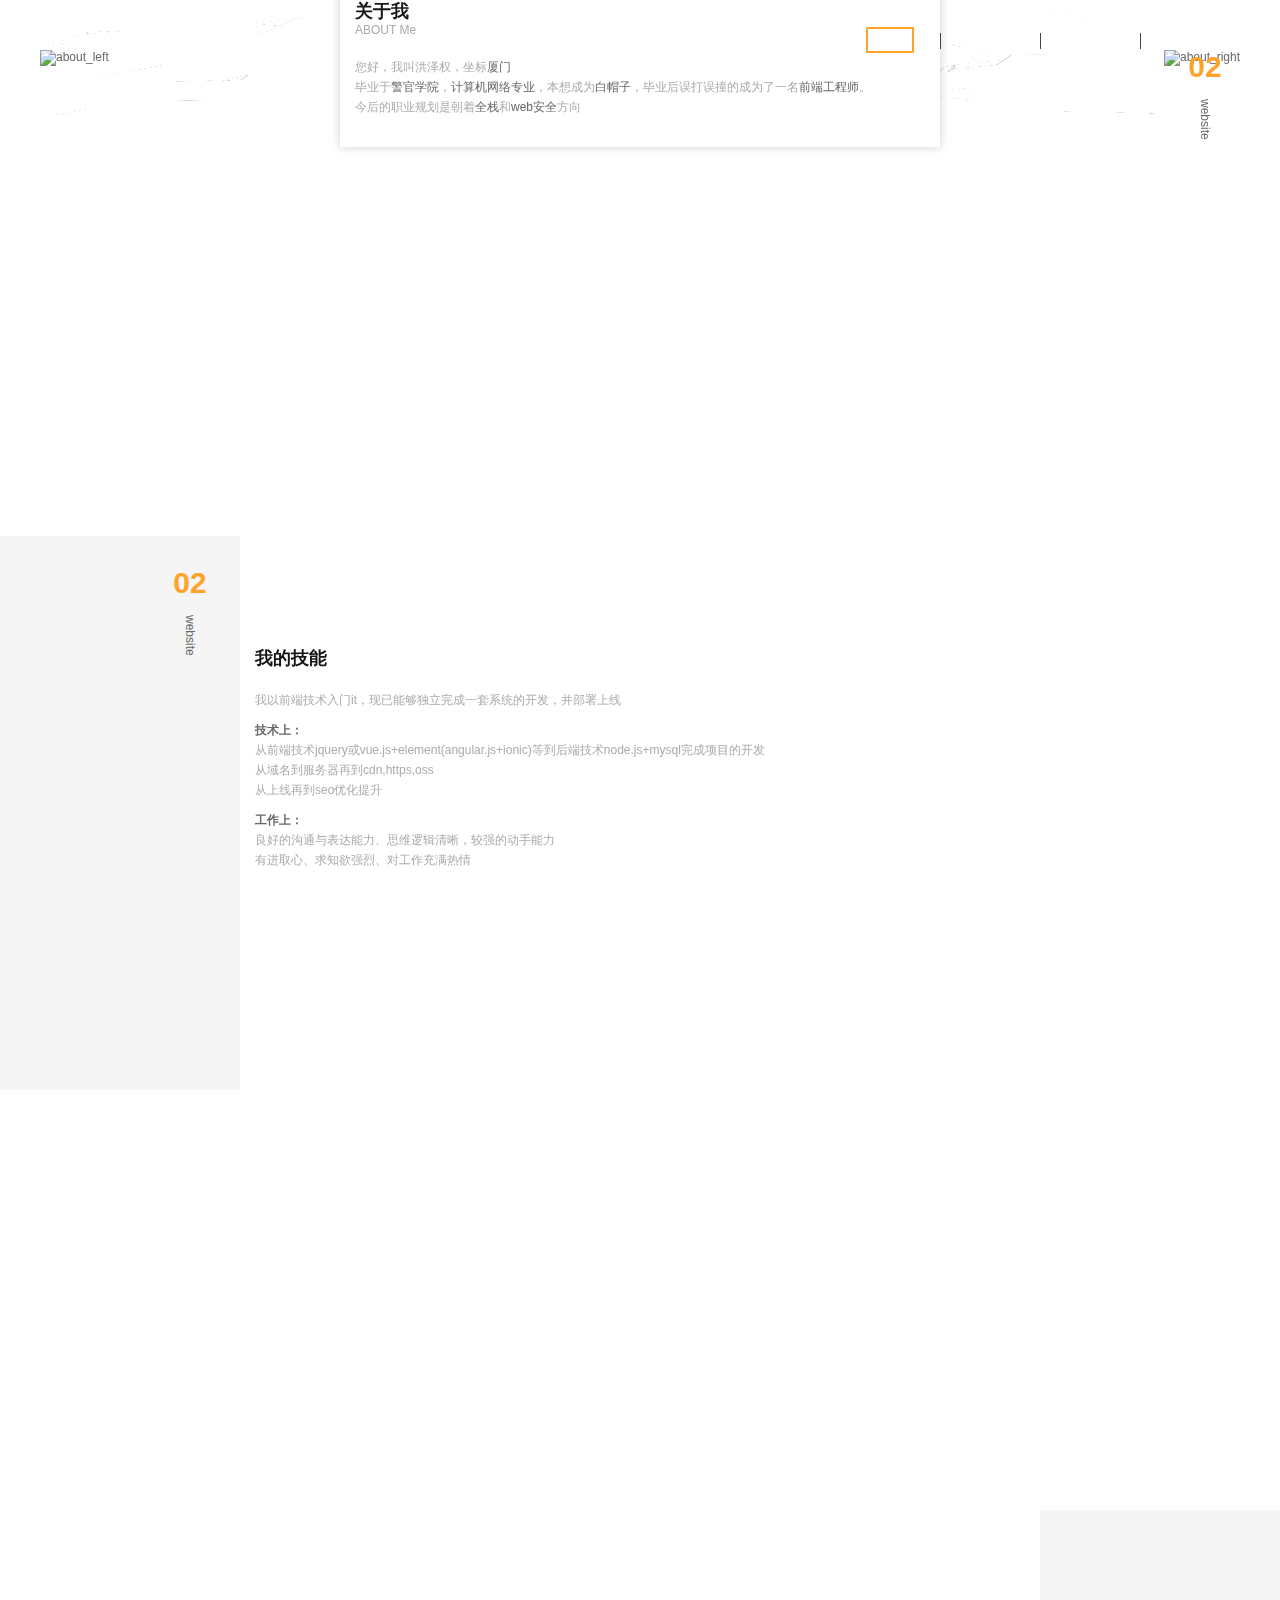
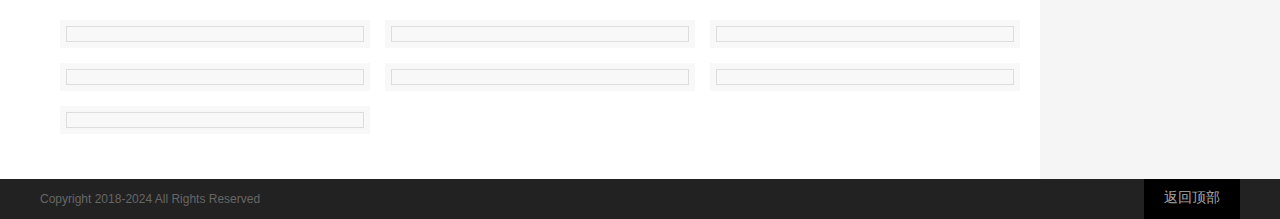
==== commit 64108c57: "feat: 调整资源地址，重新上传" ====
--- a/index.html
+++ b/index.html
@@ -27,7 +27,7 @@
                 <li><a onclick="$.goTop('#aboutMe')" class="draw">关于我</a></li>
                 <li><a onclick="$.goTop('#mySkills')" class="draw">技能</a></li>
                 <li><a onclick="$.goTop('#myPortfolio')" class="draw">项目</a></li>
-                <li><a onclick="$.goTop('#message')" class="draw">留言</a></li>
+                <!-- <li><a onclick="$.goTop('#message')" class="draw">留言</a></li> -->
             </ul>
         </div>
     </div>
@@ -36,7 +36,7 @@
         <div class="swiper-container">
             <div class="swiper-wrapper">
                 <div class="swiper-slide">
-                    <img src="" data-pc="https://images.hongzequan.com/website/banner2.png" data-m="https://images.hongzequan.com/website/banner2-m.png" alt="banner">
+                    <img src="" data-pc="https://images.zequanhong.com/website/banner2.png" data-m="https://images.zequanhong.com/website/banner2-m.png" alt="banner">
                 </div>
             </div>
             <span class="text"></span>
@@ -50,7 +50,7 @@
         <div class="aboutMe" id="aboutMe">
             <canvas id="J_dotLine"></canvas>
             <div class="w-1200 clearfix relative">
-                <img src="https://images.hongzequan.com/website/about_left.png" alt="about_left" class="left SMT fadeInLeft" >
+                <img src="https://images.zequanhong.com/website/about_left.png" alt="about_left" class="left SMT fadeInLeft" >
                 <div class="font-box">
                     <div>
                         <strong>关于我</strong>
@@ -59,23 +59,23 @@
                             <div>您好，我叫<h1>洪泽权</h1>，坐标<span>厦门</span></div>
                             <p>毕业于<span>警官学院</span>，<span>计算机网络专业</span>，本想成为<span>白帽子</span>，毕业后误打误撞的成为了一名<span>前端工程师</span>。</p>
                             <p>今后的职业规划是朝着<span>全栈</span>和<span>web安全</span>方向</p>
-                            <div class="text-right"><a href="https://hongzequan.oss-cn-shenzhen.aliyuncs.com/website/%E6%B4%AA%E6%B3%BD%E6%9D%83%E5%89%8D%E7%AB%AF%E7%AE%80%E5%8E%86.pdf" download="洪泽权前端简历.pdf" target="_blank">【简历下载】</a></div>
-                        </div>
-                    </div>
-                </div>
-                <img src="https://images.hongzequan.com/website/about_right.png" alt="about_right" class="right SMT fadeInRight">
+                            <!-- <div class="text-right"><a href="https://zequanhong.oss-cn-shenzhen.aliyuncs.com/website/%E6%B4%AA%E6%B3%BD%E6%9D%83%E5%89%8D%E7%AB%AF%E7%AE%80%E5%8E%86.pdf" download="洪泽权前端简历.pdf" target="_blank">【简历下载】</a></div> -->
+                        </div>
+                    </div>
+                </div>
+                <img src="https://images.zequanhong.com/website/about_right.png" alt="about_right" class="right SMT fadeInRight">
                 <div class="g-subtitle clearfix SMT fadeInRight">
                     <div class="text">
                         <i>02</i>
                         <span>website</span>
                     </div>
-                    <img src="https://images.hongzequan.com/website/about.png" alt="">
+                    <img src="https://images.zequanhong.com/website/about.png" alt="">
                 </div>
             </div>
         </div>
         <!-- 我的技能 -->
         <div class="mySkills" id="mySkills">
-            <div class="img1"><img src="https://images.hongzequan.com/website/skills_1.png" alt=""></div>
+            <div class="img1"><img src="https://images.zequanhong.com/website/skills_1.png" alt=""></div>
             <div class="w-1200 relative">
                 <div class="font-box">
                     <strong class="SMT bounce">我的技能</strong>
@@ -150,12 +150,12 @@
                             <i>02</i>
                             <span>website</span>
                         </div>
-                        <img src="https://images.hongzequan.com/website/skills.png" alt="">
+                        <img src="https://images.zequanhong.com/website/skills.png" alt="">
                     </div>
                 </div>
             </div>
             <div class="img2">
-                <img src="https://images.hongzequan.com/website/skills_2.png" alt="">
+                <img src="https://images.zequanhong.com/website/skills_2.png" alt="">
             </div>
         </div>
         <!-- 我的项目 -->
@@ -165,7 +165,7 @@
                 <ul>
                     <li class="item">
                         <div class="hover">
-                            <img src="https://images.hongzequan.com/website/portfolio/sumaotong.png" alt="">
+                            <img src="https://images.zequanhong.com/website/portfolio/sumaotong.png" alt="">
                             <div class="font-box">
                                 <div class="middle">
                                     <h3>营销宝外贸版</h3>
@@ -182,7 +182,7 @@
                     </li>
                     <li class="item">
                         <div class="hover">
-                            <img src="https://images.hongzequan.com/website/portfolio/swws.png" alt="">
+                            <img src="https://images.zequanhong.com/website/portfolio/swws.png" alt="">
                             <div class="font-box">
                                 <div class="middle">
                                     <h3>商务卫士</h3>
@@ -198,21 +198,21 @@
                     </li>
                     <li class="item">
                         <div class="hover">
-                            <img src="https://images.hongzequan.com/website/portfolio/webApp.png" alt="" >
+                            <img src="https://images.zequanhong.com/website/portfolio/webApp.png" alt="" >
                             <div class="font-box">
                                 <div class="middle">
                                     <h3>产品信息数据页</h3>
                                     <p>Hybrid app</p>
                                     <div class="btn-box">
-                                        <a href="http://test.hongzequan.com/webApp/ws-index.html" target="_blank">地址</a>
-                                    </div>
-                                </div>
-                            </div>
-                        </div>
-                    </li>
-                    <li class="item">
-                        <div class="hover">
-                            <img src="https://images.hongzequan.com/website/portfolio/syt.png" alt="">
+                                        <a href="http://test.zequanhong.com/webApp/ws-index.html" target="_blank">地址</a>
+                                    </div>
+                                </div>
+                            </div>
+                        </div>
+                    </li>
+                    <li class="item">
+                        <div class="hover">
+                            <img src="https://images.zequanhong.com/website/portfolio/syt.png" alt="">
                             <div class="font-box">
                                 <div class="middle">
                                     <h3>商易推</h3>
@@ -228,7 +228,7 @@
                     </li>
                     <li class="item">
                         <div class="hover">
-                            <img src="https://images.hongzequan.com/website/portfolio/yy_sumaotong.png" alt="">
+                            <img src="https://images.zequanhong.com/website/portfolio/yy_sumaotong.png" alt="">
                             <div class="font-box">
                                 <div class="middle">
                                     <h3>营销宝外贸版-运营系统</h3>
@@ -243,21 +243,21 @@
                     </li>
                     <li class="item">
                         <div class="hover">
-                            <img src="https://images.hongzequan.com/website/portfolio/qyz.png" alt="" >
+                            <img src="https://images.zequanhong.com/website/portfolio/qyz.png" alt="" >
                             <div class="font-box">
                                 <div class="middle">
                                     <h3>企业站</h3>
                                     <p>响应式界面</p>
                                     <div class="btn-box">
-                                        <a href="http://test.hongzequan.com/dome1/index.html" target="_blank" >地址</a>
-                                    </div>
-                                </div>
-                            </div>
-                        </div>
-                    </li>
-                    <li class="item">
-                        <div class="hover">
-                            <img src="https://images.hongzequan.com/website/portfolio/hbn.png" alt="" >
+                                        <a href="http://images.zequanhong.com/dome1/index.html" target="_blank" >地址</a>
+                                    </div>
+                                </div>
+                            </div>
+                        </div>
+                    </li>
+                    <li class="item">
+                        <div class="hover">
+                            <img src="https://images.zequanhong.com/website/portfolio/hbn.png" alt="" >
                             <div class="font-box">
                                 <div class="middle">
                                     <h3>好帮你系统</h3>
@@ -278,14 +278,14 @@
                             <i>03</i>
                             <span>website</span>
                         </div>
-                        <img src="https://images.hongzequan.com/website/portfolio.png" alt="">
+                        <img src="https://images.zequanhong.com/website/portfolio.png" alt="">
                     </div>
                 </div>
             </div>
         </div>
         </div>
         <!-- 给我留言 -->
-        <div class="message" id="message">
+        <!-- <div class="message" id="message">
             <div class="w-1200">
                 <div class="head">
                     <strong class="SMT bounce">给我留言</strong>
@@ -296,11 +296,11 @@
                         <ul class="ui-checkbox">
                             <li>
                                 <input type="radio" name="sex" value="0" checked>
-                                <img src="https://images.hongzequan.com/website/gg.png" alt="男性" title="小哥哥">
+                                <img src="https://images.zequanhong.com/website/gg.png" alt="男性" title="小哥哥">
                             </li>
                             <li>
                                 <input type="radio" name="sex" value="1">
-                                <img src="https://images.hongzequan.com/website/mm.png" alt="女性" title="小姐姐">
+                                <img src="https://images.zequanhong.com/website/mm.png" alt="女性" title="小姐姐">
                             </li>
                         </ul>
                         <textarea cols="30" rows="10" placeholder="来说两句吧" name="content" id="content" AUTOCOMPLETE="off"></textarea>
@@ -312,12 +312,12 @@
                     </ul>
                 </div>
             </div>
-        </div>
+        </div> -->
     </div>
     <!-- 版权所有 -->
     <div class="copyRight">
         <div class="w-1200 clearfix relative">
-            Copyright 2018 All Rights Reserved 
+            Copyright 2018-2024 All Rights Reserved 
             <div class="goTop" onclick="$.goTop();">
                 返回顶部
             </div>
--- a/css/style.min.css
+++ b/css/style.min.css
@@ -1 +1 @@
-@charset "utf-8";body,html{background:#fff;font-size:12px;color:#666;-webkit-text-size-adjust:none;outline:0;font-family:'Hiragino Sans GB','微软雅黑',arial,sans-serif}aside,figcaption,figure,footer,header,hgroup,nav,section{display:block;margin:0;padding:0;border:none}blockquote,body,dd,div,dl,dt,fieldset,form,h1,h2,h3,h4,h5,h6,input,li,ol,p,pre,select,textarea,ul{padding:0;margin:0}h1,h2,h3,h4,h5,h6{font-weight:400;font-size:inherit}li{list-style-type:none}img{border:none}textarea{resize:none}table{word-wrap:break-word!important;border-collapse:collapse!important}em{font-style:normal}a{color:#666;text-decoration:none}p{word-wrap:break-word;word-break:normal}img{vertical-align:middle;max-width:100%;max-height:100%}i{font-style:normal}a:focus,a:hover,input:focus,input:hover{text-decoration:none}*{box-sizing:border-box}.fl{float:left}.fr{float:right}.p10{padding:10px!important}.p15{padding:15px!important}.mt0{margin-top:0!important}.mt10{margin-top:10px!important}.mt15{margin-top:15px!important}.ml0{margin-left:0!important}.ml10{margin-left:10px!important}.ml15{margin-left:15px!important}.mb0{margin-bottom:0!important}.mb5{margin-bottom:5px!important}.mb10{margin-bottom:10px!important}.mb15{margin-bottom:15px!important}.mr0{margin-right:0!important}.mr10{margin-right:10px!important}.mr15{margin-right:15px!important}.clearfix{zoom:1}.clearfix:after{content:" ";display:block;clear:both;visibility:hidden;line-height:0;height:0}.relative{position:relative}.norelative{position:inherit!important}.overflow{overflow:hidden;text-overflow:ellipsis;white-space:nowrap}.overflow-d{display:-webkit-box;-webkit-box-orient:vertical;-webkit-line-clamp:3;overflow:hidden}.overflow-d{position:relative;line-height:20px;max-height:40px;overflow:hidden}.overflow-d:after{content:"...";position:absolute;bottom:0;right:0;padding-left:40px;background:-webkit-linear-gradient(left,transparent,#fff 55%);background:-webkit-gradient(linear,left top,right top,from(transparent),color-stop(55%,#fff));background:linear-gradient(to right,transparent,#fff 55%)}.center{text-align:center}.mask{display:none;position:fixed;left:0;right:0;top:0;bottom:0;background:rgba(0,0,0,.5);z-index:8}.mask.tex{opacity:1;z-index:999;top:0;background:#000}.mask .icon-guanbi{position:absolute;left:15%;top:20%;font-size:40px;color:#fff}.w01{margin-left:1.5%;width:6.9533%}.w02{margin-left:1.5%;width:15.416%}.w03{margin-left:1.5%;width:23.875%}.w04{margin-left:1.5%;width:32.333%}.w05{margin-left:1.5%;width:40.766%}.w06{margin-left:1.5%;width:49.25%}.w07{margin-left:1.5%;width:57.673%}.w08{margin-left:1.5%;width:66.126%}.w09{margin-left:1.5%;width:74.579%}.w10{margin-left:1.5%;width:83.033%}.w11{margin-left:1.5%;width:91.486%}.w12{margin-left:0;width:100%}.w50{width:50%;padding:15px}.w01,.w02,.w03,.w04,.w05,.w06,.w07,.w08,.w09,.w10,.w11,.w12{float:left;position:relative}.w01:first-child,.w02:first-child,.w03:first-child,.w04:first-child,.w05:first-child,.w06:first-child,.w07:first-child,.w08:first-child,.w09:first-child,.w10:first-child,.w11:first-child,.w12:first-child{margin-left:0}.noscroll,.noscroll body{overflow:hidden;height:100%}.noscroll body{position:relative;height:100%}.w-1200{max-width:1200px;margin:0 auto}img{pointer-events:none}html{height:100%;overflow-x:hidden}body{min-height:100%;-webkit-overflow-scrolling:touch;overflow-x:hidden}html{background:#000}.main{position:relative;z-index:1;background:#fff}::-webkit-scrollbar,::-webkit-scrollbar-thumb,::-webkit-scrollbar-track-piece{width:5px}::-webkit-scrollbar-track-piece{background-color:#333}::-webkit-scrollbar{background-color:#ffce0f}::-webkit-scrollbar-thumb{background-color:#999}::-webkit-scrollbar-thumb:hover{background-color:#ffce0f}.no-scroll{position:fixed;width:100%}.f-gray{color:#aaa}#J_dotLine{position:absolute;top:0;left:0;width:100%;height:100%}.text-right{text-align:right}#banner{position:fixed;left:0;top:0;width:100%}#banner .swiper-slide img{width:100%}#banner .text{position:absolute;left:50%;top:50%;transform:translate(-50%,-50%);z-index:1;color:#fff;font-size:36px;width:80%;font-weight:700;overflow:hidden;transition:all 2s;text-align:center}#header{position:fixed;width:100%;left:0;z-index:2;top:10px;transition:all .5s}#header h2{position:relative;float:left;color:#fff;font-size:40px;font-weight:700;font-style:italic;margin-right:15px;height:60px}#header ul{overflow:hidden;text-align:center;display:flex;justify-content:flex-end;align-items:center;height:60px}#header ul li{position:relative;display:inline-block;vertical-align:middle;width:100px}#header ul li:before{content:'';display:block;position:absolute;left:0;top:6px;width:1px;height:16px;background:#444}#header ul li:first-child:before{display:none}#header ul li a{position:relative;color:#fff;font-size:14px;display:inline-block;padding:4px 10px}#header ul li a:hover{color:#ffa22a}#header:before{content:'';background:#000;position:absolute;left:0;top:0;width:100%;height:0;transition:all .5s ease}#header.on{top:0;animation:shadowNav .5s .5s;animation-fill-mode:forwards}#header.on:before{height:100%}@keyframes shadowNav{from{box-shadow:none}to{box-shadow:0 4px 4px rgba(0,0,0,.6)}}@-webkit-keyframes shadowNav{from{box-shadow:none}to{box-shadow:0 4px 4px rgba(0,0,0,.6)}}#header ul li.cur .draw,.draw{-webkit-transition:color .25s;transition:color .25s}#header ul li.cur .draw:after,#header ul li.cur .draw:before,.draw:after,.draw:before{content:'';box-sizing:border-box;content:'';position:absolute;width:100%;height:100%;border:2px solid transparent;width:0;height:0}#header ul li.cur .draw:before,.draw:before{top:0;left:0}#header ul li.cur .draw:after,.draw:after{bottom:0;right:0}#header ul li.cur .draw:after,#header ul li.cur .draw:before,.draw:hover:after,.draw:hover:before{width:100%;height:100%}#header ul li.cur .draw:before,.draw:hover:before{border-top-color:#ffa22a;border-right-color:#ffa22a;-webkit-transition:width .25s ease-out,height .25s ease-out .25s;transition:width .25s ease-out,height .25s ease-out .25s}#header ul li.cur .draw:after,.draw:hover:after{border-bottom-color:#ffa22a;border-left-color:#ffa22a;-webkit-transition:border-color 0s ease-out .5s,width .25s ease-out .5s,height .25s ease-out .75s;transition:border-color 0s ease-out .5s,width .25s ease-out .5s,height .25s ease-out .75s}.g-subtitle{position:absolute;right:0}.g-subtitle .text{display:inline-block;vertical-align:bottom;text-align:center;margin-right:15px}.g-subtitle i{font-size:30px;font-weight:700;color:#ffa22a;display:block}.g-subtitle span{display:block;writing-mode:vertical-lr;margin:15px auto 0}.g-subtitle img{display:inline-block}#aboutMe{position:relative;padding:50px 0;z-index:1}#aboutMe .left{float:left}#aboutMe .right{position:absolute;right:0;bottom:0}#aboutMe .font-box{position:absolute;left:50%;top:50%;width:600px;background:#fff;padding:30px 15px;transform:translate(-50%,-50%);color:#aaa;box-shadow:0 0 8px rgba(170,170,170,.6);z-index:1}#aboutMe .font-box strong{display:block;font-size:18px;color:#161616}#aboutMe .font-box .text{margin-top:20px;line-height:20px}#aboutMe .font-box .text h1{display:inline}#aboutMe .font-box .text span{color:#666}#aboutMe .font-box .text .text-right{margin-top:10px}#aboutMe .font-box .text a{color:#ffa22a}#mySkills{position:relative;z-index:1}#mySkills .img1{position:relative;background-image:url(https://images.hongzequan.com/website/skills_1.png);background-position:center;background-repeat:no-repeat;background-size:cover;width:100%;height:500px;background-attachment:fixed}#mySkills .img2{position:relative;background-image:url(https://images.hongzequan.com/website/skills_2.png);background-position:center;background-repeat:no-repeat;background-size:cover;width:100%;height:500px;background-attachment:fixed}#mySkills .img1 img,#mySkills .img2 img{display:none}#mySkills .font-box{padding:30px 15px;padding-left:215px}#mySkills .font-box .text-box{line-height:20px}#mySkills .font-box .text-box .list{margin-top:10px}#mySkills .font-box .text-box .list b{color:#666}#mySkills .g-subtitle{top:-80px;left:0;text-align:right;padding:30px 15px;height:calc(100% + 80px);transform:translateX(calc(-100% + 200px));background:#f5f5f5 url(https://images.hongzequan.com/website/skills_line.png) no-repeat;background-position:right bottom;background-size:300px}#mySkills .font-box strong{display:block;font-size:18px;color:#161616;margin-bottom:20px}#mySkills ul{margin-top:30px}#mySkills ul li{float:left;width:48%;margin:10px 0}#mySkills ul li:nth-child(2n){float:right}#mySkills ul li label{font-weight:700;float:left;width:100px;font-size:14px;color:#000}#mySkills ul li .bar-box{overflow:hidden;padding-right:60px;position:relative;height:20px;padding-top:5px}#mySkills ul li .bar-box span{position:absolute;right:10px;top:-2px;color:#999}.j-bar{height:10px;background:#eee}.j-bar i{display:inline-block;vertical-align:top;height:100%;background:#fe8e2b;width:0;transition:all 1.5s ease}.middle{position:absolute;left:50%;top:50%;transform:translate(-50%,-50%);width:100%}#myPortfolio{position:relative;z-index:1}#myPortfolio .g-subtitle{top:-80px;left:0;text-align:left;padding:30px 40px;height:calc(100% + 80px);transform:translateX(calc(100% - 200px));background:#f5f5f5 url(https://images.hongzequan.com/website/portfolio_line.png) no-repeat;background-position:left bottom;background-size:300px}#myPortfolio .myPortfolio-box{padding:30px 15px;padding-right:215px;transition:all .5s;height:100%;overflow:auto}#myPortfolio ul{position:relative}#myPortfolio ul li{position:absolute;width:310px;background-color:#f8f8f8;border:1px solid #f8f8f8;padding:5px;top:0;left:40%;-webkit-transition:all .3s;-moz-transition:all .3s;-o-transition:all .3s;-ms-transition:all .3s;transition:all .3s}#myPortfolio ul li .hover{display:block;text-align:center;border:1px solid #ddd;position:relative}#myPortfolio ul li .font-box{opacity:0;visibility:hidden;position:absolute;left:0;top:0;width:100%;height:100%;background:rgba(0,0,0,.7);color:#fff;transition:all .5s;text-align:center;border:5px solid #fe8e2b}#myPortfolio ul li .font-box h3{font-size:16px;font-weight:700;margin-bottom:5px}#myPortfolio ul li .font-box strong{font-size:14px}#myPortfolio ul li .font-box p{color:#aaa}#myPortfolio ul li .font-box .btn-box{margin-top:10px;position:relative;z-index:1}#myPortfolio ul li .font-box .btn-box a{display:inline-block;vertical-align:middle;color:#fff;font-size:12px;padding:2px 8px;border:1px solid #fff;cursor:pointer;transition:all .5s}#myPortfolio ul li .font-box .btn-box a:hover{background:#ffa22a;color:#fff}#myPortfolio ul li .font-box .btn-box a+a{margin-left:5px}#myPortfolio ul li .hover:hover .font-box{opacity:1;visibility:visible}#message{background:#333;position:relative;z-index:1;padding:30px 0}#message .head{text-align:center;margin-bottom:15px}#message .head strong{position:relative;display:block;color:#fff;margin-bottom:15px;font-size:16px}#message .head strong:after{content:'';display:block;width:2em;height:2px;background:#fff;margin:10px auto 0}#message .head p{color:#aaa}#message .ui-form{margin-bottom:30px}.ui-form input:focus,.ui-form textarea:focus{outline:0;border:1px solid #ffa22a}.ui-form .ui-checkbox{margin-bottom:10px}.ui-form input,.ui-form textarea{width:100%;padding:10px;background:#454545;color:#ddd;margin-bottom:10px;border:1px solid #aaa;transition:all .5s}.ui-form .submit{width:100%;border:0;height:40px;font-size:14px;background:#ffa22a;color:#fff;cursor:pointer;-webkit-appearance:none;appearance:none}.ui-form .nameInput{display:inline-block;vertical-align:middle;width:200px;margin-right:15px}.ui-checkbox{display:inline-block;vertical-align:middle}.ui-checkbox li{display:inline-block;vertical-align:middle}.ui-checkbox input{-webkit-appearance:none;appearance:none;position:absolute;clip:rect(0,0,0,0);display:none}.ui-checkbox img{display:inline-block;pointer-events:initial;transition:all .5s}.ui-checkbox input[checked]+img{transform:scale(1.2)}input::-webkit-input-placeholder,textarea::-webkit-input-placeholder{color:#aab2bd}#msg strong{display:block;border-bottom:1px solid #666;font-size:16px;color:#fff;padding:5px}.msg-item li{border-bottom:1px solid #444;padding:10px 15px}.msg-item li.on{animation:fadeInDown 1s}.msg-item li:after{content:" ";display:block;clear:both;visibility:hidden;line-height:0;height:0}.msg-item li .img-box{float:left;margin-right:15px}.msg-item li .img-box img{width:100px}.msg-item li .font-box{overflow:hidden;padding:10px 0;position:relative;min-height:100px}.msg-item li .font-box .from{color:#fff;margin-bottom:5px;padding-right:120px}.msg-item li .font-box p{color:#aaa;white-space:pre-wrap}.msg-item li .font-box span{position:absolute;right:0;top:10px;color:#fff}.msg-item li:last-child{border-bottom:0}.msg-item li .delect{position:absolute;right:0;bottom:10px;background:#ff9e00;color:#fff;padding:2px 10px;display:none;cursor:pointer}.msg-item li:hover .delect{display:block}.msg-item li .delect:hover{opacity:.8}.copyRight{position:relative;z-index:1;background:#222;height:40px;line-height:40px}.copyRight .goTop{float:right;padding:10px 20px;background:#000;font-size:14px;color:#aaa;cursor:pointer;line-height:normal;height:40px}.copyRight .goTop:hover{opacity:.7}#portfolioBanner{display:none;position:fixed;width:70%;height:70%;padding:30px 15px;background:#fff;left:15%;top:15%;z-index:1;border:5px solid #000;border-radius:20px;overflow:hidden}#portfolioBanner .swiper-container{height:100%}#portfolioBanner .swiper-slide{text-align:center;display:flex;align-items:center;justify-content:center}#portfolioBanner .swiper-slide img{border:1px solid #ddd}#portfolioBanner .swiper-pagination{text-align:right;padding:0 15px;color:#ff9e00;font-weight:700}#portfolioBanner .icon-guanbi{position:absolute;right:15px;top:15px;font-size:34px;z-index:2;cursor:pointer}#portfolioBanner .icon-guanbi:hover{opacity:.6}#portfolioBanner .swiper-button-next,#portfolioBanner .swiper-button-prev{background:0 0;width:40px}#portfolioBanner .swiper-button-next .iconfont,#portfolioBanner .swiper-button-prev .iconfont{font-size:40px}#tips{position:fixed;top:-60px;left:0;width:100%;z-index:1;background:rgba(0,0,0,.6);color:#fff;padding:10px 15px;transition:all .5s ease;text-align:center;font-size:14px}#tips.on{top:60px}#tips.error{background:#a22700}@-webkit-keyframes blink{0%{opacity:1}50%{opacity:0}100%{opacity:1}}@keyframes blink{0%{opacity:1}50%{opacity:0}100%{opacity:1}}.ti-container{display:block;font-size:inherit}.ti-text-container{position:relative;display:inline;font-size:inherit}.ti-text-container:before{content:'';display:inline-block;width:1px;height:1em;position:relative}.ti-text-container.active-container.ti-cursor:after{display:inline}.ti-cursor:after{display:none;content:'|';bottom:-.1em;right:-.25em;position:absolute;line-height:normal;font-size:inherit;-webkit-animation:blink 1s infinite;animation:blink 1s infinite}@media (max-width:1024px){.w-1200{margin:0 15px}#myPortfolio ul li .font-box strong{display:none}#myPortfolio .w-1200{margin:0}}@media (max-width:870px){#aboutMe{padding:15px 0}#aboutMe .left{float:none;width:100%;margin-bottom:15px}#aboutMe .right{display:none}#aboutMe .font-box{position:relative;left:0;top:0;transform:translate(0);width:100%;padding-right:180px}#aboutMe .g-subtitle{top:0;z-index:1;background:#eee;height:100%;padding:15px;width:150px}#mySkills ul li{float:none;width:100%}#mySkills ul li:nth-child(2n){float:none}#mySkills .img1,#mySkills .img2{height:auto;background:0 0}#mySkills .img1 img,#mySkills .img2 img{display:block}.copyRight .goTop{position:fixed;bottom:30px;right:30px;width:55px;height:55px;padding:8px;box-shadow:2px 2px 2px rgba(0,0,0,.3);font-size:14px;text-align:center;border-radius:100%;background:#ff9e00;color:#fff}.copyRight{line-height:normal;height:auto;padding:10px 0}.copyRight .goTop{visibility:hidden;opacity:0;transition:all .5s}.copyRight .goTop.on{visibility:visible;opacity:1}#header h2{display:none}#header .w-1200{margin:0}#header ul{justify-content:center}#portfolioBanner{width:100%;height:100%;left:0;top:0;z-index:2;border-radius:0}#banner .text{font-size:20px}#myPortfolio ul li{position:relative;width:100%;left:0!important;top:0!important}}@media (max-width:600px){#aboutMe .g-subtitle,#myPortfolio .g-subtitle,#mySkills .g-subtitle{display:none}#aboutMe .font-box,#mySkills .font-box{padding-right:15px;padding-left:15px}.msg-item li .img-box{display:none}#myPortfolio .myPortfolio-box{padding-right:15px}#banner .text{font-size:14px}}@media (max-width:414px){#myPortfolio ul li{width:100%}#myPortfolio ul li .font-box p,#myPortfolio ul li .font-box strong{display:block}}+@charset "utf-8";body,html{background:#fff;font-size:12px;color:#666;-webkit-text-size-adjust:none;outline:0;font-family:'Hiragino Sans GB','微软雅黑',arial,sans-serif}aside,figcaption,figure,footer,header,hgroup,nav,section{display:block;margin:0;padding:0;border:none}blockquote,body,dd,div,dl,dt,fieldset,form,h1,h2,h3,h4,h5,h6,input,li,ol,p,pre,select,textarea,ul{padding:0;margin:0}h1,h2,h3,h4,h5,h6{font-weight:400;font-size:inherit}li{list-style-type:none}img{border:none}textarea{resize:none}table{word-wrap:break-word!important;border-collapse:collapse!important}em{font-style:normal}a{color:#666;text-decoration:none}p{word-wrap:break-word;word-break:normal}img{vertical-align:middle;max-width:100%;max-height:100%}i{font-style:normal}a:focus,a:hover,input:focus,input:hover{text-decoration:none}*{box-sizing:border-box}.fl{float:left}.fr{float:right}.p10{padding:10px!important}.p15{padding:15px!important}.mt0{margin-top:0!important}.mt10{margin-top:10px!important}.mt15{margin-top:15px!important}.ml0{margin-left:0!important}.ml10{margin-left:10px!important}.ml15{margin-left:15px!important}.mb0{margin-bottom:0!important}.mb5{margin-bottom:5px!important}.mb10{margin-bottom:10px!important}.mb15{margin-bottom:15px!important}.mr0{margin-right:0!important}.mr10{margin-right:10px!important}.mr15{margin-right:15px!important}.clearfix{zoom:1}.clearfix:after{content:" ";display:block;clear:both;visibility:hidden;line-height:0;height:0}.relative{position:relative}.norelative{position:inherit!important}.overflow{overflow:hidden;text-overflow:ellipsis;white-space:nowrap}.overflow-d{display:-webkit-box;-webkit-box-orient:vertical;-webkit-line-clamp:3;overflow:hidden}.overflow-d{position:relative;line-height:20px;max-height:40px;overflow:hidden}.overflow-d:after{content:"...";position:absolute;bottom:0;right:0;padding-left:40px;background:-webkit-linear-gradient(left,transparent,#fff 55%);background:-webkit-gradient(linear,left top,right top,from(transparent),color-stop(55%,#fff));background:linear-gradient(to right,transparent,#fff 55%)}.center{text-align:center}.mask{display:none;position:fixed;left:0;right:0;top:0;bottom:0;background:rgba(0,0,0,.5);z-index:8}.mask.tex{opacity:1;z-index:999;top:0;background:#000}.mask .icon-guanbi{position:absolute;left:15%;top:20%;font-size:40px;color:#fff}.w01{margin-left:1.5%;width:6.9533%}.w02{margin-left:1.5%;width:15.416%}.w03{margin-left:1.5%;width:23.875%}.w04{margin-left:1.5%;width:32.333%}.w05{margin-left:1.5%;width:40.766%}.w06{margin-left:1.5%;width:49.25%}.w07{margin-left:1.5%;width:57.673%}.w08{margin-left:1.5%;width:66.126%}.w09{margin-left:1.5%;width:74.579%}.w10{margin-left:1.5%;width:83.033%}.w11{margin-left:1.5%;width:91.486%}.w12{margin-left:0;width:100%}.w50{width:50%;padding:15px}.w01,.w02,.w03,.w04,.w05,.w06,.w07,.w08,.w09,.w10,.w11,.w12{float:left;position:relative}.w01:first-child,.w02:first-child,.w03:first-child,.w04:first-child,.w05:first-child,.w06:first-child,.w07:first-child,.w08:first-child,.w09:first-child,.w10:first-child,.w11:first-child,.w12:first-child{margin-left:0}.noscroll,.noscroll body{overflow:hidden;height:100%}.noscroll body{position:relative;height:100%}.w-1200{max-width:1200px;margin:0 auto}img{pointer-events:none}html{height:100%;overflow-x:hidden}body{min-height:100%;-webkit-overflow-scrolling:touch;overflow-x:hidden}html{background:#000}.main{position:relative;z-index:1;background:#fff}::-webkit-scrollbar,::-webkit-scrollbar-thumb,::-webkit-scrollbar-track-piece{width:5px}::-webkit-scrollbar-track-piece{background-color:#333}::-webkit-scrollbar{background-color:#ffce0f}::-webkit-scrollbar-thumb{background-color:#999}::-webkit-scrollbar-thumb:hover{background-color:#ffce0f}.no-scroll{position:fixed;width:100%}.f-gray{color:#aaa}#J_dotLine{position:absolute;top:0;left:0;width:100%;height:100%}.text-right{text-align:right}#banner{position:fixed;left:0;top:0;width:100%}#banner .swiper-slide img{width:100%}#banner .text{position:absolute;left:50%;top:50%;transform:translate(-50%,-50%);z-index:1;color:#fff;font-size:36px;width:80%;font-weight:700;overflow:hidden;transition:all 2s;text-align:center}#header{position:fixed;width:100%;left:0;z-index:2;top:10px;transition:all .5s}#header h2{position:relative;float:left;color:#fff;font-size:40px;font-weight:700;font-style:italic;margin-right:15px;height:60px}#header ul{overflow:hidden;text-align:center;display:flex;justify-content:flex-end;align-items:center;height:60px}#header ul li{position:relative;display:inline-block;vertical-align:middle;width:100px}#header ul li:before{content:'';display:block;position:absolute;left:0;top:6px;width:1px;height:16px;background:#444}#header ul li:first-child:before{display:none}#header ul li a{position:relative;color:#fff;font-size:14px;display:inline-block;padding:4px 10px}#header ul li a:hover{color:#ffa22a}#header:before{content:'';background:#000;position:absolute;left:0;top:0;width:100%;height:0;transition:all .5s ease}#header.on{top:0;animation:shadowNav .5s .5s;animation-fill-mode:forwards}#header.on:before{height:100%}@keyframes shadowNav{from{box-shadow:none}to{box-shadow:0 4px 4px rgba(0,0,0,.6)}}@-webkit-keyframes shadowNav{from{box-shadow:none}to{box-shadow:0 4px 4px rgba(0,0,0,.6)}}#header ul li.cur .draw,.draw{-webkit-transition:color .25s;transition:color .25s}#header ul li.cur .draw:after,#header ul li.cur .draw:before,.draw:after,.draw:before{content:'';box-sizing:border-box;content:'';position:absolute;width:100%;height:100%;border:2px solid transparent;width:0;height:0}#header ul li.cur .draw:before,.draw:before{top:0;left:0}#header ul li.cur .draw:after,.draw:after{bottom:0;right:0}#header ul li.cur .draw:after,#header ul li.cur .draw:before,.draw:hover:after,.draw:hover:before{width:100%;height:100%}#header ul li.cur .draw:before,.draw:hover:before{border-top-color:#ffa22a;border-right-color:#ffa22a;-webkit-transition:width .25s ease-out,height .25s ease-out .25s;transition:width .25s ease-out,height .25s ease-out .25s}#header ul li.cur .draw:after,.draw:hover:after{border-bottom-color:#ffa22a;border-left-color:#ffa22a;-webkit-transition:border-color 0s ease-out .5s,width .25s ease-out .5s,height .25s ease-out .75s;transition:border-color 0s ease-out .5s,width .25s ease-out .5s,height .25s ease-out .75s}.g-subtitle{position:absolute;right:0}.g-subtitle .text{display:inline-block;vertical-align:bottom;text-align:center;margin-right:15px}.g-subtitle i{font-size:30px;font-weight:700;color:#ffa22a;display:block}.g-subtitle span{display:block;writing-mode:vertical-lr;margin:15px auto 0}.g-subtitle img{display:inline-block}#aboutMe{position:relative;padding:50px 0;z-index:1}#aboutMe .left{float:left}#aboutMe .right{position:absolute;right:0;bottom:0}#aboutMe .font-box{position:absolute;left:50%;top:50%;width:600px;background:#fff;padding:30px 15px;transform:translate(-50%,-50%);color:#aaa;box-shadow:0 0 8px rgba(170,170,170,.6);z-index:1}#aboutMe .font-box strong{display:block;font-size:18px;color:#161616}#aboutMe .font-box .text{margin-top:20px;line-height:20px}#aboutMe .font-box .text h1{display:inline}#aboutMe .font-box .text span{color:#666}#aboutMe .font-box .text .text-right{margin-top:10px}#aboutMe .font-box .text a{color:#ffa22a}#mySkills{position:relative;z-index:1}#mySkills .img1{position:relative;background-image:url(https://images.zequanhong.com/website/skills_1.png);background-position:center;background-repeat:no-repeat;background-size:cover;width:100%;height:500px;background-attachment:fixed}#mySkills .img2{position:relative;background-image:url(https://images.zequanhong.com/website/skills_2.png);background-position:center;background-repeat:no-repeat;background-size:cover;width:100%;height:500px;background-attachment:fixed}#mySkills .img1 img,#mySkills .img2 img{display:none}#mySkills .font-box{padding:30px 15px;padding-left:215px}#mySkills .font-box .text-box{line-height:20px}#mySkills .font-box .text-box .list{margin-top:10px}#mySkills .font-box .text-box .list b{color:#666}#mySkills .g-subtitle{top:-80px;left:0;text-align:right;padding:30px 15px;height:calc(100% + 80px);transform:translateX(calc(-100% + 200px));background:#f5f5f5 url(https://images.zequanhong.com/website/skills_line.png) no-repeat;background-position:right bottom;background-size:300px}#mySkills .font-box strong{display:block;font-size:18px;color:#161616;margin-bottom:20px}#mySkills ul{margin-top:30px}#mySkills ul li{float:left;width:48%;margin:10px 0}#mySkills ul li:nth-child(2n){float:right}#mySkills ul li label{font-weight:700;float:left;width:100px;font-size:14px;color:#000}#mySkills ul li .bar-box{overflow:hidden;padding-right:60px;position:relative;height:20px;padding-top:5px}#mySkills ul li .bar-box span{position:absolute;right:10px;top:-2px;color:#999}.j-bar{height:10px;background:#eee}.j-bar i{display:inline-block;vertical-align:top;height:100%;background:#fe8e2b;width:0;transition:all 1.5s ease}.middle{position:absolute;left:50%;top:50%;transform:translate(-50%,-50%);width:100%}#myPortfolio{position:relative;z-index:1}#myPortfolio .g-subtitle{top:-80px;left:0;text-align:left;padding:30px 40px;height:calc(100% + 80px);transform:translateX(calc(100% - 200px));background:#f5f5f5 url(https://images.zequanhong.com/website/portfolio_line.png) no-repeat;background-position:left bottom;background-size:300px}#myPortfolio .myPortfolio-box{padding:30px 15px;padding-right:215px;transition:all .5s;height:100%;overflow:auto}#myPortfolio ul{position:relative}#myPortfolio ul li{position:absolute;width:310px;background-color:#f8f8f8;border:1px solid #f8f8f8;padding:5px;top:0;left:40%;-webkit-transition:all .3s;-moz-transition:all .3s;-o-transition:all .3s;-ms-transition:all .3s;transition:all .3s}#myPortfolio ul li .hover{display:block;text-align:center;border:1px solid #ddd;position:relative}#myPortfolio ul li .font-box{opacity:0;visibility:hidden;position:absolute;left:0;top:0;width:100%;height:100%;background:rgba(0,0,0,.7);color:#fff;transition:all .5s;text-align:center;border:5px solid #fe8e2b}#myPortfolio ul li .font-box h3{font-size:16px;font-weight:700;margin-bottom:5px}#myPortfolio ul li .font-box strong{font-size:14px}#myPortfolio ul li .font-box p{color:#aaa}#myPortfolio ul li .font-box .btn-box{margin-top:10px;position:relative;z-index:1}#myPortfolio ul li .font-box .btn-box a{display:inline-block;vertical-align:middle;color:#fff;font-size:12px;padding:2px 8px;border:1px solid #fff;cursor:pointer;transition:all .5s}#myPortfolio ul li .font-box .btn-box a:hover{background:#ffa22a;color:#fff}#myPortfolio ul li .font-box .btn-box a+a{margin-left:5px}#myPortfolio ul li .hover:hover .font-box{opacity:1;visibility:visible}#message{background:#333;position:relative;z-index:1;padding:30px 0}#message .head{text-align:center;margin-bottom:15px}#message .head strong{position:relative;display:block;color:#fff;margin-bottom:15px;font-size:16px}#message .head strong:after{content:'';display:block;width:2em;height:2px;background:#fff;margin:10px auto 0}#message .head p{color:#aaa}#message .ui-form{margin-bottom:30px}.ui-form input:focus,.ui-form textarea:focus{outline:0;border:1px solid #ffa22a}.ui-form .ui-checkbox{margin-bottom:10px}.ui-form input,.ui-form textarea{width:100%;padding:10px;background:#454545;color:#ddd;margin-bottom:10px;border:1px solid #aaa;transition:all .5s}.ui-form .submit{width:100%;border:0;height:40px;font-size:14px;background:#ffa22a;color:#fff;cursor:pointer;-webkit-appearance:none;appearance:none}.ui-form .nameInput{display:inline-block;vertical-align:middle;width:200px;margin-right:15px}.ui-checkbox{display:inline-block;vertical-align:middle}.ui-checkbox li{display:inline-block;vertical-align:middle}.ui-checkbox input{-webkit-appearance:none;appearance:none;position:absolute;clip:rect(0,0,0,0);display:none}.ui-checkbox img{display:inline-block;pointer-events:initial;transition:all .5s}.ui-checkbox input[checked]+img{transform:scale(1.2)}input::-webkit-input-placeholder,textarea::-webkit-input-placeholder{color:#aab2bd}#msg strong{display:block;border-bottom:1px solid #666;font-size:16px;color:#fff;padding:5px}.msg-item li{border-bottom:1px solid #444;padding:10px 15px}.msg-item li.on{animation:fadeInDown 1s}.msg-item li:after{content:" ";display:block;clear:both;visibility:hidden;line-height:0;height:0}.msg-item li .img-box{float:left;margin-right:15px}.msg-item li .img-box img{width:100px}.msg-item li .font-box{overflow:hidden;padding:10px 0;position:relative;min-height:100px}.msg-item li .font-box .from{color:#fff;margin-bottom:5px;padding-right:120px}.msg-item li .font-box p{color:#aaa;white-space:pre-wrap}.msg-item li .font-box span{position:absolute;right:0;top:10px;color:#fff}.msg-item li:last-child{border-bottom:0}.msg-item li .delect{position:absolute;right:0;bottom:10px;background:#ff9e00;color:#fff;padding:2px 10px;display:none;cursor:pointer}.msg-item li:hover .delect{display:block}.msg-item li .delect:hover{opacity:.8}.copyRight{position:relative;z-index:1;background:#222;height:40px;line-height:40px}.copyRight .goTop{float:right;padding:10px 20px;background:#000;font-size:14px;color:#aaa;cursor:pointer;line-height:normal;height:40px}.copyRight .goTop:hover{opacity:.7}#portfolioBanner{display:none;position:fixed;width:70%;height:70%;padding:30px 15px;background:#fff;left:15%;top:15%;z-index:1;border:5px solid #000;border-radius:20px;overflow:hidden}#portfolioBanner .swiper-container{height:100%}#portfolioBanner .swiper-slide{text-align:center;display:flex;align-items:center;justify-content:center}#portfolioBanner .swiper-slide img{border:1px solid #ddd}#portfolioBanner .swiper-pagination{text-align:right;padding:0 15px;color:#ff9e00;font-weight:700}#portfolioBanner .icon-guanbi{position:absolute;right:15px;top:15px;font-size:34px;z-index:2;cursor:pointer}#portfolioBanner .icon-guanbi:hover{opacity:.6}#portfolioBanner .swiper-button-next,#portfolioBanner .swiper-button-prev{background:0 0;width:40px}#portfolioBanner .swiper-button-next .iconfont,#portfolioBanner .swiper-button-prev .iconfont{font-size:40px}#tips{position:fixed;top:-60px;left:0;width:100%;z-index:1;background:rgba(0,0,0,.6);color:#fff;padding:10px 15px;transition:all .5s ease;text-align:center;font-size:14px}#tips.on{top:60px}#tips.error{background:#a22700}@-webkit-keyframes blink{0%{opacity:1}50%{opacity:0}100%{opacity:1}}@keyframes blink{0%{opacity:1}50%{opacity:0}100%{opacity:1}}.ti-container{display:block;font-size:inherit}.ti-text-container{position:relative;display:inline;font-size:inherit}.ti-text-container:before{content:'';display:inline-block;width:1px;height:1em;position:relative}.ti-text-container.active-container.ti-cursor:after{display:inline}.ti-cursor:after{display:none;content:'|';bottom:-.1em;right:-.25em;position:absolute;line-height:normal;font-size:inherit;-webkit-animation:blink 1s infinite;animation:blink 1s infinite}@media (max-width:1024px){.w-1200{margin:0 15px}#myPortfolio ul li .font-box strong{display:none}#myPortfolio .w-1200{margin:0}}@media (max-width:870px){#aboutMe{padding:15px 0}#aboutMe .left{float:none;width:100%;margin-bottom:15px}#aboutMe .right{display:none}#aboutMe .font-box{position:relative;left:0;top:0;transform:translate(0);width:100%;padding-right:180px}#aboutMe .g-subtitle{top:0;z-index:1;background:#eee;height:100%;padding:15px;width:150px}#mySkills ul li{float:none;width:100%}#mySkills ul li:nth-child(2n){float:none}#mySkills .img1,#mySkills .img2{height:auto;background:0 0}#mySkills .img1 img,#mySkills .img2 img{display:block}.copyRight .goTop{position:fixed;bottom:30px;right:30px;width:55px;height:55px;padding:8px;box-shadow:2px 2px 2px rgba(0,0,0,.3);font-size:14px;text-align:center;border-radius:100%;background:#ff9e00;color:#fff}.copyRight{line-height:normal;height:auto;padding:10px 0}.copyRight .goTop{visibility:hidden;opacity:0;transition:all .5s}.copyRight .goTop.on{visibility:visible;opacity:1}#header h2{display:none}#header .w-1200{margin:0}#header ul{justify-content:center}#portfolioBanner{width:100%;height:100%;left:0;top:0;z-index:2;border-radius:0}#banner .text{font-size:20px}#myPortfolio ul li{position:relative;width:100%;left:0!important;top:0!important}}@media (max-width:600px){#aboutMe .g-subtitle,#myPortfolio .g-subtitle,#mySkills .g-subtitle{display:none}#aboutMe .font-box,#mySkills .font-box{padding-right:15px;padding-left:15px}.msg-item li .img-box{display:none}#myPortfolio .myPortfolio-box{padding-right:15px}#banner .text{font-size:14px}}@media (max-width:414px){#myPortfolio ul li{width:100%}#myPortfolio ul li .font-box p,#myPortfolio ul li .font-box strong{display:block}}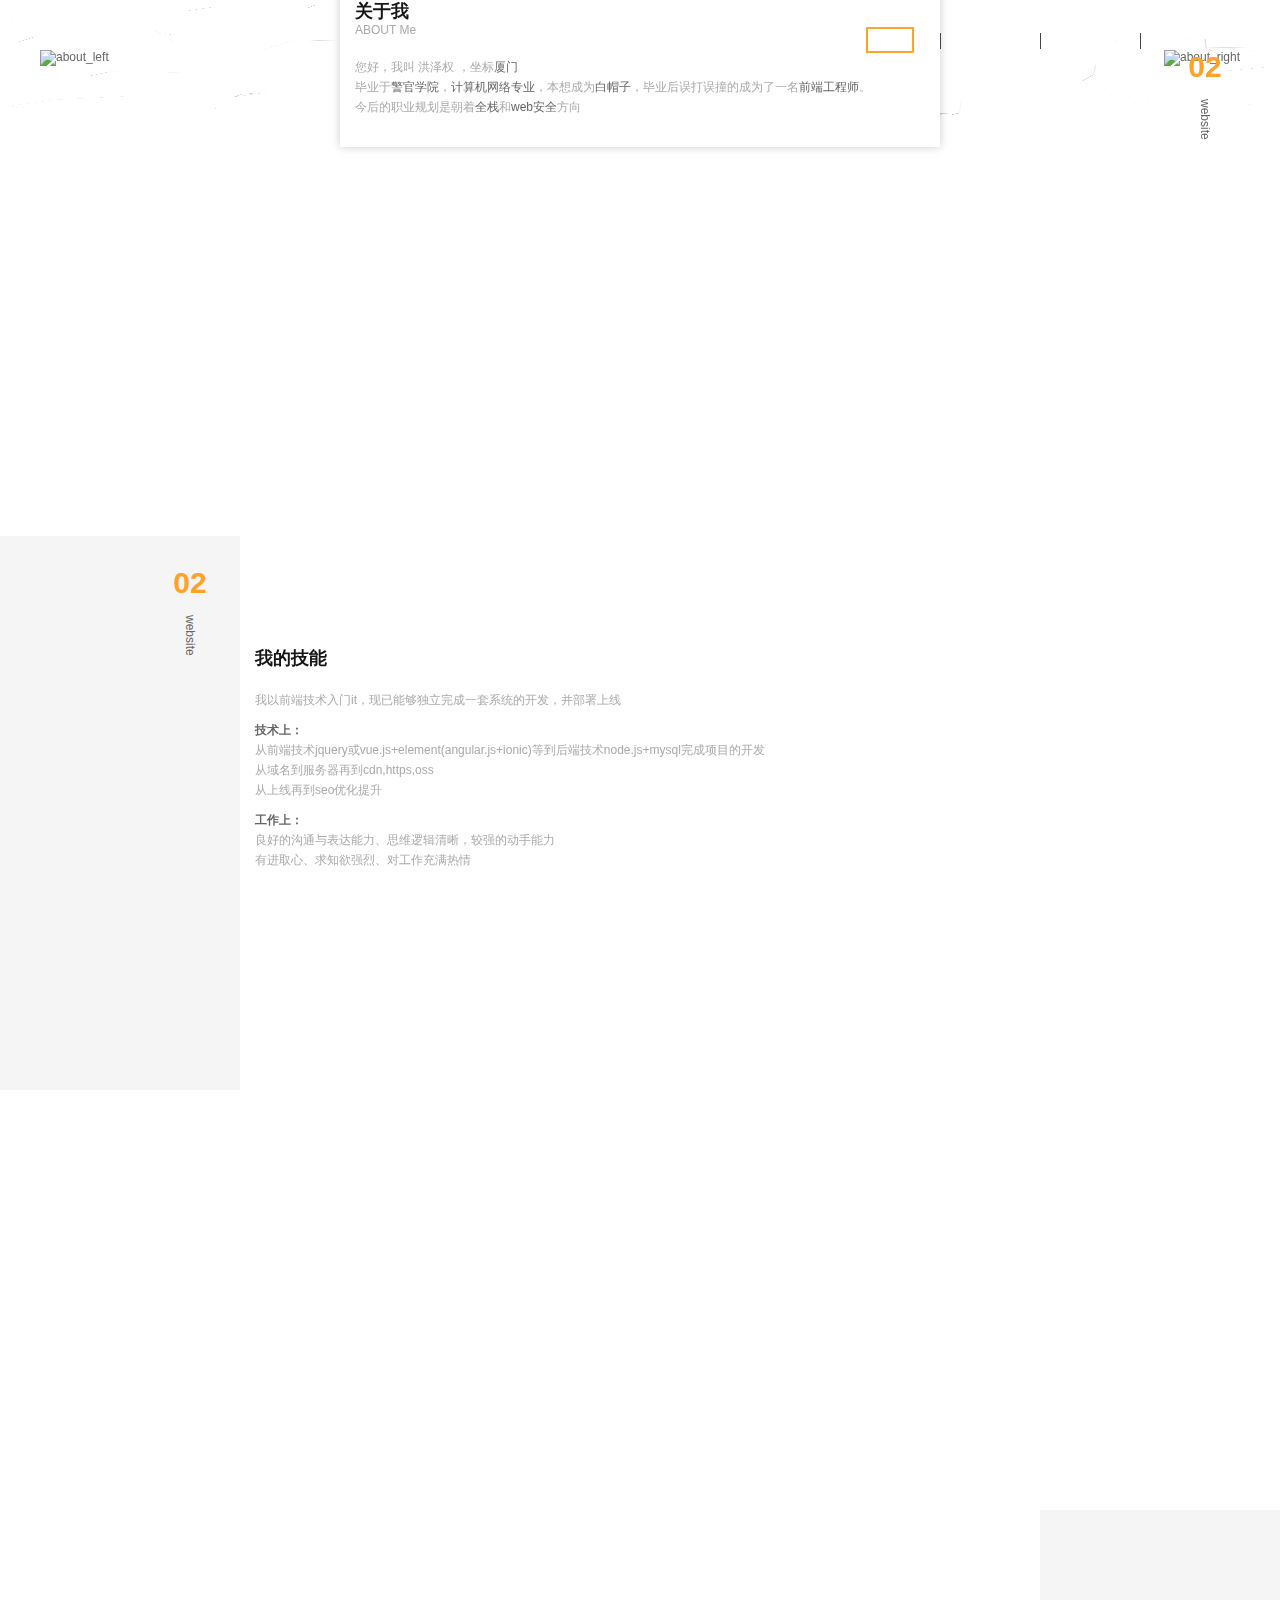
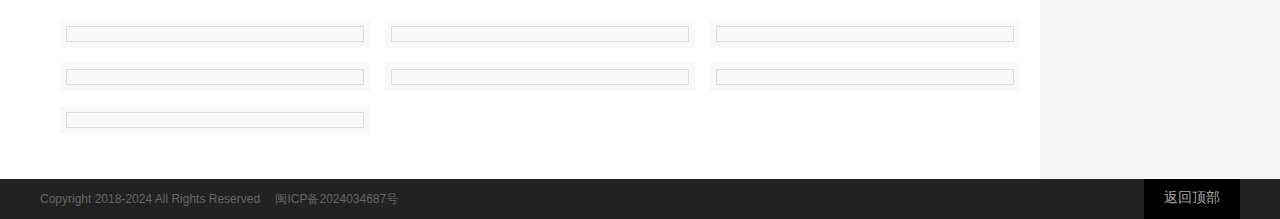
==== commit ac72f1f0: "feat: 新增备案号" ====
--- a/index.html
+++ b/index.html
@@ -2,23 +2,23 @@
 <html lang="en">
 
 <head>
-    <meta charset="UTF-8">
-    <meta name="viewport" content="width=device-width,initial-scale=1,minimum-scale=1,maximum-scale=1,user-scalable=no">
-    <meta http-equiv="X-UA-Compatible" content="IE=edge,chrome=1">
-    <meta name="description" content="web前端工程师简历">
-    <meta name="author" content="洪泽权">
-    <meta name="keywords" content="前端工程师,洪泽权,web,前端,个人博客">
+    <meta charset="UTF-8" />
+    <meta name="viewport"
+        content="width=device-width,initial-scale=1,minimum-scale=1,maximum-scale=1,user-scalable=no" />
+    <meta http-equiv="X-UA-Compatible" content="IE=edge,chrome=1" />
+    <meta name="description" content="web前端工程师简历" />
+    <meta name="author" content="洪泽权" />
+    <meta name="keywords" content="前端工程师,洪泽权,web,前端,个人博客" />
     <title>洪泽权-前端-个人网站</title>
-    <link rel="stylesheet" href="css/animate.css">
-    <link rel="stylesheet" href="css/swiper.min.css">
-    <link rel="stylesheet" href="css/fonts/iconfont.css">
-    <link rel="stylesheet" href="css/style.min.css">
-
+    <link rel="stylesheet" href="css/animate.css" />
+    <link rel="stylesheet" href="css/swiper.min.css" />
+    <link rel="stylesheet" href="css/fonts/iconfont.css" />
+    <link rel="stylesheet" href="css/style.min.css" />
 </head>
 
 <body>
-    <input type="hidden" name="ip" id="ip">
-    <input type="hidden" name="address" id="address">
+    <input type="hidden" name="ip" id="ip" />
+    <input type="hidden" name="address" id="address" />
     <div class="header" id="header">
         <div class="w-1200">
             <h2>myWeb</h2>
@@ -36,7 +36,8 @@
         <div class="swiper-container">
             <div class="swiper-wrapper">
                 <div class="swiper-slide">
-                    <img src="" data-pc="https://images.zequanhong.com/website/banner2.png" data-m="https://images.zequanhong.com/website/banner2-m.png" alt="banner">
+                    <img src="" data-pc="https://images.zequanhong.com/website/banner2.png"
+                        data-m="https://images.zequanhong.com/website/banner2-m.png" alt="banner" />
                 </div>
             </div>
             <span class="text"></span>
@@ -50,40 +51,56 @@
         <div class="aboutMe" id="aboutMe">
             <canvas id="J_dotLine"></canvas>
             <div class="w-1200 clearfix relative">
-                <img src="https://images.zequanhong.com/website/about_left.png" alt="about_left" class="left SMT fadeInLeft" >
+                <img src="https://images.zequanhong.com/website/about_left.png" alt="about_left"
+                    class="left SMT fadeInLeft" />
                 <div class="font-box">
                     <div>
                         <strong>关于我</strong>
                         <span>ABOUT Me</span>
                         <div class="text">
-                            <div>您好，我叫<h1>洪泽权</h1>，坐标<span>厦门</span></div>
-                            <p>毕业于<span>警官学院</span>，<span>计算机网络专业</span>，本想成为<span>白帽子</span>，毕业后误打误撞的成为了一名<span>前端工程师</span>。</p>
-                            <p>今后的职业规划是朝着<span>全栈</span>和<span>web安全</span>方向</p>
+                            <div>
+                                您好，我叫
+                                <h1>洪泽权</h1>
+                                ，坐标<span>厦门</span>
+                            </div>
+                            <p>
+                                毕业于<span>警官学院</span>，<span>计算机网络专业</span>，本想成为<span>白帽子</span>，毕业后误打误撞的成为了一名<span>前端工程师</span>。
+                            </p>
+                            <p>
+                                今后的职业规划是朝着<span>全栈</span>和<span>web安全</span>方向
+                            </p>
                             <!-- <div class="text-right"><a href="https://zequanhong.oss-cn-shenzhen.aliyuncs.com/website/%E6%B4%AA%E6%B3%BD%E6%9D%83%E5%89%8D%E7%AB%AF%E7%AE%80%E5%8E%86.pdf" download="洪泽权前端简历.pdf" target="_blank">【简历下载】</a></div> -->
                         </div>
                     </div>
                 </div>
-                <img src="https://images.zequanhong.com/website/about_right.png" alt="about_right" class="right SMT fadeInRight">
+                <img src="https://images.zequanhong.com/website/about_right.png" alt="about_right"
+                    class="right SMT fadeInRight" />
                 <div class="g-subtitle clearfix SMT fadeInRight">
                     <div class="text">
                         <i>02</i>
                         <span>website</span>
                     </div>
-                    <img src="https://images.zequanhong.com/website/about.png" alt="">
+                    <img src="https://images.zequanhong.com/website/about.png" alt="" />
                 </div>
             </div>
         </div>
         <!-- 我的技能 -->
         <div class="mySkills" id="mySkills">
-            <div class="img1"><img src="https://images.zequanhong.com/website/skills_1.png" alt=""></div>
+            <div class="img1">
+                <img src="https://images.zequanhong.com/website/skills_1.png" alt="" />
+            </div>
             <div class="w-1200 relative">
                 <div class="font-box">
                     <strong class="SMT bounce">我的技能</strong>
                     <div class="f-gray SMT slideInUp text-box">
-                        <div>我以前端技术入门it，现已能够独立完成一套系统的开发，并部署上线</div>
+                        <div>
+                            我以前端技术入门it，现已能够独立完成一套系统的开发，并部署上线
+                        </div>
                         <div class="list">
                             <b>技术上：</b>
-                            <p>从前端技术jquery或vue.js+element(angular.js+ionic)等到后端技术node.js+mysql完成项目的开发</p>
+                            <p>
+                                从前端技术jquery或vue.js+element(angular.js+ionic)等到后端技术node.js+mysql完成项目的开发
+                            </p>
                             <p>从域名到服务器再到cdn,https,oss</p>
                             <p>从上线再到seo优化提升</p>
                         </div>
@@ -94,49 +111,57 @@
                         </div>
                     </div>
                     <ul class="clearfix" id="skills">
-                        <li class="SMT fadeInUp"><label>HTML</label>
+                        <li class="SMT fadeInUp">
+                            <label>HTML</label>
                             <div class="bar-box">
                                 <div class="j-bar"><i></i></div>
                                 <span class="SMT fadeIn" data-SMT-delay=".5s">90%</span>
                             </div>
                         </li>
-                        <li class="SMT fadeInUp"><label>CSS</label>
+                        <li class="SMT fadeInUp">
+                            <label>CSS</label>
                             <div class="bar-box">
                                 <div class="j-bar"><i></i></div>
                                 <span class="SMT fadeIn" data-SMT-delay=".5s">90%</span>
                             </div>
                         </li>
-                        <li class="SMT fadeInUp"><label>JavaScript</label>
+                        <li class="SMT fadeInUp">
+                            <label>JavaScript</label>
                             <div class="bar-box">
                                 <div class="j-bar"><i></i></div>
                                 <span class="SMT fadeIn" data-SMT-delay=".5s">75%</span>
                             </div>
                         </li>
-                        <li class="SMT fadeInUp"><label>Jquery</label>
+                        <li class="SMT fadeInUp">
+                            <label>Jquery</label>
                             <div class="bar-box">
                                 <div class="j-bar"><i></i></div>
                                 <span class="SMT fadeIn" data-SMT-delay=".5s">90%</span>
                             </div>
                         </li>
-                        <li class="SMT fadeInUp"><label>Ajax</label>
+                        <li class="SMT fadeInUp">
+                            <label>Ajax</label>
                             <div class="bar-box">
                                 <div class="j-bar"><i></i></div>
                                 <span class="SMT fadeIn" data-SMT-delay=".5s">90%</span>
                             </div>
                         </li>
-                        <li class="SMT fadeInUp"><label>vue.js</label>
+                        <li class="SMT fadeInUp">
+                            <label>vue.js</label>
                             <div class="bar-box">
                                 <div class="j-bar"><i></i></div>
                                 <span class="SMT fadeIn" data-SMT-delay=".5s">75%</span>
                             </div>
                         </li>
-                        <li class="SMT fadeInUp"><label>node.js</label>
+                        <li class="SMT fadeInUp">
+                            <label>node.js</label>
                             <div class="bar-box">
                                 <div class="j-bar"><i></i></div>
                                 <span class="SMT fadeIn" data-SMT-delay=".5s">40%</span>
                             </div>
                         </li>
-                        <li class="SMT fadeInUp"><label>AMP&MIP</label>
+                        <li class="SMT fadeInUp">
+                            <label>AMP&MIP</label>
                             <div class="bar-box">
                                 <div class="j-bar"><i></i></div>
                                 <span class="SMT fadeIn" data-SMT-delay=".5s">60%</span>
@@ -150,127 +175,127 @@
                             <i>02</i>
                             <span>website</span>
                         </div>
-                        <img src="https://images.zequanhong.com/website/skills.png" alt="">
+                        <img src="https://images.zequanhong.com/website/skills.png" alt="" />
                     </div>
                 </div>
             </div>
             <div class="img2">
-                <img src="https://images.zequanhong.com/website/skills_2.png" alt="">
+                <img src="https://images.zequanhong.com/website/skills_2.png" alt="" />
             </div>
         </div>
         <!-- 我的项目 -->
         <div class="myPortfolio" id="myPortfolio">
             <div class="w-1200 relative">
                 <div class="myPortfolio-box">
-                <ul>
-                    <li class="item">
-                        <div class="hover">
-                            <img src="https://images.zequanhong.com/website/portfolio/sumaotong.png" alt="">
-                            <div class="font-box">
-                                <div class="middle">
-                                    <h3>营销宝外贸版</h3>
-                                    <strong>厦门二五八网络科技集团股份有限公司</strong>
-                                    <p>负责前端架构</p>
-                                     <div class="btn-box">
-                                        <a href="https://www.sumaotong.com" target="_blank" >官网</a>
-                                        <a data-type="smt" onclick="$.demo(this)">界面</a>
-                                    </div>
-                                </div>
-                            </div>
-                           
-                        </div>
-                    </li>
-                    <li class="item">
-                        <div class="hover">
-                            <img src="https://images.zequanhong.com/website/portfolio/swws.png" alt="">
-                            <div class="font-box">
-                                <div class="middle">
-                                    <h3>商务卫士</h3>
-                                    <strong>厦门二五八网络科技集团股份有限公司</strong>
-                                    <p>负责客户端页面</p>
-                                    <div class="btn-box">
-                                        <a href="https://www.258weishi.com" target="_blank" >官网</a>
-                                        <a data-type="swws" onclick="$.demo(this)">界面</a>
-                                    </div>
-                                </div>
-                            </div>
-                        </div>
-                    </li>
-                    <li class="item">
-                        <div class="hover">
-                            <img src="https://images.zequanhong.com/website/portfolio/webApp.png" alt="" >
-                            <div class="font-box">
-                                <div class="middle">
-                                    <h3>产品信息数据页</h3>
-                                    <p>Hybrid app</p>
-                                    <div class="btn-box">
-                                        <a href="http://test.zequanhong.com/webApp/ws-index.html" target="_blank">地址</a>
-                                    </div>
-                                </div>
-                            </div>
-                        </div>
-                    </li>
-                    <li class="item">
-                        <div class="hover">
-                            <img src="https://images.zequanhong.com/website/portfolio/syt.png" alt="">
-                            <div class="font-box">
-                                <div class="middle">
-                                    <h3>商易推</h3>
-                                    <strong>厦门二五八网络科技集团股份有限公司</strong>
-                                    <p>负责客户端页面</p>
-                                    <div class="btn-box">
-                                        <a href="http://syt.258.com/" target="_blank" >官网</a>
-                                        <!-- <a onclick="$.demo(this)">界面</a> -->
-                                    </div>
-                                </div>
-                            </div>
-                        </div>
-                    </li>
-                    <li class="item">
-                        <div class="hover">
-                            <img src="https://images.zequanhong.com/website/portfolio/yy_sumaotong.png" alt="">
-                            <div class="font-box">
-                                <div class="middle">
-                                    <h3>营销宝外贸版-运营系统</h3>
-                                    <strong>厦门二五八网络科技集团股份有限公司</strong>
-                                    <p>前后端分离项目技术Vue.js</p>
-                                    <div class="btn-box">
-                                        <a data-type="smtyy" onclick="$.demo(this)">界面</a>
-                                    </div>
-                                </div>
-                            </div>
-                        </div>
-                    </li>
-                    <li class="item">
-                        <div class="hover">
-                            <img src="https://images.zequanhong.com/website/portfolio/qyz.png" alt="" >
-                            <div class="font-box">
-                                <div class="middle">
-                                    <h3>企业站</h3>
-                                    <p>响应式界面</p>
-                                    <div class="btn-box">
-                                        <a href="http://images.zequanhong.com/dome1/index.html" target="_blank" >地址</a>
-                                    </div>
-                                </div>
-                            </div>
-                        </div>
-                    </li>
-                    <li class="item">
-                        <div class="hover">
-                            <img src="https://images.zequanhong.com/website/portfolio/hbn.png" alt="" >
-                            <div class="font-box">
-                                <div class="middle">
-                                    <h3>好帮你系统</h3>
-                                    <p>负责移动端页面</p>
-                                    <!-- <div class="btn-box"> -->
+                    <ul>
+                        <li class="item">
+                            <div class="hover">
+                                <img src="https://images.zequanhong.com/website/portfolio/sumaotong.png" alt="" />
+                                <div class="font-box">
+                                    <div class="middle">
+                                        <h3>营销宝外贸版</h3>
+                                        <strong>厦门二五八网络科技集团股份有限公司</strong>
+                                        <p>负责前端架构</p>
+                                        <div class="btn-box">
+                                            <a href="https://www.sumaotong.com" target="_blank">官网</a>
+                                            <a data-type="smt" onclick="$.demo(this)">界面</a>
+                                        </div>
+                                    </div>
+                                </div>
+                            </div>
+                        </li>
+                        <li class="item">
+                            <div class="hover">
+                                <img src="https://images.zequanhong.com/website/portfolio/swws.png" alt="" />
+                                <div class="font-box">
+                                    <div class="middle">
+                                        <h3>商务卫士</h3>
+                                        <strong>厦门二五八网络科技集团股份有限公司</strong>
+                                        <p>负责客户端页面</p>
+                                        <div class="btn-box">
+                                            <a href="https://www.258weishi.com" target="_blank">官网</a>
+                                            <a data-type="swws" onclick="$.demo(this)">界面</a>
+                                        </div>
+                                    </div>
+                                </div>
+                            </div>
+                        </li>
+                        <li class="item">
+                            <div class="hover">
+                                <img src="https://images.zequanhong.com/website/portfolio/webApp.png" alt="" />
+                                <div class="font-box">
+                                    <div class="middle">
+                                        <h3>产品信息数据页</h3>
+                                        <p>Hybrid app</p>
+                                        <div class="btn-box">
+                                            <a href="http://test.zequanhong.com/webApp/ws-index.html"
+                                                target="_blank">地址</a>
+                                        </div>
+                                    </div>
+                                </div>
+                            </div>
+                        </li>
+                        <li class="item">
+                            <div class="hover">
+                                <img src="https://images.zequanhong.com/website/portfolio/syt.png" alt="" />
+                                <div class="font-box">
+                                    <div class="middle">
+                                        <h3>商易推</h3>
+                                        <strong>厦门二五八网络科技集团股份有限公司</strong>
+                                        <p>负责客户端页面</p>
+                                        <div class="btn-box">
+                                            <a href="http://syt.258.com/" target="_blank">官网</a>
+                                            <!-- <a onclick="$.demo(this)">界面</a> -->
+                                        </div>
+                                    </div>
+                                </div>
+                            </div>
+                        </li>
+                        <li class="item">
+                            <div class="hover">
+                                <img src="https://images.zequanhong.com/website/portfolio/yy_sumaotong.png" alt="" />
+                                <div class="font-box">
+                                    <div class="middle">
+                                        <h3>营销宝外贸版-运营系统</h3>
+                                        <strong>厦门二五八网络科技集团股份有限公司</strong>
+                                        <p>前后端分离项目技术Vue.js</p>
+                                        <div class="btn-box">
+                                            <a data-type="smtyy" onclick="$.demo(this)">界面</a>
+                                        </div>
+                                    </div>
+                                </div>
+                            </div>
+                        </li>
+                        <li class="item">
+                            <div class="hover">
+                                <img src="https://images.zequanhong.com/website/portfolio/qyz.png" alt="" />
+                                <div class="font-box">
+                                    <div class="middle">
+                                        <h3>企业站</h3>
+                                        <p>响应式界面</p>
+                                        <div class="btn-box">
+                                            <a href="http://images.zequanhong.com/dome1/index.html"
+                                                target="_blank">地址</a>
+                                        </div>
+                                    </div>
+                                </div>
+                            </div>
+                        </li>
+                        <li class="item">
+                            <div class="hover">
+                                <img src="https://images.zequanhong.com/website/portfolio/hbn.png" alt="" />
+                                <div class="font-box">
+                                    <div class="middle">
+                                        <h3>好帮你系统</h3>
+                                        <p>负责移动端页面</p>
+                                        <!-- <div class="btn-box"> -->
                                         <!-- <a data-type="hbn" onclick="$.demo(this)">界面</a> -->
-                                    <!-- </div> -->
-                                </div>
-                            </div>
-                        </div>
-                    </li>
-                    
-                </ul>
+                                        <!-- </div> -->
+                                    </div>
+                                </div>
+                            </div>
+                        </li>
+                    </ul>
                 </div>
                 <div class="g-subtitle clearfix">
                     <div class="SMT fadeInRight">
@@ -278,14 +303,14 @@
                             <i>03</i>
                             <span>website</span>
                         </div>
-                        <img src="https://images.zequanhong.com/website/portfolio.png" alt="">
-                    </div>
-                </div>
-            </div>
-        </div>
-        </div>
-        <!-- 给我留言 -->
-        <!-- <div class="message" id="message">
+                        <img src="https://images.zequanhong.com/website/portfolio.png" alt="" />
+                    </div>
+                </div>
+            </div>
+        </div>
+    </div>
+    <!-- 给我留言 -->
+    <!-- <div class="message" id="message">
             <div class="w-1200">
                 <div class="head">
                     <strong class="SMT bounce">给我留言</strong>
@@ -313,14 +338,16 @@
                 </div>
             </div>
         </div> -->
-    </div>
+    <!-- </div> -->
     <!-- 版权所有 -->
     <div class="copyRight">
         <div class="w-1200 clearfix relative">
-            Copyright 2018-2024 All Rights Reserved 
-            <div class="goTop" onclick="$.goTop();">
-                返回顶部
-            </div>
+            Copyright 2018-2024 All Rights Reserved
+            <span>
+                <a rel="noreferrer" target="_blank" href="https://beian.miit.gov.cn/">闽ICP备2024034687号</a>
+                <!-- <a href=""><img src="./images/beian.png" alt="">闽公网安备 35020302034391号</a> -->
+            </span>
+            <div class="goTop" onclick="$.goTop();">返回顶部</div>
         </div>
     </div>
     <!-- <div id="tips"></div> -->
@@ -331,10 +358,12 @@
             <div class="swiper-wrapper"></div>
             <!-- 如果需要分页器 -->
             <!-- <div class="swiper-pagination"></div> -->
-            
+
             <!-- 如果需要导航按钮 -->
             <div class="swiper-button-prev"><i class="iconfont icon-left"></i></div>
-            <div class="swiper-button-next"><i class="iconfont icon-right"></i></div>
+            <div class="swiper-button-next">
+                <i class="iconfont icon-right"></i>
+            </div>
         </div>
     </div>
     <script src="js/jquery.min.js"></script>
@@ -342,7 +371,7 @@
     <script src="js/swiper.min.js"></script>
     <script src="js/cascade.js"></script>
     <!-- 获取用户ip -->
-    <script src="https://pv.sohu.com/cityjson?ie=utf-8"></script> 
+    <script src="https://pv.sohu.com/cityjson?ie=utf-8"></script>
     <script src="js/typeit.min.js"></script>
     <script src="js/main.min.js"></script>
 </body>
--- a/css/style.min.css
+++ b/css/style.min.css
@@ -1 +1 @@
-@charset "utf-8";body,html{background:#fff;font-size:12px;color:#666;-webkit-text-size-adjust:none;outline:0;font-family:'Hiragino Sans GB','微软雅黑',arial,sans-serif}aside,figcaption,figure,footer,header,hgroup,nav,section{display:block;margin:0;padding:0;border:none}blockquote,body,dd,div,dl,dt,fieldset,form,h1,h2,h3,h4,h5,h6,input,li,ol,p,pre,select,textarea,ul{padding:0;margin:0}h1,h2,h3,h4,h5,h6{font-weight:400;font-size:inherit}li{list-style-type:none}img{border:none}textarea{resize:none}table{word-wrap:break-word!important;border-collapse:collapse!important}em{font-style:normal}a{color:#666;text-decoration:none}p{word-wrap:break-word;word-break:normal}img{vertical-align:middle;max-width:100%;max-height:100%}i{font-style:normal}a:focus,a:hover,input:focus,input:hover{text-decoration:none}*{box-sizing:border-box}.fl{float:left}.fr{float:right}.p10{padding:10px!important}.p15{padding:15px!important}.mt0{margin-top:0!important}.mt10{margin-top:10px!important}.mt15{margin-top:15px!important}.ml0{margin-left:0!important}.ml10{margin-left:10px!important}.ml15{margin-left:15px!important}.mb0{margin-bottom:0!important}.mb5{margin-bottom:5px!important}.mb10{margin-bottom:10px!important}.mb15{margin-bottom:15px!important}.mr0{margin-right:0!important}.mr10{margin-right:10px!important}.mr15{margin-right:15px!important}.clearfix{zoom:1}.clearfix:after{content:" ";display:block;clear:both;visibility:hidden;line-height:0;height:0}.relative{position:relative}.norelative{position:inherit!important}.overflow{overflow:hidden;text-overflow:ellipsis;white-space:nowrap}.overflow-d{display:-webkit-box;-webkit-box-orient:vertical;-webkit-line-clamp:3;overflow:hidden}.overflow-d{position:relative;line-height:20px;max-height:40px;overflow:hidden}.overflow-d:after{content:"...";position:absolute;bottom:0;right:0;padding-left:40px;background:-webkit-linear-gradient(left,transparent,#fff 55%);background:-webkit-gradient(linear,left top,right top,from(transparent),color-stop(55%,#fff));background:linear-gradient(to right,transparent,#fff 55%)}.center{text-align:center}.mask{display:none;position:fixed;left:0;right:0;top:0;bottom:0;background:rgba(0,0,0,.5);z-index:8}.mask.tex{opacity:1;z-index:999;top:0;background:#000}.mask .icon-guanbi{position:absolute;left:15%;top:20%;font-size:40px;color:#fff}.w01{margin-left:1.5%;width:6.9533%}.w02{margin-left:1.5%;width:15.416%}.w03{margin-left:1.5%;width:23.875%}.w04{margin-left:1.5%;width:32.333%}.w05{margin-left:1.5%;width:40.766%}.w06{margin-left:1.5%;width:49.25%}.w07{margin-left:1.5%;width:57.673%}.w08{margin-left:1.5%;width:66.126%}.w09{margin-left:1.5%;width:74.579%}.w10{margin-left:1.5%;width:83.033%}.w11{margin-left:1.5%;width:91.486%}.w12{margin-left:0;width:100%}.w50{width:50%;padding:15px}.w01,.w02,.w03,.w04,.w05,.w06,.w07,.w08,.w09,.w10,.w11,.w12{float:left;position:relative}.w01:first-child,.w02:first-child,.w03:first-child,.w04:first-child,.w05:first-child,.w06:first-child,.w07:first-child,.w08:first-child,.w09:first-child,.w10:first-child,.w11:first-child,.w12:first-child{margin-left:0}.noscroll,.noscroll body{overflow:hidden;height:100%}.noscroll body{position:relative;height:100%}.w-1200{max-width:1200px;margin:0 auto}img{pointer-events:none}html{height:100%;overflow-x:hidden}body{min-height:100%;-webkit-overflow-scrolling:touch;overflow-x:hidden}html{background:#000}.main{position:relative;z-index:1;background:#fff}::-webkit-scrollbar,::-webkit-scrollbar-thumb,::-webkit-scrollbar-track-piece{width:5px}::-webkit-scrollbar-track-piece{background-color:#333}::-webkit-scrollbar{background-color:#ffce0f}::-webkit-scrollbar-thumb{background-color:#999}::-webkit-scrollbar-thumb:hover{background-color:#ffce0f}.no-scroll{position:fixed;width:100%}.f-gray{color:#aaa}#J_dotLine{position:absolute;top:0;left:0;width:100%;height:100%}.text-right{text-align:right}#banner{position:fixed;left:0;top:0;width:100%}#banner .swiper-slide img{width:100%}#banner .text{position:absolute;left:50%;top:50%;transform:translate(-50%,-50%);z-index:1;color:#fff;font-size:36px;width:80%;font-weight:700;overflow:hidden;transition:all 2s;text-align:center}#header{position:fixed;width:100%;left:0;z-index:2;top:10px;transition:all .5s}#header h2{position:relative;float:left;color:#fff;font-size:40px;font-weight:700;font-style:italic;margin-right:15px;height:60px}#header ul{overflow:hidden;text-align:center;display:flex;justify-content:flex-end;align-items:center;height:60px}#header ul li{position:relative;display:inline-block;vertical-align:middle;width:100px}#header ul li:before{content:'';display:block;position:absolute;left:0;top:6px;width:1px;height:16px;background:#444}#header ul li:first-child:before{display:none}#header ul li a{position:relative;color:#fff;font-size:14px;display:inline-block;padding:4px 10px}#header ul li a:hover{color:#ffa22a}#header:before{content:'';background:#000;position:absolute;left:0;top:0;width:100%;height:0;transition:all .5s ease}#header.on{top:0;animation:shadowNav .5s .5s;animation-fill-mode:forwards}#header.on:before{height:100%}@keyframes shadowNav{from{box-shadow:none}to{box-shadow:0 4px 4px rgba(0,0,0,.6)}}@-webkit-keyframes shadowNav{from{box-shadow:none}to{box-shadow:0 4px 4px rgba(0,0,0,.6)}}#header ul li.cur .draw,.draw{-webkit-transition:color .25s;transition:color .25s}#header ul li.cur .draw:after,#header ul li.cur .draw:before,.draw:after,.draw:before{content:'';box-sizing:border-box;content:'';position:absolute;width:100%;height:100%;border:2px solid transparent;width:0;height:0}#header ul li.cur .draw:before,.draw:before{top:0;left:0}#header ul li.cur .draw:after,.draw:after{bottom:0;right:0}#header ul li.cur .draw:after,#header ul li.cur .draw:before,.draw:hover:after,.draw:hover:before{width:100%;height:100%}#header ul li.cur .draw:before,.draw:hover:before{border-top-color:#ffa22a;border-right-color:#ffa22a;-webkit-transition:width .25s ease-out,height .25s ease-out .25s;transition:width .25s ease-out,height .25s ease-out .25s}#header ul li.cur .draw:after,.draw:hover:after{border-bottom-color:#ffa22a;border-left-color:#ffa22a;-webkit-transition:border-color 0s ease-out .5s,width .25s ease-out .5s,height .25s ease-out .75s;transition:border-color 0s ease-out .5s,width .25s ease-out .5s,height .25s ease-out .75s}.g-subtitle{position:absolute;right:0}.g-subtitle .text{display:inline-block;vertical-align:bottom;text-align:center;margin-right:15px}.g-subtitle i{font-size:30px;font-weight:700;color:#ffa22a;display:block}.g-subtitle span{display:block;writing-mode:vertical-lr;margin:15px auto 0}.g-subtitle img{display:inline-block}#aboutMe{position:relative;padding:50px 0;z-index:1}#aboutMe .left{float:left}#aboutMe .right{position:absolute;right:0;bottom:0}#aboutMe .font-box{position:absolute;left:50%;top:50%;width:600px;background:#fff;padding:30px 15px;transform:translate(-50%,-50%);color:#aaa;box-shadow:0 0 8px rgba(170,170,170,.6);z-index:1}#aboutMe .font-box strong{display:block;font-size:18px;color:#161616}#aboutMe .font-box .text{margin-top:20px;line-height:20px}#aboutMe .font-box .text h1{display:inline}#aboutMe .font-box .text span{color:#666}#aboutMe .font-box .text .text-right{margin-top:10px}#aboutMe .font-box .text a{color:#ffa22a}#mySkills{position:relative;z-index:1}#mySkills .img1{position:relative;background-image:url(https://images.zequanhong.com/website/skills_1.png);background-position:center;background-repeat:no-repeat;background-size:cover;width:100%;height:500px;background-attachment:fixed}#mySkills .img2{position:relative;background-image:url(https://images.zequanhong.com/website/skills_2.png);background-position:center;background-repeat:no-repeat;background-size:cover;width:100%;height:500px;background-attachment:fixed}#mySkills .img1 img,#mySkills .img2 img{display:none}#mySkills .font-box{padding:30px 15px;padding-left:215px}#mySkills .font-box .text-box{line-height:20px}#mySkills .font-box .text-box .list{margin-top:10px}#mySkills .font-box .text-box .list b{color:#666}#mySkills .g-subtitle{top:-80px;left:0;text-align:right;padding:30px 15px;height:calc(100% + 80px);transform:translateX(calc(-100% + 200px));background:#f5f5f5 url(https://images.zequanhong.com/website/skills_line.png) no-repeat;background-position:right bottom;background-size:300px}#mySkills .font-box strong{display:block;font-size:18px;color:#161616;margin-bottom:20px}#mySkills ul{margin-top:30px}#mySkills ul li{float:left;width:48%;margin:10px 0}#mySkills ul li:nth-child(2n){float:right}#mySkills ul li label{font-weight:700;float:left;width:100px;font-size:14px;color:#000}#mySkills ul li .bar-box{overflow:hidden;padding-right:60px;position:relative;height:20px;padding-top:5px}#mySkills ul li .bar-box span{position:absolute;right:10px;top:-2px;color:#999}.j-bar{height:10px;background:#eee}.j-bar i{display:inline-block;vertical-align:top;height:100%;background:#fe8e2b;width:0;transition:all 1.5s ease}.middle{position:absolute;left:50%;top:50%;transform:translate(-50%,-50%);width:100%}#myPortfolio{position:relative;z-index:1}#myPortfolio .g-subtitle{top:-80px;left:0;text-align:left;padding:30px 40px;height:calc(100% + 80px);transform:translateX(calc(100% - 200px));background:#f5f5f5 url(https://images.zequanhong.com/website/portfolio_line.png) no-repeat;background-position:left bottom;background-size:300px}#myPortfolio .myPortfolio-box{padding:30px 15px;padding-right:215px;transition:all .5s;height:100%;overflow:auto}#myPortfolio ul{position:relative}#myPortfolio ul li{position:absolute;width:310px;background-color:#f8f8f8;border:1px solid #f8f8f8;padding:5px;top:0;left:40%;-webkit-transition:all .3s;-moz-transition:all .3s;-o-transition:all .3s;-ms-transition:all .3s;transition:all .3s}#myPortfolio ul li .hover{display:block;text-align:center;border:1px solid #ddd;position:relative}#myPortfolio ul li .font-box{opacity:0;visibility:hidden;position:absolute;left:0;top:0;width:100%;height:100%;background:rgba(0,0,0,.7);color:#fff;transition:all .5s;text-align:center;border:5px solid #fe8e2b}#myPortfolio ul li .font-box h3{font-size:16px;font-weight:700;margin-bottom:5px}#myPortfolio ul li .font-box strong{font-size:14px}#myPortfolio ul li .font-box p{color:#aaa}#myPortfolio ul li .font-box .btn-box{margin-top:10px;position:relative;z-index:1}#myPortfolio ul li .font-box .btn-box a{display:inline-block;vertical-align:middle;color:#fff;font-size:12px;padding:2px 8px;border:1px solid #fff;cursor:pointer;transition:all .5s}#myPortfolio ul li .font-box .btn-box a:hover{background:#ffa22a;color:#fff}#myPortfolio ul li .font-box .btn-box a+a{margin-left:5px}#myPortfolio ul li .hover:hover .font-box{opacity:1;visibility:visible}#message{background:#333;position:relative;z-index:1;padding:30px 0}#message .head{text-align:center;margin-bottom:15px}#message .head strong{position:relative;display:block;color:#fff;margin-bottom:15px;font-size:16px}#message .head strong:after{content:'';display:block;width:2em;height:2px;background:#fff;margin:10px auto 0}#message .head p{color:#aaa}#message .ui-form{margin-bottom:30px}.ui-form input:focus,.ui-form textarea:focus{outline:0;border:1px solid #ffa22a}.ui-form .ui-checkbox{margin-bottom:10px}.ui-form input,.ui-form textarea{width:100%;padding:10px;background:#454545;color:#ddd;margin-bottom:10px;border:1px solid #aaa;transition:all .5s}.ui-form .submit{width:100%;border:0;height:40px;font-size:14px;background:#ffa22a;color:#fff;cursor:pointer;-webkit-appearance:none;appearance:none}.ui-form .nameInput{display:inline-block;vertical-align:middle;width:200px;margin-right:15px}.ui-checkbox{display:inline-block;vertical-align:middle}.ui-checkbox li{display:inline-block;vertical-align:middle}.ui-checkbox input{-webkit-appearance:none;appearance:none;position:absolute;clip:rect(0,0,0,0);display:none}.ui-checkbox img{display:inline-block;pointer-events:initial;transition:all .5s}.ui-checkbox input[checked]+img{transform:scale(1.2)}input::-webkit-input-placeholder,textarea::-webkit-input-placeholder{color:#aab2bd}#msg strong{display:block;border-bottom:1px solid #666;font-size:16px;color:#fff;padding:5px}.msg-item li{border-bottom:1px solid #444;padding:10px 15px}.msg-item li.on{animation:fadeInDown 1s}.msg-item li:after{content:" ";display:block;clear:both;visibility:hidden;line-height:0;height:0}.msg-item li .img-box{float:left;margin-right:15px}.msg-item li .img-box img{width:100px}.msg-item li .font-box{overflow:hidden;padding:10px 0;position:relative;min-height:100px}.msg-item li .font-box .from{color:#fff;margin-bottom:5px;padding-right:120px}.msg-item li .font-box p{color:#aaa;white-space:pre-wrap}.msg-item li .font-box span{position:absolute;right:0;top:10px;color:#fff}.msg-item li:last-child{border-bottom:0}.msg-item li .delect{position:absolute;right:0;bottom:10px;background:#ff9e00;color:#fff;padding:2px 10px;display:none;cursor:pointer}.msg-item li:hover .delect{display:block}.msg-item li .delect:hover{opacity:.8}.copyRight{position:relative;z-index:1;background:#222;height:40px;line-height:40px}.copyRight .goTop{float:right;padding:10px 20px;background:#000;font-size:14px;color:#aaa;cursor:pointer;line-height:normal;height:40px}.copyRight .goTop:hover{opacity:.7}#portfolioBanner{display:none;position:fixed;width:70%;height:70%;padding:30px 15px;background:#fff;left:15%;top:15%;z-index:1;border:5px solid #000;border-radius:20px;overflow:hidden}#portfolioBanner .swiper-container{height:100%}#portfolioBanner .swiper-slide{text-align:center;display:flex;align-items:center;justify-content:center}#portfolioBanner .swiper-slide img{border:1px solid #ddd}#portfolioBanner .swiper-pagination{text-align:right;padding:0 15px;color:#ff9e00;font-weight:700}#portfolioBanner .icon-guanbi{position:absolute;right:15px;top:15px;font-size:34px;z-index:2;cursor:pointer}#portfolioBanner .icon-guanbi:hover{opacity:.6}#portfolioBanner .swiper-button-next,#portfolioBanner .swiper-button-prev{background:0 0;width:40px}#portfolioBanner .swiper-button-next .iconfont,#portfolioBanner .swiper-button-prev .iconfont{font-size:40px}#tips{position:fixed;top:-60px;left:0;width:100%;z-index:1;background:rgba(0,0,0,.6);color:#fff;padding:10px 15px;transition:all .5s ease;text-align:center;font-size:14px}#tips.on{top:60px}#tips.error{background:#a22700}@-webkit-keyframes blink{0%{opacity:1}50%{opacity:0}100%{opacity:1}}@keyframes blink{0%{opacity:1}50%{opacity:0}100%{opacity:1}}.ti-container{display:block;font-size:inherit}.ti-text-container{position:relative;display:inline;font-size:inherit}.ti-text-container:before{content:'';display:inline-block;width:1px;height:1em;position:relative}.ti-text-container.active-container.ti-cursor:after{display:inline}.ti-cursor:after{display:none;content:'|';bottom:-.1em;right:-.25em;position:absolute;line-height:normal;font-size:inherit;-webkit-animation:blink 1s infinite;animation:blink 1s infinite}@media (max-width:1024px){.w-1200{margin:0 15px}#myPortfolio ul li .font-box strong{display:none}#myPortfolio .w-1200{margin:0}}@media (max-width:870px){#aboutMe{padding:15px 0}#aboutMe .left{float:none;width:100%;margin-bottom:15px}#aboutMe .right{display:none}#aboutMe .font-box{position:relative;left:0;top:0;transform:translate(0);width:100%;padding-right:180px}#aboutMe .g-subtitle{top:0;z-index:1;background:#eee;height:100%;padding:15px;width:150px}#mySkills ul li{float:none;width:100%}#mySkills ul li:nth-child(2n){float:none}#mySkills .img1,#mySkills .img2{height:auto;background:0 0}#mySkills .img1 img,#mySkills .img2 img{display:block}.copyRight .goTop{position:fixed;bottom:30px;right:30px;width:55px;height:55px;padding:8px;box-shadow:2px 2px 2px rgba(0,0,0,.3);font-size:14px;text-align:center;border-radius:100%;background:#ff9e00;color:#fff}.copyRight{line-height:normal;height:auto;padding:10px 0}.copyRight .goTop{visibility:hidden;opacity:0;transition:all .5s}.copyRight .goTop.on{visibility:visible;opacity:1}#header h2{display:none}#header .w-1200{margin:0}#header ul{justify-content:center}#portfolioBanner{width:100%;height:100%;left:0;top:0;z-index:2;border-radius:0}#banner .text{font-size:20px}#myPortfolio ul li{position:relative;width:100%;left:0!important;top:0!important}}@media (max-width:600px){#aboutMe .g-subtitle,#myPortfolio .g-subtitle,#mySkills .g-subtitle{display:none}#aboutMe .font-box,#mySkills .font-box{padding-right:15px;padding-left:15px}.msg-item li .img-box{display:none}#myPortfolio .myPortfolio-box{padding-right:15px}#banner .text{font-size:14px}}@media (max-width:414px){#myPortfolio ul li{width:100%}#myPortfolio ul li .font-box p,#myPortfolio ul li .font-box strong{display:block}}+@charset "utf-8";a,body,html{color:#666}a,a:focus,a:hover,input:focus,input:hover{text-decoration:none}body,html{overflow-x:hidden}#J_dotLine,.noscroll body,html{height:100%}#J_dotLine,#banner,.mask{left:0;top:0}#header ul li,img{vertical-align:middle}#banner .text,#header ul,.center,.g-subtitle .text{text-align:center}#aboutMe .right,#header ul li.cur .draw:after,.draw:after,.mask{bottom:0;right:0}#mySkills .font-box .text-box,.overflow-d{line-height:20px}#header h2,#portfolioBanner .swiper-button-next .iconfont,#portfolioBanner .swiper-button-prev .iconfont{font-size:40px}body,html{background:#fff;font-size:12px;-webkit-text-size-adjust:none;outline:0;font-family:'Hiragino Sans GB','微软雅黑',arial,sans-serif}aside,figcaption,figure,footer,header,hgroup,nav,section{display:block;margin:0;padding:0;border:none}blockquote,body,dd,div,dl,dt,fieldset,form,h1,h2,h3,h4,h5,h6,input,li,ol,p,pre,select,textarea,ul{padding:0;margin:0}h1,h2,h3,h4,h5,h6{font-weight:400;font-size:inherit}li{list-style-type:none}img{border:none;max-width:100%;max-height:100%;pointer-events:none}textarea{resize:none}table{word-wrap:break-word!important;border-collapse:collapse!important}em,i{font-style:normal}p{word-wrap:break-word;word-break:normal}*{box-sizing:border-box}#aboutMe .left,.fl{float:left}#mySkills ul li:nth-child(2n),.fr{float:right}.p10{padding:10px!important}.p15{padding:15px!important}.mt0{margin-top:0!important}.mt10{margin-top:10px!important}.mt15{margin-top:15px!important}.ml0{margin-left:0!important}.ml10{margin-left:10px!important}.ml15{margin-left:15px!important}.w01,.w02,.w03,.w04,.w05,.w06,.w07,.w08,.w09,.w10,.w11{margin-left:1.5%}.mb0{margin-bottom:0!important}.mb5{margin-bottom:5px!important}.mb10{margin-bottom:10px!important}.mb15{margin-bottom:15px!important}.mr0{margin-right:0!important}.mr10{margin-right:10px!important}.mr15{margin-right:15px!important}.clearfix{zoom:1}.clearfix:after,.msg-item li:after{content:" ";display:block;clear:both;visibility:hidden;line-height:0;height:0}#myPortfolio ul,.relative{position:relative}.norelative{position:inherit!important}.overflow{overflow:hidden;text-overflow:ellipsis;white-space:nowrap}.overflow-d{display:-webkit-box;-webkit-box-orient:vertical;-webkit-line-clamp:3;position:relative;max-height:40px;overflow:hidden}#header ul li:first-child:before,#mySkills .img1 img,#mySkills .img2 img,.mask{display:none}.overflow-d:after{content:"...";position:absolute;bottom:0;right:0;padding-left:40px;background:-webkit-linear-gradient(left,transparent,#fff 55%);background:-webkit-gradient(linear,left top,right top,from(transparent),color-stop(55%,#fff));background:linear-gradient(to right,transparent,#fff 55%)}#header:before,.mask.tex,html{background:#000}.mask{position:fixed;background:rgba(0,0,0,.5);z-index:8}#aboutMe,#header h2,#header ul li,#header ul li a,.main,.noscroll body{position:relative}.mask.tex{opacity:1;z-index:999;top:0}.mask .icon-guanbi{position:absolute;left:15%;top:20%;font-size:40px;color:#fff}.w01{width:6.9533%}.w02{width:15.416%}.w03{width:23.875%}.w04{width:32.333%}.w05{width:40.766%}.w06{width:49.25%}.w07{width:57.673%}.w08{width:66.126%}.w09{width:74.579%}.w10{width:83.033%}.w11{width:91.486%}.w01:first-child,.w02:first-child,.w03:first-child,.w04:first-child,.w05:first-child,.w06:first-child,.w07:first-child,.w08:first-child,.w09:first-child,.w10:first-child,.w11:first-child,.w12,.w12:first-child{margin-left:0}.w12{width:100%}.w50{width:50%;padding:15px}.w01,.w02,.w03,.w04,.w05,.w06,.w07,.w08,.w09,.w10,.w11,.w12{float:left;position:relative}.noscroll,.noscroll body{overflow:hidden;height:100%}.w-1200{max-width:1200px;margin:0 auto}body{min-height:100%;-webkit-overflow-scrolling:touch}.main{z-index:1;background:#fff}#banner,#header,#tips,.no-scroll{position:fixed}::-webkit-scrollbar,::-webkit-scrollbar-thumb,::-webkit-scrollbar-track-piece{width:5px}#J_dotLine,#banner,#banner .swiper-slide img,.no-scroll{width:100%}::-webkit-scrollbar-track-piece{background-color:#333}::-webkit-scrollbar{background-color:#ffce0f}::-webkit-scrollbar-thumb{background-color:#999}::-webkit-scrollbar-thumb:hover{background-color:#ffce0f}#message .head p,#myPortfolio ul li .font-box p,.f-gray{color:#aaa}#aboutMe .font-box .text a,#header ul li a:hover,.g-subtitle i{color:#ffa22a}#J_dotLine{position:absolute}.text-right{text-align:right}#banner .text{position:absolute;left:50%;top:50%;transform:translate(-50%,-50%);z-index:1;color:#fff;font-size:36px;width:80%;font-weight:700;overflow:hidden;transition:2s}#header,#header:before{width:100%;transition:.5s;left:0}#header{z-index:2;top:10px}#header h2{float:left;color:#fff;font-weight:700;font-style:italic;margin-right:15px;height:60px}#header ul{overflow:hidden;display:flex;justify-content:flex-end;align-items:center;height:60px}#header ul li{display:inline-block;width:100px}#header ul li:before{content:'';display:block;position:absolute;left:0;top:6px;width:1px;height:16px;background:#444}#header ul li a{color:#fff;font-size:14px;display:inline-block;padding:4px 10px}#header:before{content:'';position:absolute;top:0;height:0}#header.on{top:0;animation:.5s .5s forwards shadowNav}#aboutMe .font-box,.middle{left:50%;top:50%;transform:translate(-50%,-50%);position:absolute}#header.on:before,#portfolioBanner .swiper-container{height:100%}@keyframes shadowNav{from{box-shadow:none}to{box-shadow:0 4px 4px rgba(0,0,0,.6)}}@-webkit-keyframes shadowNav{from{box-shadow:none}to{box-shadow:0 4px 4px rgba(0,0,0,.6)}}#header ul li.cur .draw,.draw{-webkit-transition:color .25s;transition:color .25s}#header ul li.cur .draw:after,#header ul li.cur .draw:before,.draw:after,.draw:before{content:'';box-sizing:border-box;content:'';position:absolute;border:2px solid transparent;width:0;height:0}#header ul li.cur .draw:before,.draw:before{top:0;left:0}#header ul li.cur .draw:after,#header ul li.cur .draw:before,.draw:hover:after,.draw:hover:before{width:100%;height:100%}#header ul li.cur .draw:before,.draw:hover:before{border-top-color:#ffa22a;border-right-color:#ffa22a;-webkit-transition:width .25s ease-out,height .25s ease-out .25s;transition:width .25s ease-out,height .25s ease-out .25s}#header ul li.cur .draw:after,.draw:hover:after{border-bottom-color:#ffa22a;border-left-color:#ffa22a;-webkit-transition:border-color 0s ease-out .5s,width .25s ease-out .5s,height .25s ease-out .75s;transition:border-color 0s ease-out .5s,width .25s ease-out .5s,height .25s ease-out .75s}.g-subtitle{position:absolute;right:0}.g-subtitle .text{display:inline-block;vertical-align:bottom;margin-right:15px}.g-subtitle i{font-size:30px;font-weight:700;display:block}.g-subtitle span{display:block;writing-mode:vertical-lr;margin:15px auto 0}.g-subtitle img,.j-bar i{display:inline-block}#aboutMe{padding:50px 0;z-index:1}#aboutMe .right{position:absolute}#aboutMe .font-box{width:600px;background:#fff;padding:30px 15px;color:#aaa;box-shadow:0 0 8px rgba(170,170,170,.6);z-index:1}#mySkills .img1,#mySkills .img2{background-position:center;background-repeat:no-repeat;background-size:cover;width:100%;height:500px;background-attachment:fixed;position:relative}#aboutMe .font-box strong{display:block;font-size:18px;color:#161616}#aboutMe .font-box .text{margin-top:20px;line-height:20px}#aboutMe .font-box .text h1,.ti-text-container.active-container.ti-cursor:after{display:inline}#aboutMe .font-box .text span,#mySkills .font-box .text-box .list b{color:#666}#aboutMe .font-box .text .text-right,#mySkills .font-box .text-box .list{margin-top:10px}#myPortfolio,#mySkills{position:relative;z-index:1}#mySkills .img1{background-image:url('https://images.zequanhong.com/website/skills_1.png')}#mySkills .img2{background-image:url('https://images.zequanhong.com/website/skills_2.png')}#mySkills .font-box{padding:30px 15px 30px 215px}#mySkills .g-subtitle{top:-80px;left:0;text-align:right;padding:30px 15px;height:calc(100% + 80px);transform:translateX(calc(-100% + 200px));background:url('https://images.zequanhong.com/website/skills_line.png') right bottom/300px no-repeat #f5f5f5}#mySkills .font-box strong{display:block;font-size:18px;color:#161616;margin-bottom:20px}#mySkills ul{margin-top:30px}#mySkills ul li{float:left;width:48%;margin:10px 0}#mySkills ul li label{font-weight:700;float:left;width:100px;font-size:14px;color:#000}#mySkills ul li .bar-box{overflow:hidden;padding-right:60px;position:relative;height:20px;padding-top:5px}#mySkills ul li .bar-box span{position:absolute;right:10px;top:-2px;color:#999}.j-bar{height:10px;background:#eee}.j-bar i{vertical-align:top;height:100%;background:#fe8e2b;width:0;transition:1.5s}#myPortfolio ul li .font-box .btn-box a,.ui-checkbox,.ui-checkbox li,.ui-form .nameInput{display:inline-block;vertical-align:middle}.middle{width:100%}#myPortfolio .g-subtitle{top:-80px;left:0;text-align:left;padding:30px 40px;height:calc(100% + 80px);transform:translateX(calc(100% - 200px));background:url('https://images.zequanhong.com/website/portfolio_line.png') left bottom/300px no-repeat #f5f5f5}#myPortfolio .myPortfolio-box{padding:30px 215px 30px 15px;transition:.5s;height:100%;overflow:auto}#myPortfolio ul li{position:absolute;width:310px;background-color:#f8f8f8;border:1px solid #f8f8f8;padding:5px;top:0;left:40%;-webkit-transition:.3s;-moz-transition:.3s;-o-transition:.3s;-ms-transition:.3s;transition:.3s}#myPortfolio ul li .hover{display:block;text-align:center;border:1px solid #ddd;position:relative}#myPortfolio ul li .font-box{opacity:0;visibility:hidden;position:absolute;left:0;top:0;width:100%;height:100%;background:rgba(0,0,0,.7);color:#fff;transition:.5s;text-align:center;border:5px solid #fe8e2b}#myPortfolio ul li .font-box h3{font-size:16px;font-weight:700;margin-bottom:5px}#myPortfolio ul li .font-box strong,#tips,.ui-form .submit{font-size:14px}#myPortfolio ul li .font-box .btn-box{margin-top:10px;position:relative;z-index:1}#myPortfolio ul li .font-box .btn-box a{color:#fff;font-size:12px;padding:2px 8px;border:1px solid #fff;cursor:pointer;transition:.5s}#myPortfolio ul li .font-box .btn-box a:hover{background:#ffa22a;color:#fff}#myPortfolio ul li .font-box .btn-box a+a{margin-left:5px}#myPortfolio ul li .hover:hover .font-box{opacity:1;visibility:visible}#message{background:#333;position:relative;z-index:1;padding:30px 0}#message .head{text-align:center;margin-bottom:15px}#message .head strong{position:relative;display:block;color:#fff;margin-bottom:15px;font-size:16px}#message .head strong:after{content:'';display:block;width:2em;height:2px;background:#fff;margin:10px auto 0}#message .ui-form{margin-bottom:30px}.ui-form input:focus,.ui-form textarea:focus{outline:0;border:1px solid #ffa22a}.ui-form .ui-checkbox{margin-bottom:10px}.ui-form input,.ui-form textarea{width:100%;padding:10px;background:#454545;color:#ddd;margin-bottom:10px;border:1px solid #aaa;transition:.5s}.ui-form .submit{width:100%;border:0;height:40px;background:#ffa22a;color:#fff;cursor:pointer;-webkit-appearance:none;appearance:none}.ui-form .nameInput{width:200px;margin-right:15px}#msg strong,.msg-item li:hover .delect,.ti-container{display:block}.ui-checkbox input{-webkit-appearance:none;appearance:none;position:absolute;clip:rect(0,0,0,0);display:none}.ui-checkbox img{display:inline-block;pointer-events:initial;transition:.5s}.ui-checkbox input[checked]+img{transform:scale(1.2)}input::-webkit-input-placeholder,textarea::-webkit-input-placeholder{color:#aab2bd}#msg strong{border-bottom:1px solid #666;font-size:16px;color:#fff;padding:5px}.msg-item li{border-bottom:1px solid #444;padding:10px 15px}.msg-item li.on{animation:1s fadeInDown}.msg-item li .img-box{float:left;margin-right:15px}.msg-item li .img-box img{width:100px}.msg-item li .font-box{overflow:hidden;padding:10px 0;position:relative;min-height:100px}.msg-item li .font-box .from{color:#fff;margin-bottom:5px;padding-right:120px}.msg-item li .font-box p{color:#aaa;white-space:pre-wrap}.msg-item li .font-box span{position:absolute;right:0;top:10px;color:#fff}.msg-item li:last-child{border-bottom:0}.msg-item li .delect{position:absolute;right:0;bottom:10px;background:#ff9e00;color:#fff;padding:2px 10px;display:none;cursor:pointer}.msg-item li .delect:hover{opacity:.8}.copyRight{position:relative;z-index:1;background:#222;height:40px;line-height:40px}.copyRight .goTop{float:right;padding:10px 20px;background:#000;font-size:14px;color:#aaa;cursor:pointer;line-height:normal;height:40px}.copyRight .goTop:hover{opacity:.7}.copyRight span{margin-left:12px}.copyRight span a{margin-right:8px}#portfolioBanner{display:none;position:fixed;width:70%;height:70%;padding:30px 15px;background:#fff;left:15%;top:15%;z-index:1;border:5px solid #000;border-radius:20px;overflow:hidden}#portfolioBanner .swiper-slide{text-align:center;display:flex;align-items:center;justify-content:center}#portfolioBanner .swiper-slide img{border:1px solid #ddd}#portfolioBanner .swiper-pagination{text-align:right;padding:0 15px;color:#ff9e00;font-weight:700}#portfolioBanner .icon-guanbi{position:absolute;right:15px;top:15px;font-size:34px;z-index:2;cursor:pointer}#portfolioBanner .icon-guanbi:hover{opacity:.6}#portfolioBanner .swiper-button-next,#portfolioBanner .swiper-button-prev{background:0 0;width:40px}#tips{top:-60px;left:0;width:100%;z-index:1;background:rgba(0,0,0,.6);color:#fff;padding:10px 15px;transition:.5s;text-align:center}#tips.on{top:60px}#tips.error{background:#a22700}@-webkit-keyframes blink{0%,100%{opacity:1}50%{opacity:0}}@keyframes blink{0%,100%{opacity:1}50%{opacity:0}}.ti-container{font-size:inherit}.ti-text-container{position:relative;display:inline;font-size:inherit}.ti-text-container:before{content:'';display:inline-block;width:1px;height:1em;position:relative}.ti-cursor:after{display:none;content:'|';bottom:-.1em;right:-.25em;position:absolute;line-height:normal;font-size:inherit;-webkit-animation:1s infinite blink;animation:1s infinite blink}@media (max-width:1024px){.w-1200{margin:0 15px}#myPortfolio ul li .font-box strong{display:none}#myPortfolio .w-1200{margin:0}}@media (max-width:870px){#aboutMe{padding:15px 0}#aboutMe .left{float:none;width:100%;margin-bottom:15px}#aboutMe .right,#header h2{display:none}#aboutMe .font-box{position:relative;left:0;top:0;transform:translate(0);width:100%;padding-right:180px}#aboutMe .g-subtitle{top:0;z-index:1;background:#eee;height:100%;padding:15px;width:150px}#mySkills ul li{float:none;width:100%}#mySkills ul li:nth-child(2n){float:none}#mySkills .img1,#mySkills .img2{height:auto;background:0 0}#mySkills .img1 img,#mySkills .img2 img{display:block}.copyRight .goTop{position:fixed;bottom:30px;right:30px;width:55px;height:55px;padding:8px;box-shadow:2px 2px 2px rgba(0,0,0,.3);font-size:14px;text-align:center;border-radius:100%;background:#ff9e00;color:#fff;visibility:hidden;opacity:0;transition:.5s}.copyRight{line-height:normal;height:auto;padding:10px 0}.copyRight .goTop.on{visibility:visible;opacity:1}#header .w-1200{margin:0}#header ul{justify-content:center}#portfolioBanner{width:100%;height:100%;left:0;top:0;z-index:2;border-radius:0}#banner .text{font-size:20px}#myPortfolio ul li{position:relative;width:100%;left:0!important;top:0!important}}@media (max-width:600px){#aboutMe .g-subtitle,#myPortfolio .g-subtitle,#mySkills .g-subtitle,.msg-item li .img-box{display:none}#aboutMe .font-box,#mySkills .font-box{padding-right:15px;padding-left:15px}#myPortfolio .myPortfolio-box{padding-right:15px}#banner .text{font-size:14px}}@media (max-width:414px){#myPortfolio ul li{width:100%}#myPortfolio ul li .font-box p,#myPortfolio ul li .font-box strong{display:block}}